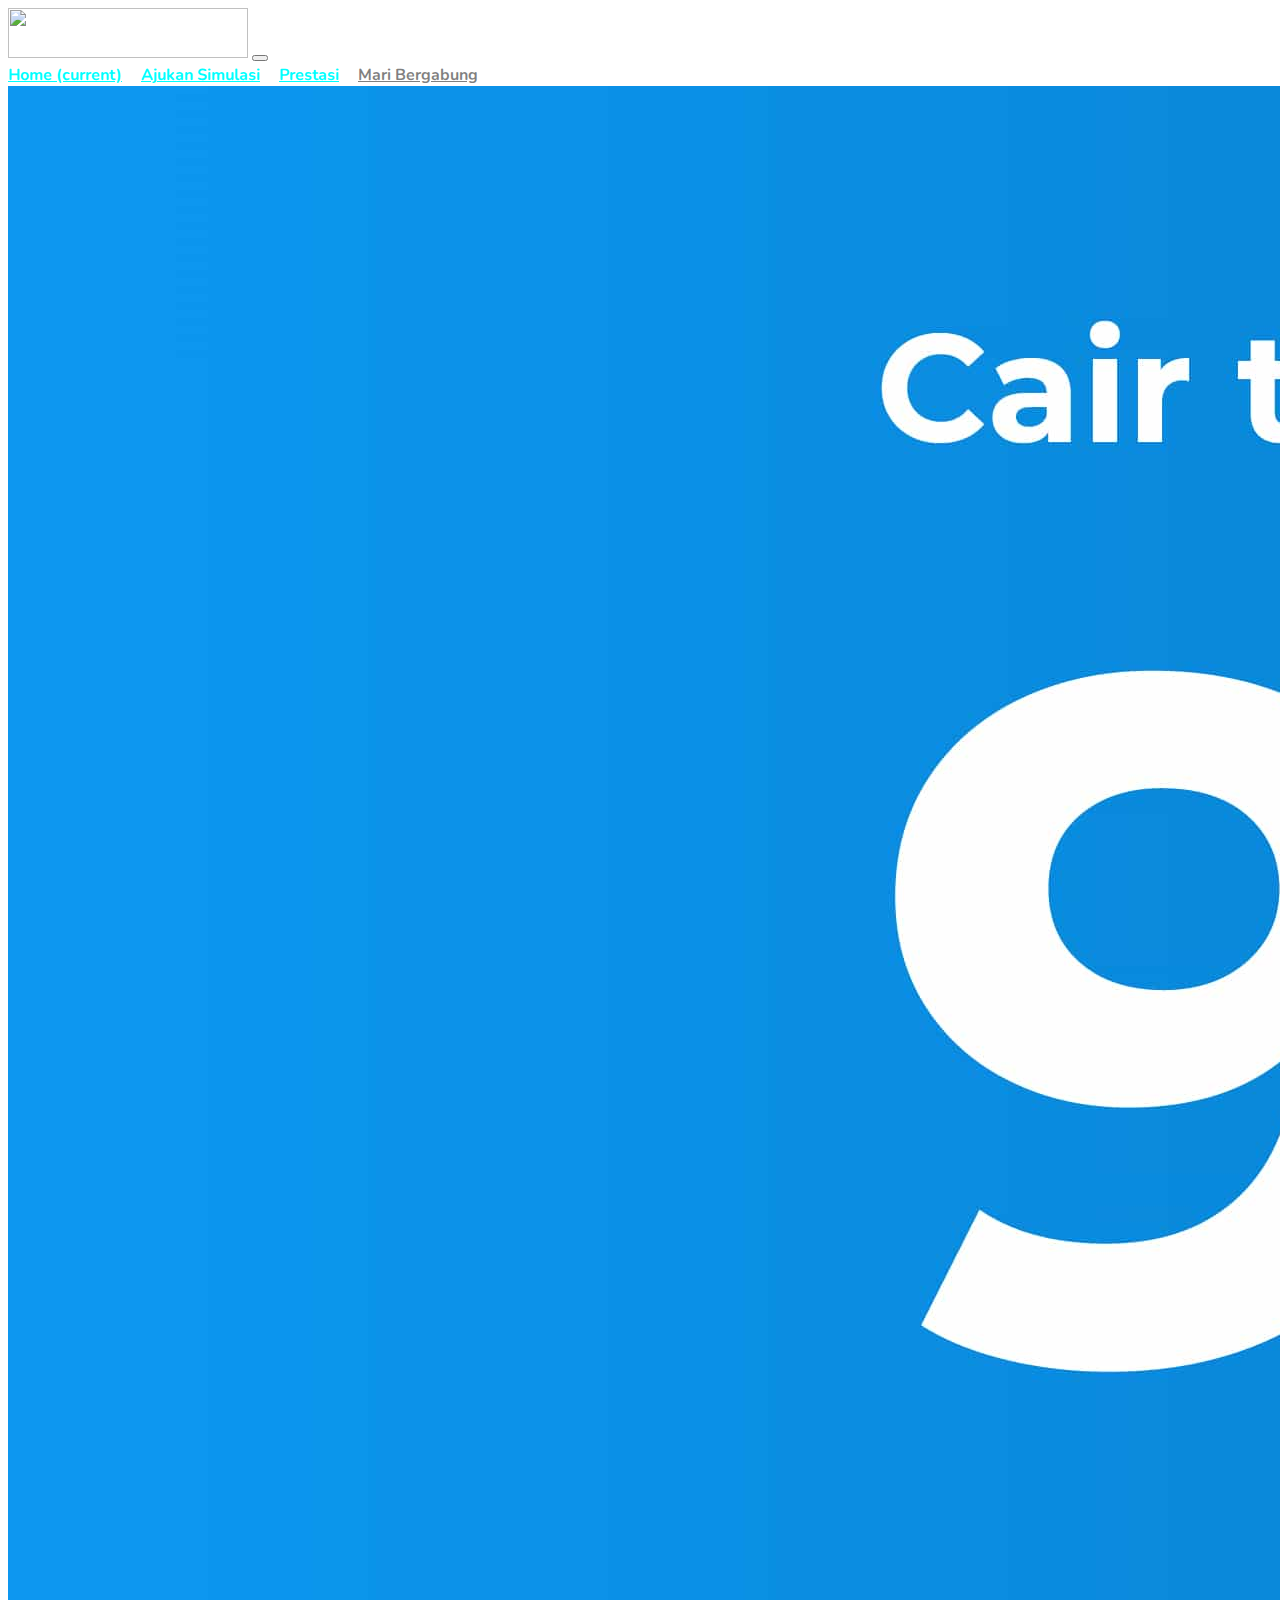
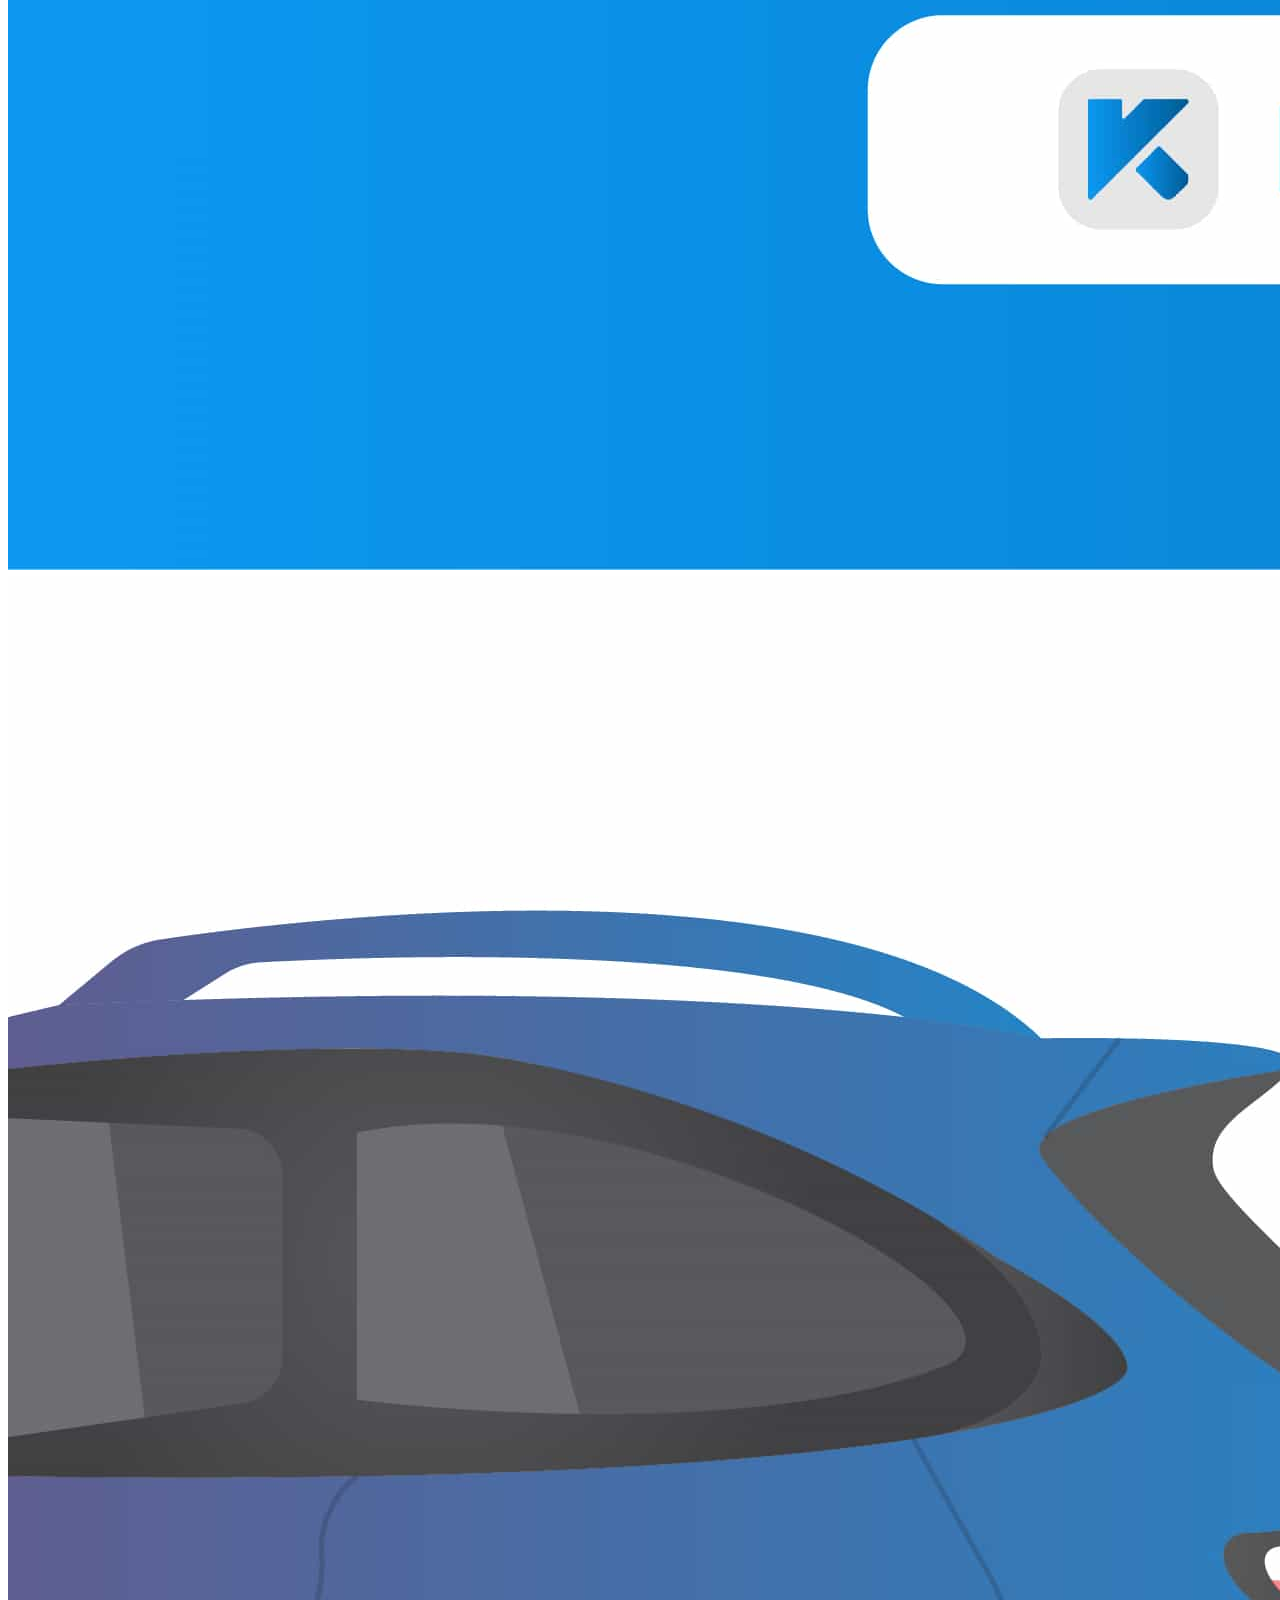
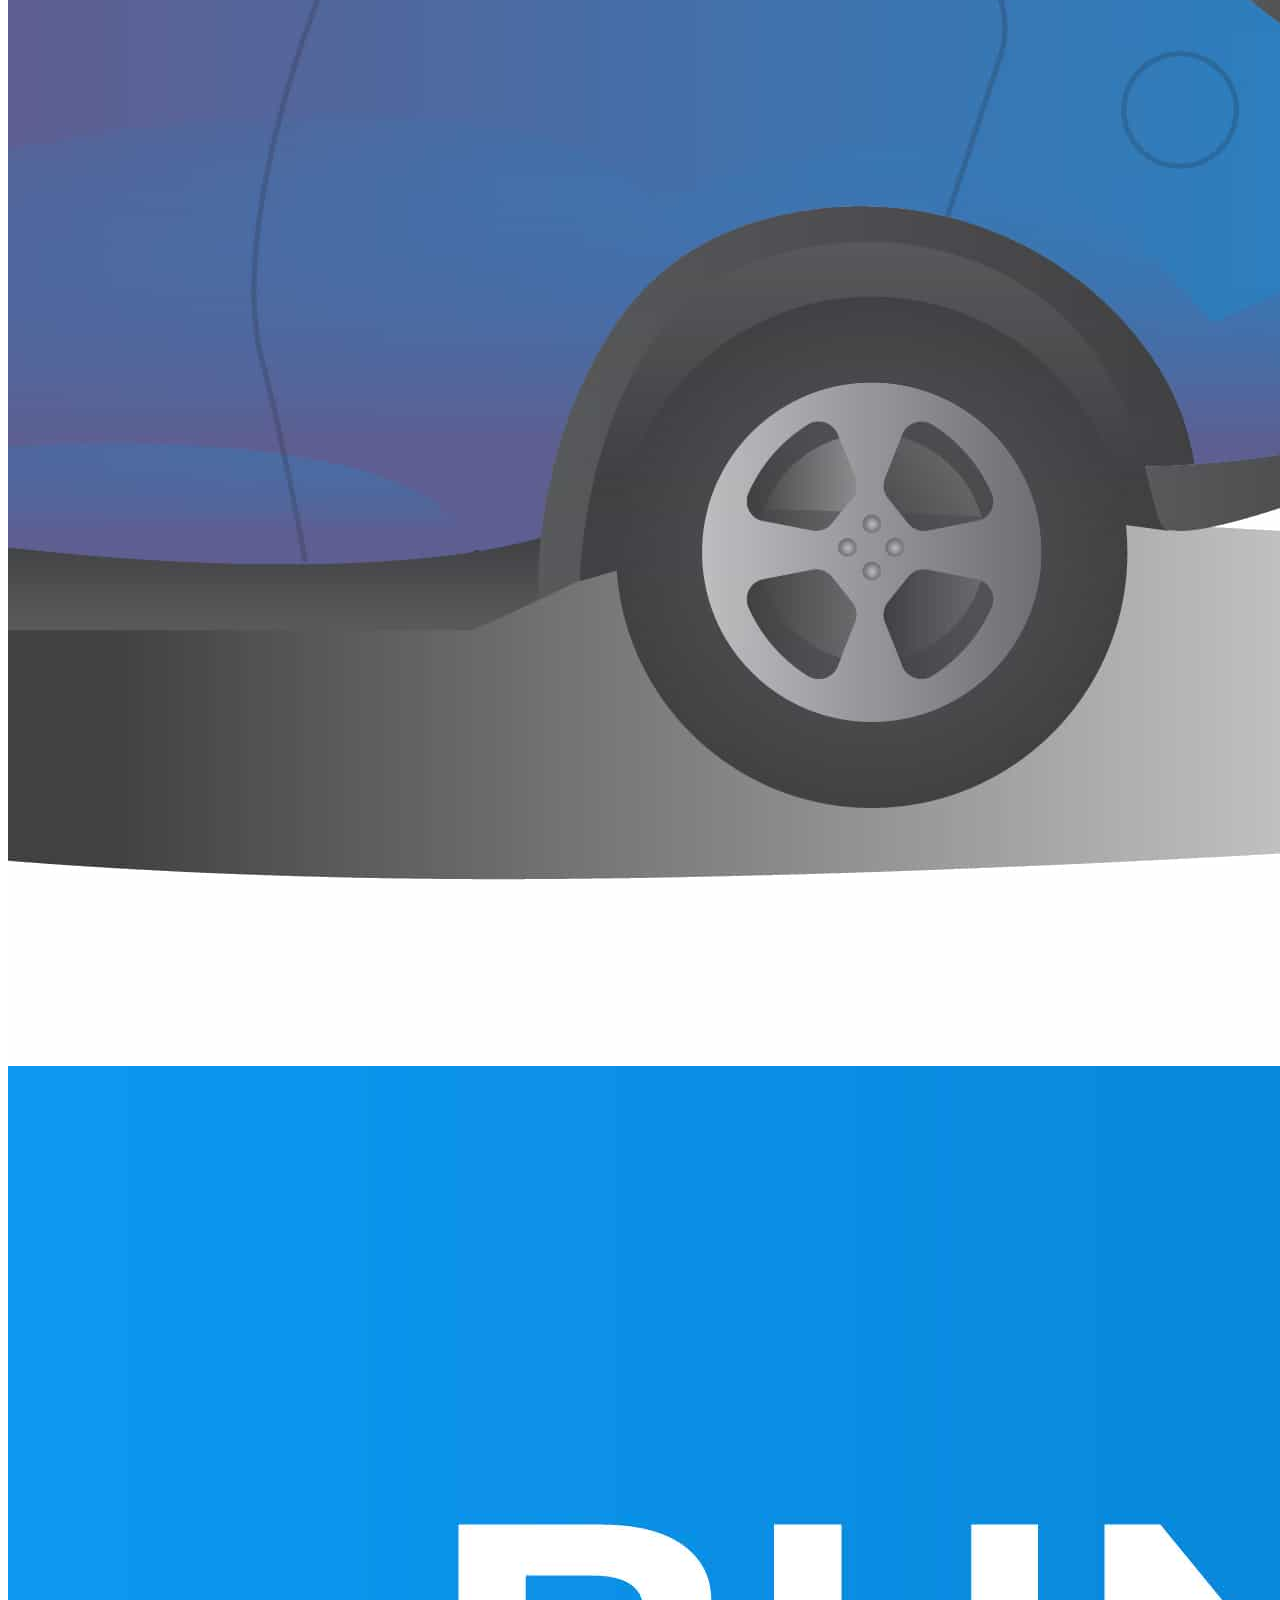
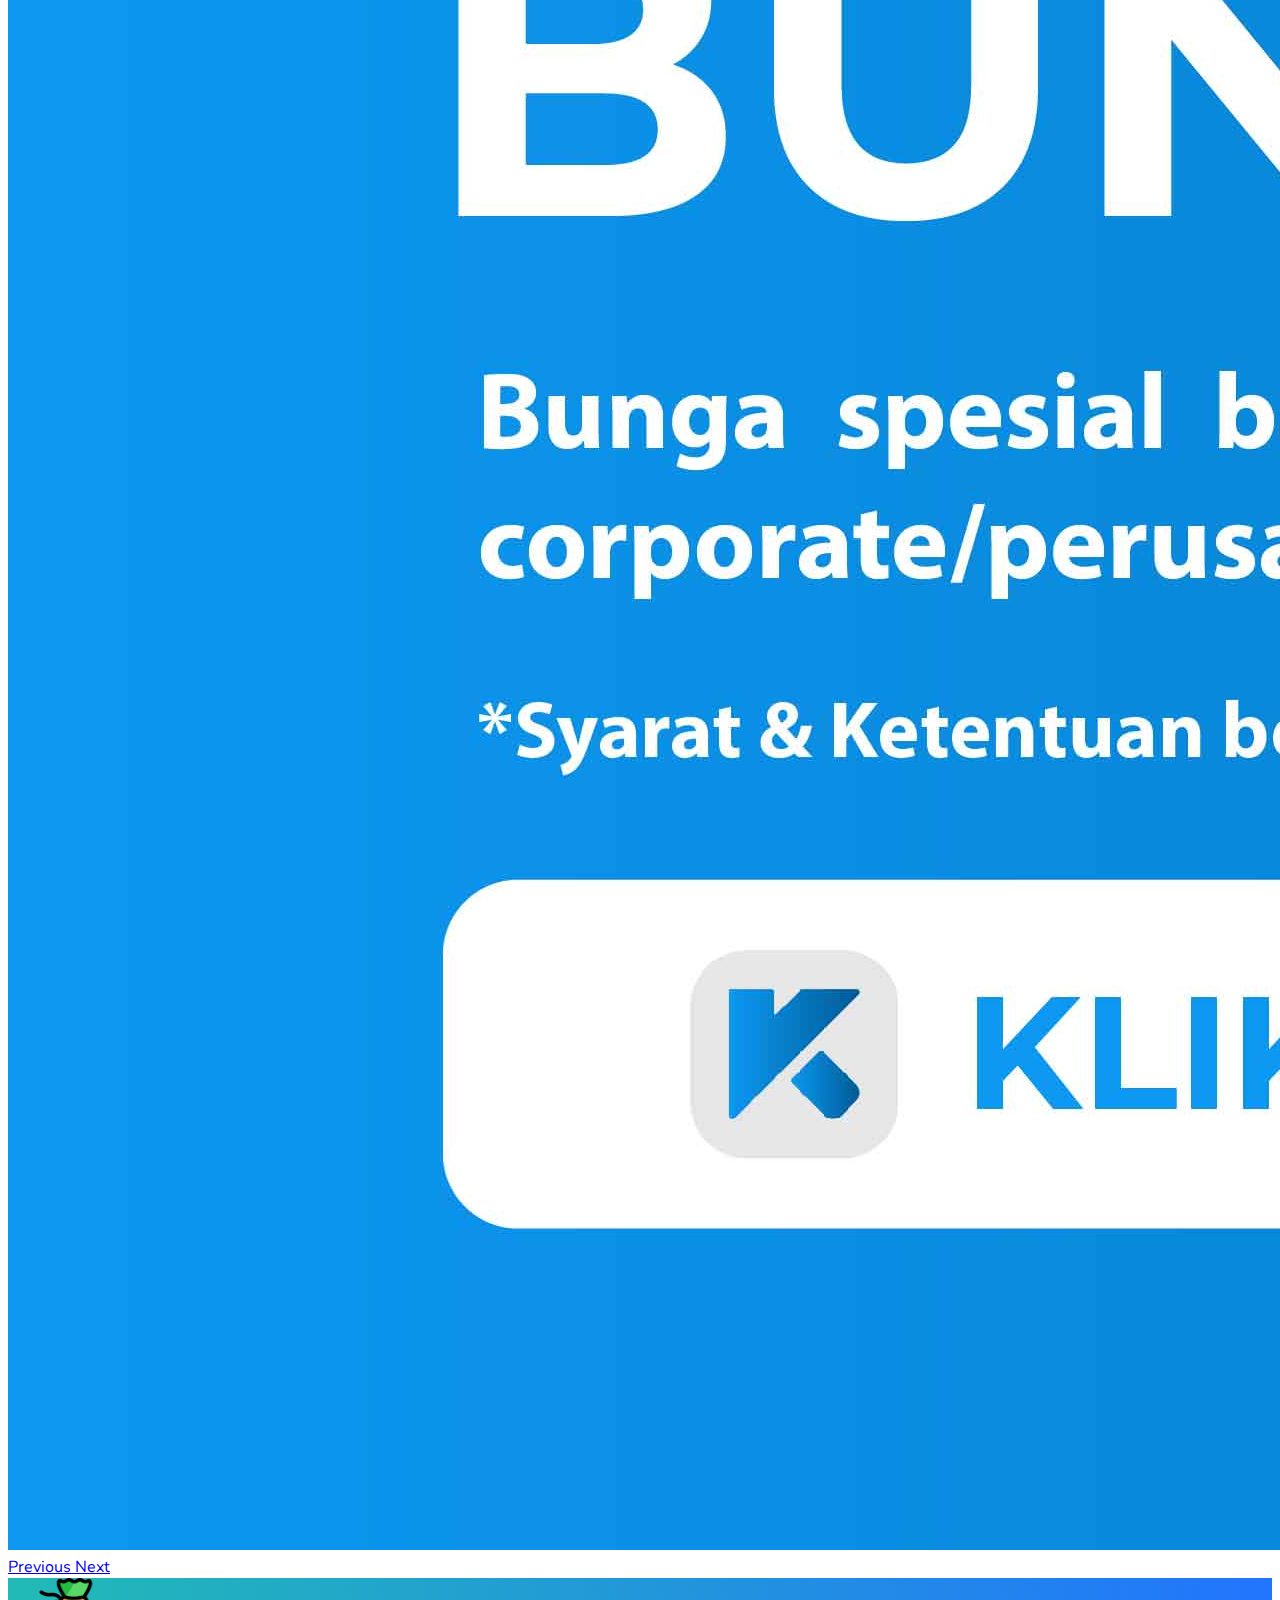
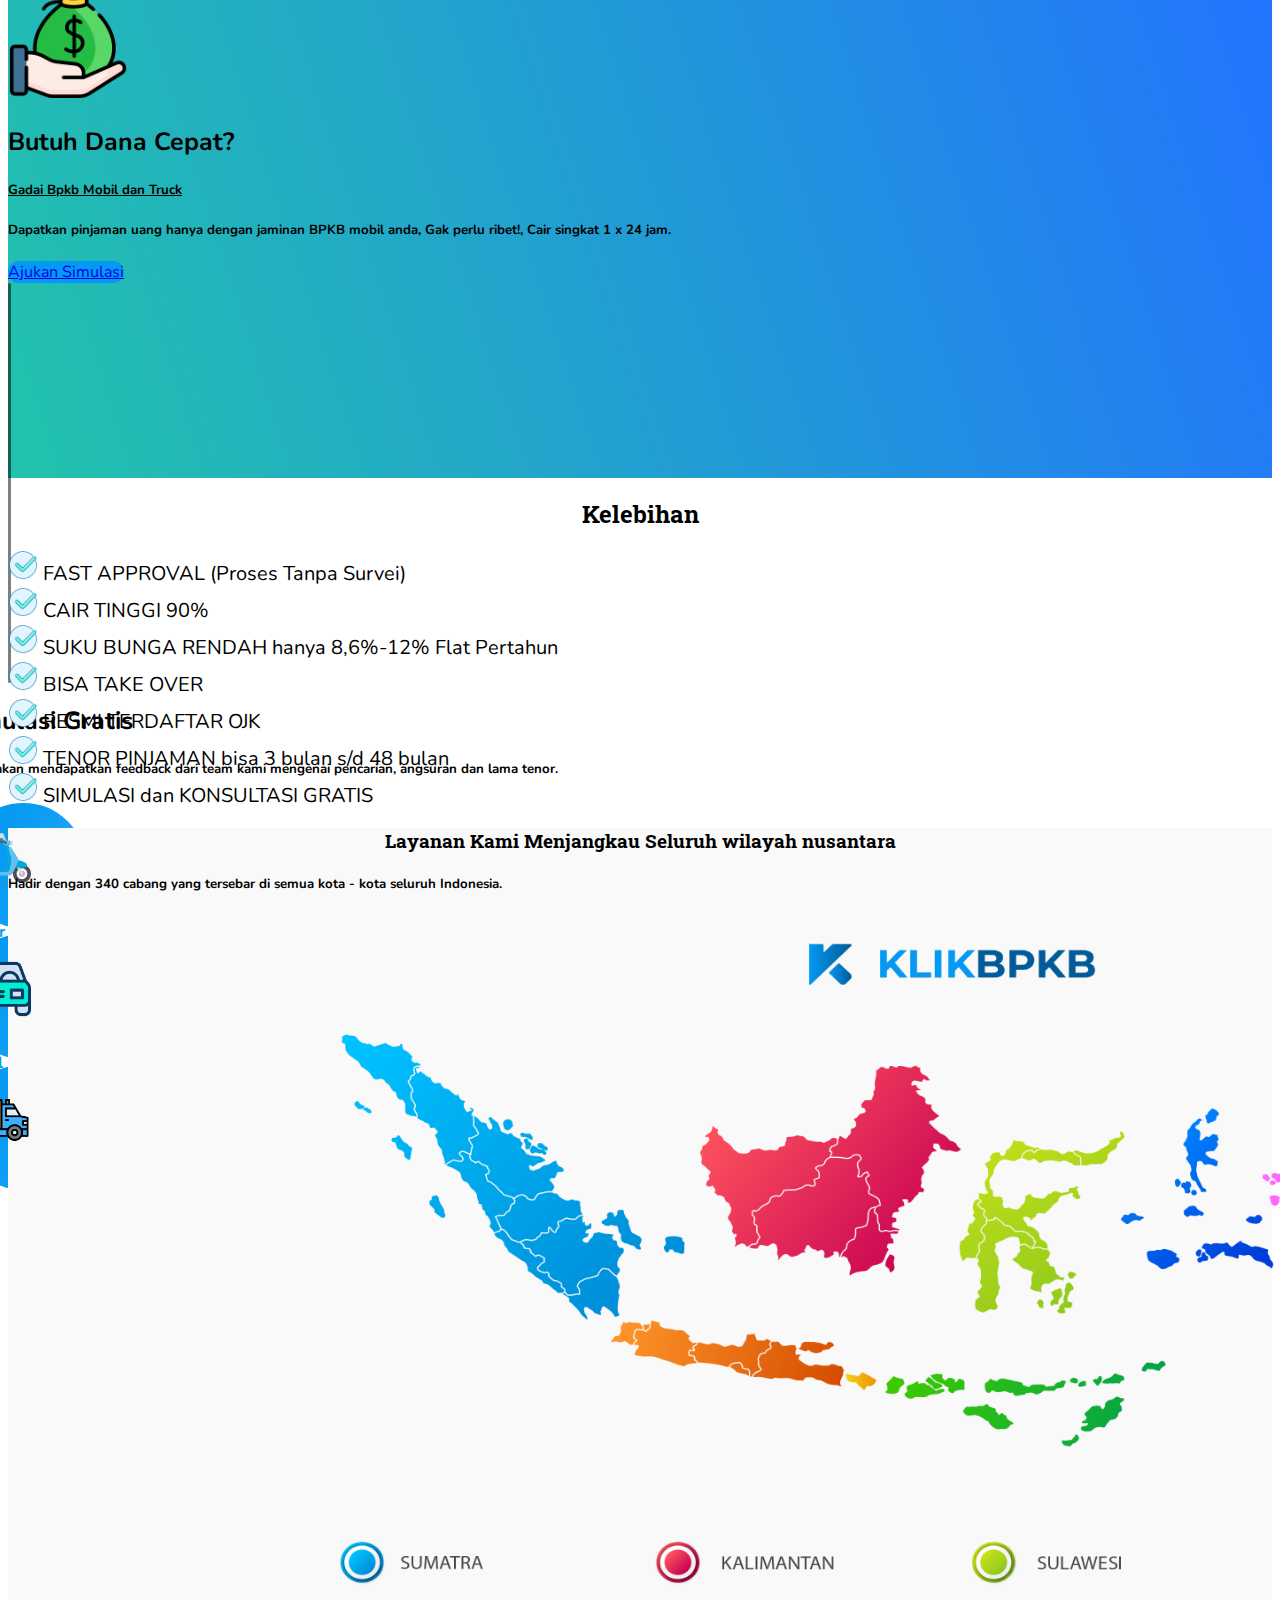
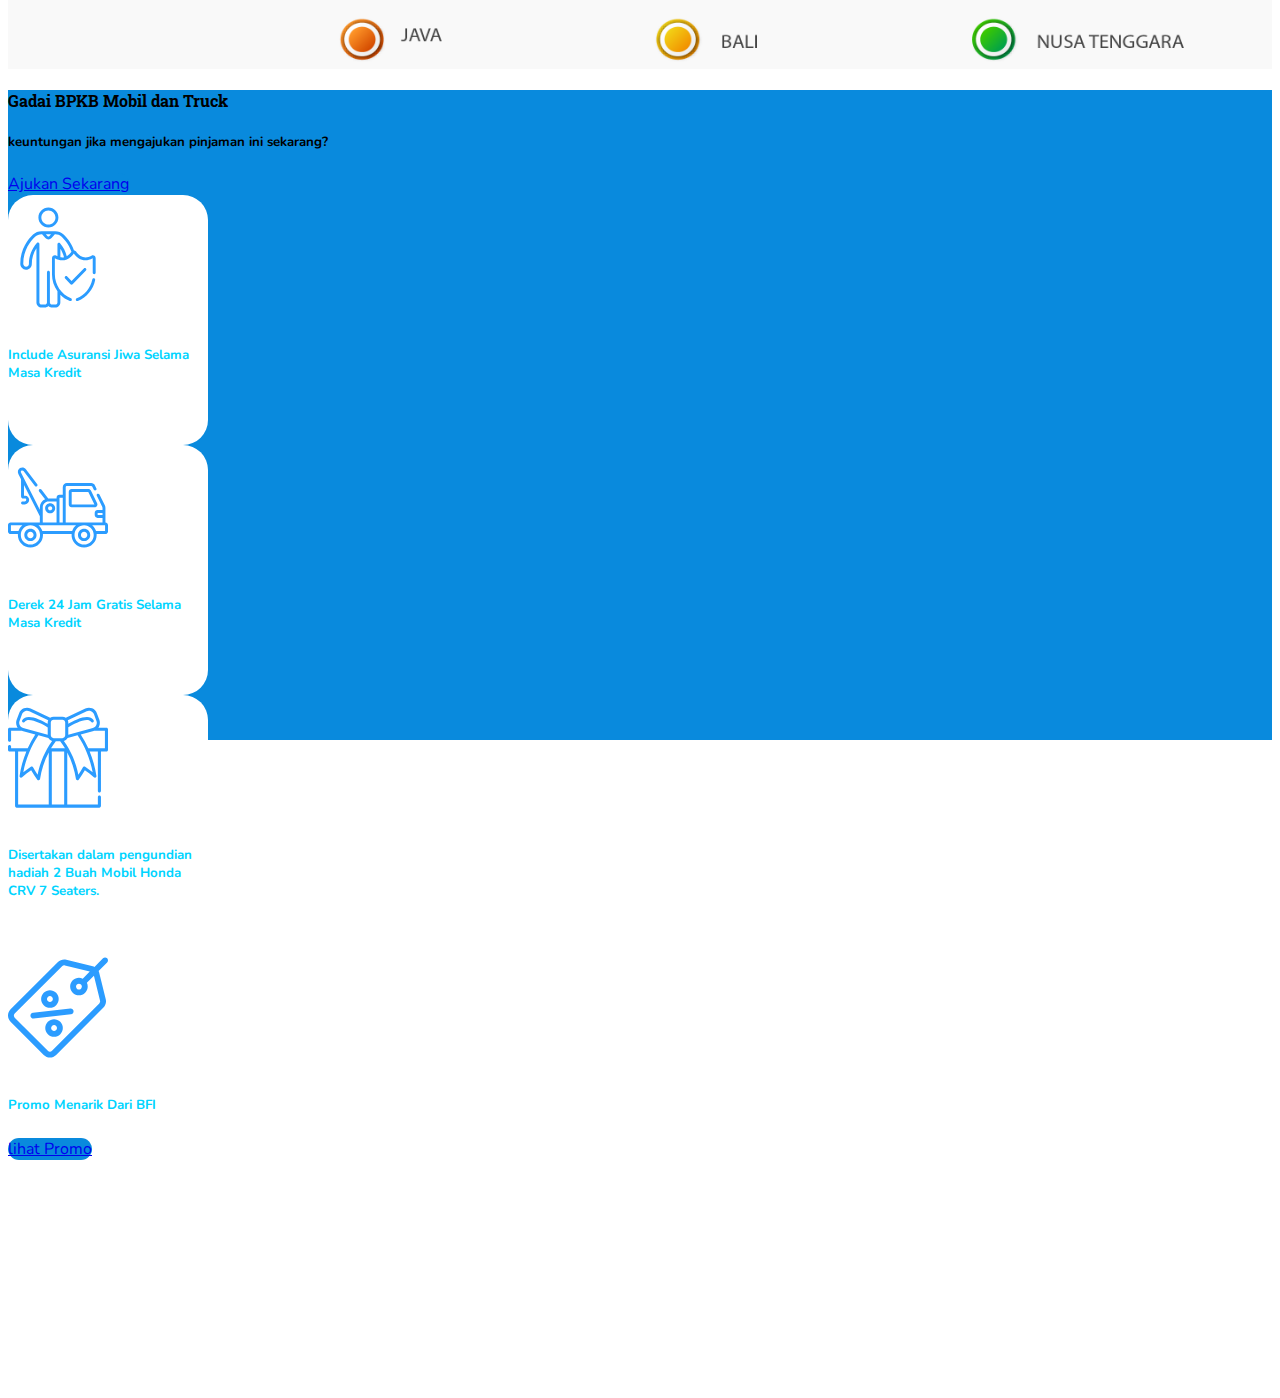
==== index.html @ 622fab35 "sabtu awal" ====
<!doctype html>
<html lang="en">
   <head>
      <!-- Required meta tags -->
      <meta charset="utf-8">
      <meta name="viewport" content="width=device-width, initial-scale=1, shrink-to-fit=no">
      <!-- Bootstrap CSS -->
      <link rel="stylesheet" href="https://cdn.jsdelivr.net/npm/bootstrap@4.5.3/dist/css/bootstrap.min.css" integrity="sha384-TX8t27EcRE3e/ihU7zmQxVncDAy5uIKz4rEkgIXeMed4M0jlfIDPvg6uqKI2xXr2" crossorigin="anonymous">
      <link
         rel="stylesheet"
         href="https://cdnjs.cloudflare.com/ajax/libs/animate.css/4.1.1/animate.min.css"
         />
      <link href="https://fonts.googleapis.com/css2?family=Nunito&family=PT+Bree+SerifSans&display=swap" rel="stylesheet">
      <link href="https://fonts.googleapis.com/css2?family=Roboto+Slab:wght@500&display=swap" rel="stylesheet">
      <!-- My CSS -->
      <link rel="stylesheet" href="style.css">
      <title>Bank pinjaman</title>
   </head>
   <body>
      <!-- Navbar -->
      <nav class="navbar navbar-expand-lg navbar-light bg-light">
         <div class="container">
            <a class="navbar-brand" href="#"><img src="https://www.klikbpkb.com/assets/images/Logo%20Klik/web.svg" width="240" height="50"></a>
            <button class="navbar-toggler" type="button" data-toggle="collapse" data-target="#navbarNavDropdown" aria-controls="navbarNavDropdown" aria-expanded="false" aria-label="Toggle navigation">
            <span class="navbar-toggler-icon"></span>
            </button>
            <div class="collapse navbar-collapse" id="navbarNavDropdown">
               <div class="navbar-nav ml-auto">
                  <a class="nav-link" href="index.html">Home <span class="sr-only">(current)</span></a>
                  <a class="nav-link" href="simulasi.html">Ajukan Simulasi</a>
                  <a class="nav-link" href="">Prestasi</a>
                  <a class="nav-follow btn btn-primary" href="simulasi.html">Mari Bergabung</a>
               </div>
            </div>
         </div>
         </div>
      </nav>
      <!-- akhir  navbar -->
      <!-- slide nol -->
      <div class="sectionslide0 mt-3">
         <div id="carouselExampleFade" class="carousel slide carousel-fade" data-ride="carousel">
            <div class="carousel-inner">
               <div class="animate__animated animate__backInLeft carousel-item active">
                  <img src="img/asset 1.jpg" class="d-block w-100" alt="...">
               </div>
               <div class="animate__animated animate__backInLeft carousel-item">
                  <img src="img/asset2.jpg" class="d-block w-100" alt="...">
               </div>
               <div class="animate__animated animate__backInLeft carousel-item">
                  <img src="img/asset3.jpg" class="d-block w-100" alt="...">
               </div>
            </div>
            <a class="carousel-control-prev" href="#carouselExampleFade" role="button" data-slide="prev">
            <span class="carousel-control-prev-icon" aria-hidden="true"></span>
            <span class="sr-only">Previous</span>
            </a>
            <a class="carousel-control-next" href="#carouselExampleFade" role="button" data-slide="next">
            <span class="carousel-control-next-icon" aria-hidden="true"></span>
            <span class="sr-only">Next</span>
            </a>
         </div>
      </div>
      <!-- slide pertama -->
      <div class="sectionslide1">
         <div class="container marginslide1">
            <div class="row">
               <div class="col col-sm-5 mt-5">
                  <img class="animate__animated animate__backInLeft mb-3 ml-5 animate__delay-2s" src="img/salary.png" height="120px" width="120px">
                  <h2 class="text-white animate__animated animate__fadeIn animate__delay-2s fonttebal">
                     Butuh Dana Cepat?
                  </h2>
                  <h5 class="text-white animate__animated animate__fadeIn animate__delay-1s mt-1.5"><u>Gadai Bpkb Mobil dan Truck</u>
                  </h5>
                  <h5 class="text-white text-left animate__animated animate__fadeIn animate__delay-1.5s">
                     Dapatkan pinjaman uang hanya dengan jaminan BPKB mobil anda, Gak perlu ribet!, Cair singkat 1 x 24 jam.
                  </h5>
                  <a class="ajukansimulasi btn text-white text-left animate__animated animate__fadeIn animate__delay-1.5s" href="#">Ajukan Simulasi</a>
               </div>
               <div class="col col-sm-1 mt-5 mb-4 ml-5 animate__animated animate__fadeIn animate__delay-0.5s">
                  <div class="garis">
                  </div>
               </div>
               <div class="kiri col col-sm-6 mt-5">
                  <h2 class="text-white animate__animated animate__fadeIn animate__delay-1s fonttebal">Simulasi Gratis</h2>
                  <h5 class="text-white animate__animated animate__fadeIn animate__delay-2s">Anda akan mendapatkan feedback dari team kami mengenai pencarian, angsuran dan lama tenor.</h5>
                  <div class="row">
                     <div class="col col-sm-2 animasiicon marginlingkaran">
                        <div class="bulat text-center mt-5 animate__animated animate__fadeIn animate__delay-3s">
                           <img class="bulatsempurna animate__animated animate__fadeIn animate__delay-3s" src="img/motor.png" width="70px" height="70px">
                           <h4 class="text-white text-center mt-5 warnafont">Motor</h4>
                        </div>
                     </div>
                     <div class="col col-sm-2 animasiicon marginlingkaran">
                        <div class="bulat text-center mt-5 animate__animated animate__fadeIn animate__delay-3s">
                           <img class="bulatsempurna animate__animated animate__fadeIn animate__delay-3s" src="img/mobil.png" width="70px" height="70px">
                           <h4 class="text-white text-center mt-5 warnafont">Mobil</h4>
                        </div>
                     </div>
                     <div class="col col-sm-2 animasiicon marginlingkaran">
                        <div class="bulat text-center mt-5 animate__animated animate__fadeIn animate__delay-3s">
                           <img class="borderbulat bulatsempurna animate__animated animate__fadeIn animate__delay-3s" src="img/truk.png" width="70px" height="70px">
                           <h4 class="text-white text-center mt-5 warnafont">Truk</h4>
                        </div>
                     </div>
                  </div>
               </div>
            </div>
         </div>
      </div>
      <!-- slide kedua -->
      <div class="sectionslide2 mt-0">
         <div class="container animate__animated animate__fadeIn animate__delay-3s">
            <div class="row">
               <div class="text-center col col-sm-12 mt-5">
                  <h2 class="benefit mt-1 mr-5">
                     Kelebihan
                  </h2>
               </div>
            </div>
            <div class="row">
               <div class="col-sm-5 mt-5 benefitfont">
                  <img src="img/ceklis.png" width="30px" height="30px"> FAST APPROVAL (Proses Tanpa Survei)
               </div>
               <div class="col-sm-5 mt-5 benefitfont">
                  <img src="img/ceklis.png" width="30px" height="30px"> CAIR TINGGI 90%
               </div>
               <div class="col-sm-5 mt-5 benefitfont">
                  <img src="img/ceklis.png" width="30px" height="30px"> SUKU BUNGA RENDAH hanya 8,6%-12% Flat Pertahun
               </div>
               <div class="col-sm-5 mt-5 benefitfont">
                  <img src="img/ceklis.png" width="30px" height="30px"> BISA TAKE OVER
               </div>
               <div class="col-sm-5 mt-5 benefitfont">
                  <img src="img/ceklis.png" width="30px" height="30px"> RESMI TERDAFTAR OJK
               </div>
               <div class="col-sm-5 mt-5 benefitfont">
                  <img src="img/ceklis.png" width="30px" height="30px"> TENOR PINJAMAN bisa 3 bulan s/d 48 bulan
               </div>
               <div class="col-sm-5 mt-5 mb-5 benefitfont">
                  <img src="img/ceklis.png" width="30px" height="30px"> SIMULASI dan KONSULTASI GRATIS
               </div>
            </div>
         </div>
      </div>
      <!-- slide ketiga -->
      <div class="sectionslide3">
         <div class="petabackground text-center animate__animated animate__fadeIn animate__delay-3s">
            <div class="row">
               <div class="col col-sm-12 mt-5">
                  <h3 class="benefit mt-5 text-center">
                     Layanan Kami Menjangkau Seluruh wilayah nusantara
                  </h3>
                  <h5 class="mt-3">
                     Hadir dengan 340 cabang yang tersebar di semua kota - kota seluruh Indonesia.
                  </h5>
               </div>
               <div class="container text-center marginpeta mb-5">
                  <img src="img/peta wilayah indo klikbpkb.png" width="1200px" height="720px">
               </div>
            </div>
         </div>
      </div>
      <!-- slide keempat -->
      <div class="sectionslide4 animate__animated animate__fadeIn animate__delay-3s">
         <div  class="container">
            <div class="pt-5">
               <h4 class="fontslide4 text-white">
                  Gadai BPKB Mobil dan Truck
               </h4>
               <h5 class="text-white">keuntungan jika mengajukan pinjaman ini sekarang?
               </h5>
               <a href="#" class="btn btn-outline-dark btn-klik-dark text-white">Ajukan Sekarang</a>
               <div class="row">
                  <div class="col-sm-3 mt-5 text-center">
                     <div class="mt-4 kotak">
                        <img src="img/insurance.svg" width="100px" height="125px">
                        <h5 class="fontrgb">Include Asuransi Jiwa Selama Masa Kredit</h5>
                        <!-- <a href="#" class="btn btn-primary">Go somewhere</a> -->
                     </div>
                  </div>
                  <div class="col-sm-3 mt-5 text-center">
                     <div class="mt-4 kotak">
                        <img src="img/towtruck.svg" width="100px" height="125px">
                        <h5 class="fontrgb">Derek 24 Jam Gratis Selama Masa Kredit</h5>
                        <!-- <a href="#" class="btn btn-primary">Go somewhere</a> -->
                     </div>
                  </div>
                  <div class="col-sm-3 mt-5 text-center">
                     <div class="mt-4 kotak">
                           <img src="img/giftbox.svg" width="100px" height="125px">
                           <h5 class="fontrgb">Disertakan dalam pengundian hadiah 2 Buah Mobil Honda CRV 7 Seaters.</h5>
                           <!-- <a href="#" class="btn btn-primary">Go somewhere</a> -->
                     </div>
                  </div>
                  <div class="col-sm-3 pt-5 text-center">
                     <div class="mt-4 kotak">
                           <img src="img/tag.svg" width="100px" height="125px">
                            <h5 class="fontrgb">Promo Menarik Dari BFI</h5>
                            <a href="#" class="btn btn-primary">lihat Promo</a>
                     </div>
                  </div>
               </div>
            </div>
         </div>
      </div>

      <!-- slide kelima -->
      <div class="sectionslide5">
         <div>


         </div>








      </div>
      <!-- Optional JavaScript; choose one of the two! -->
      <!-- Option 1: jQuery and Bootstrap Bundle (includes Popper) -->
      <script src="https://code.jquery.com/jquery-3.5.1.slim.min.js" integrity="sha384-DfXdz2htPH0lsSSs5nCTpuj/zy4C+OGpamoFVy38MVBnE+IbbVYUew+OrCXaRkfj" crossorigin="anonymous"></script>
      <script src="https://cdn.jsdelivr.net/npm/bootstrap@4.5.3/dist/js/bootstrap.bundle.min.js" integrity="sha384-ho+j7jyWK8fNQe+A12Hb8AhRq26LrZ/JpcUGGOn+Y7RsweNrtN/tE3MoK7ZeZDyx" crossorigin="anonymous"></script>
      <!-- Option 2: jQuery, Popper.js, and Bootstrap JS
         <script src="https://code.jquery.com/jquery-3.5.1.slim.min.js" integrity="sha384-DfXdz2htPH0lsSSs5nCTpuj/zy4C+OGpamoFVy38MVBnE+IbbVYUew+OrCXaRkfj" crossorigin="anonymous"></script>
         <script src="https://cdn.jsdelivr.net/npm/popper.js@1.16.1/dist/umd/popper.min.js" integrity="sha384-9/reFTGAW83EW2RDu2S0VKaIzap3H66lZH81PoYlFhbGU+6BZp6G7niu735Sk7lN" crossorigin="anonymous"></script>
         <script src="https://cdn.jsdelivr.net/npm/bootstrap@4.5.3/dist/js/bootstrap.min.js" integrity="sha384-w1Q4orYjBQndcko6MimVbzY0tgp4pWB4lZ7lr30WKz0vr/aWKhXdBNmNb5D92v7s" crossorigin="anonymous"></script>
         -->
   </body>
</html>
---- style.css ----
*{
    font-family: 'Nunito', sans-serif;
}
.navbar-brand{
    align-content: center;
}

.nav-link {
    font-size: 16px;
    /* font-style: italic; */
    font-weight: bold;
    color: cyan;
    margin-right: 15px;
    align-content: right;
}

.nav-link:hover{
    background-color: #0278ae;
    background-image: linear-gradient(45deg, #0278ae, #51adcf);
    background-size: 100%;
    -webkit-background-clip: text;
    -moz-background-clip: text;
    -webkit-text-fill-color: transparent; 
    -moz-text-fill-color: transparent;
}
.nav-follow {
    color:rgba(0, 0, 0, 0.5);
    font-size: 16px;
    font-weight: bold;
    border-radius: 15px;
    background-color: white !important;
    border-width: 2px;
    border-color:#0499f2 !important;
}
.nav-follow:hover {
    background-color:#0499f2 !important;
}

.sectionslide0 {
    width: auto;
}

.sectionslide1 {
    width: auto;
    height: 500px;
    background: rgb(34,195,172);
    background: linear-gradient(72deg, rgba(34,195,172,1) 0%, rgba(34,116,254,1) 100%);
}

.sectionslide3 {
    width: auto;
}

.garis {
    width: 3px;
    height: 400px;
    background-color: rgba(0, 0, 0, 0.5);
    border-radius: 50px;
}

.kiri {
    margin-left: -50px !important;
}

.bulat {
    border-radius: 100%;
    border: 3px solid white;
    width: 125px;
    height: 125px;
    background: linear-gradient(112deg, rgba(43,142,209,1) 0%, rgba(4,153,242,1) 24%, rgba(17,159,243,1) 56%, rgba(51,174,251,1) 100%);
}

.bulatsempurna {
    margin-top: 20px    ;
}

.animasiicon {
    transition: all 0.5s;
}

.marginlingkaran{
    margin-right: 95px;
}

.animasiicon:hover {
    margin-top: -10px;
}

.warnafont {
    color: #0499f2;
}

.judulsimulasigratis {
}

.fonttebal {
    font-size: 25px;
    font-weight: bolder;
}

.ajukansimulasi {
    font-size: medium;
    background-color: #0499f2 !important; 
    border-color: #0499f2 !important;
    border-width: 2px;
}

.ajukansimulasi:hover {
    background-color: #42dee1 !important;
    border-color: #42dee1 !important;
    border-width: 2px;
    color: white;
}

.benefit {
    font-family: 'Roboto Slab', serif;
    text-align: center;
    margin-left: auto;
}

.benefitfont{
    font-size: 20px;
    margin-left: auto;
}

.marginpeta {
    margin-left: 330px;
    margin-top: 50px;
}

.petabackground {
    background: #f9f9f9;
    width: auto;
}

.fontslide4 {
    font-family: 'Roboto Slab', serif;
}

.sectionslide4{
    background-color: rgb(9, 138, 221);
    width: auto;
    height: 650px;
}

.btn {
    background-color: rgb(9, 138, 221);
    border-color: white;
    border-radius: 25px;
    border-width: 3px;
}

.kotak {
    font-family: 'Roboto Slab', serif;
    background-color: white;
    border-radius: 25px;
    width: 200px;
    height: 250px;
}

.fontrgb {
    color: rgb(0,212,255);
    color: linear-gradient(90deg, rgba(0,212,255,1) 16%, rgba(63,63,255,1) 100%) !important;
}

.sectionslide5 {
    background-color: white;
    height: 650px;
    width: auto;
}
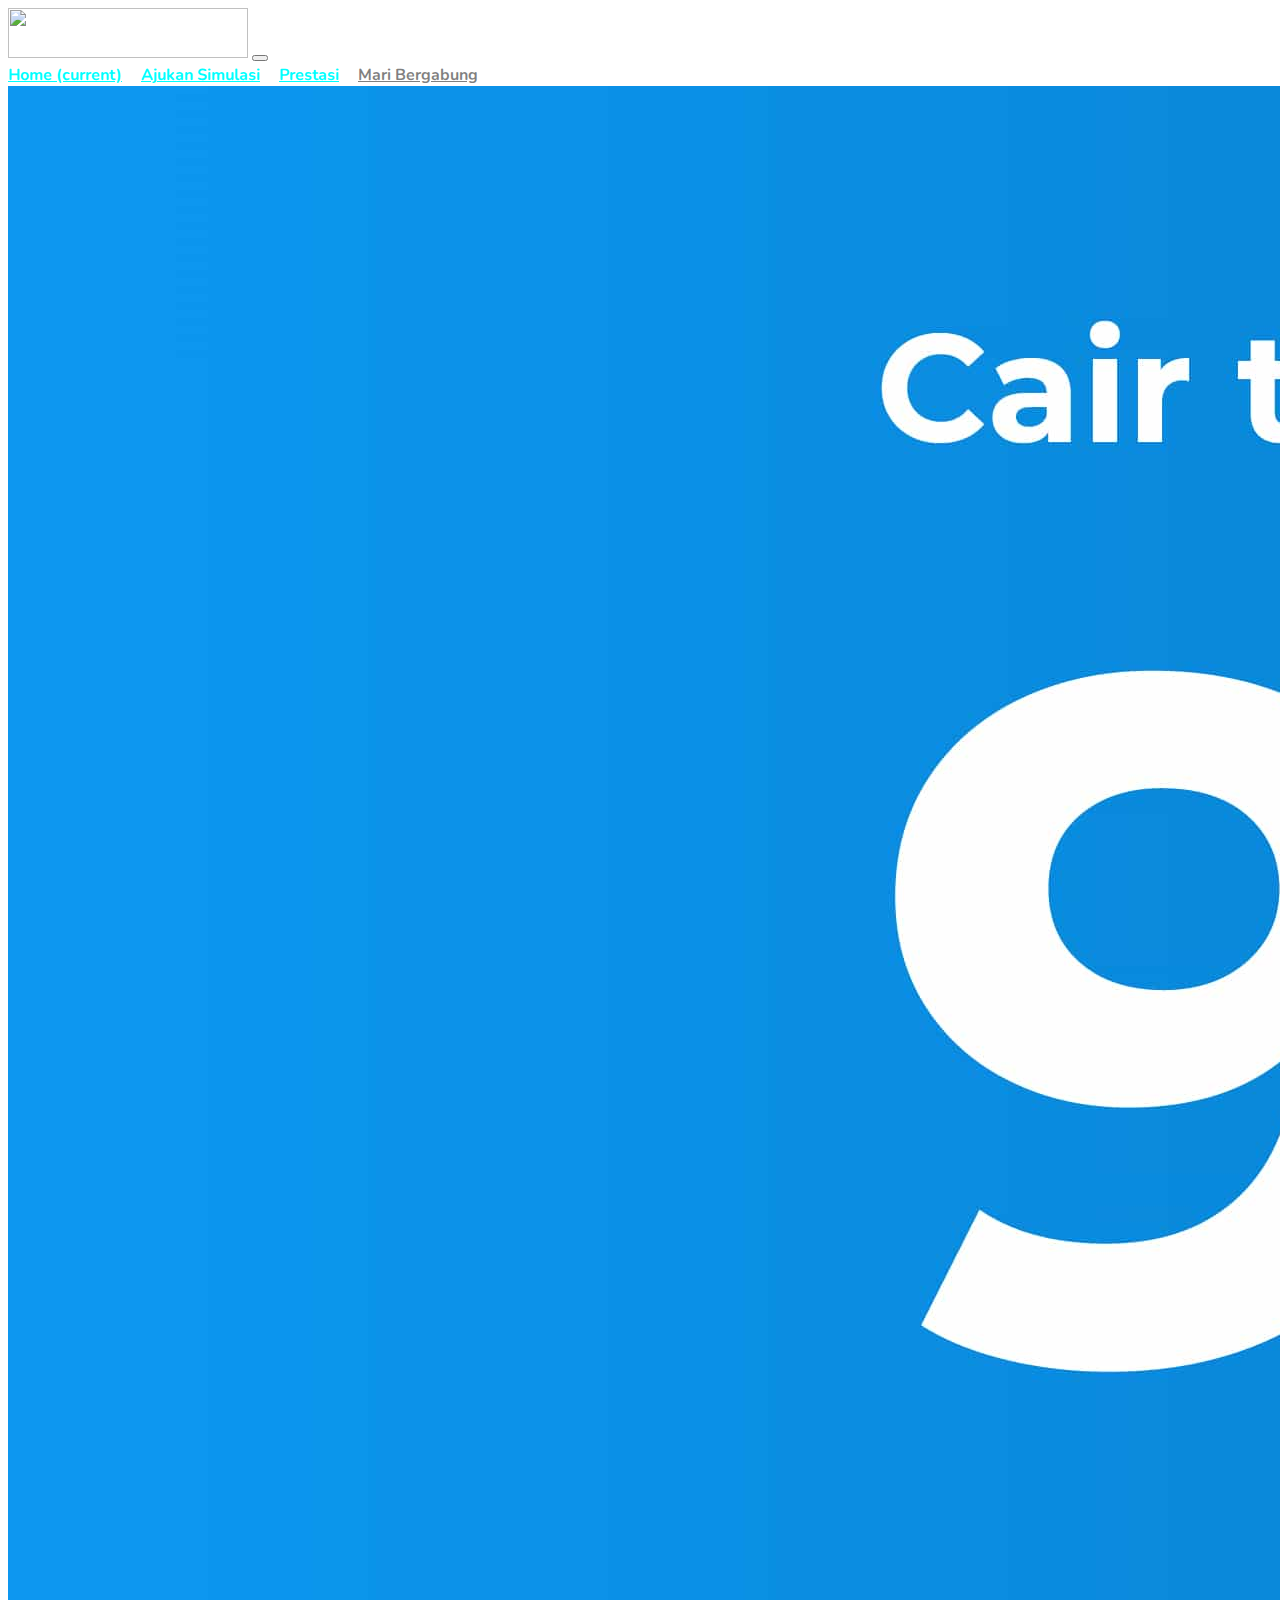
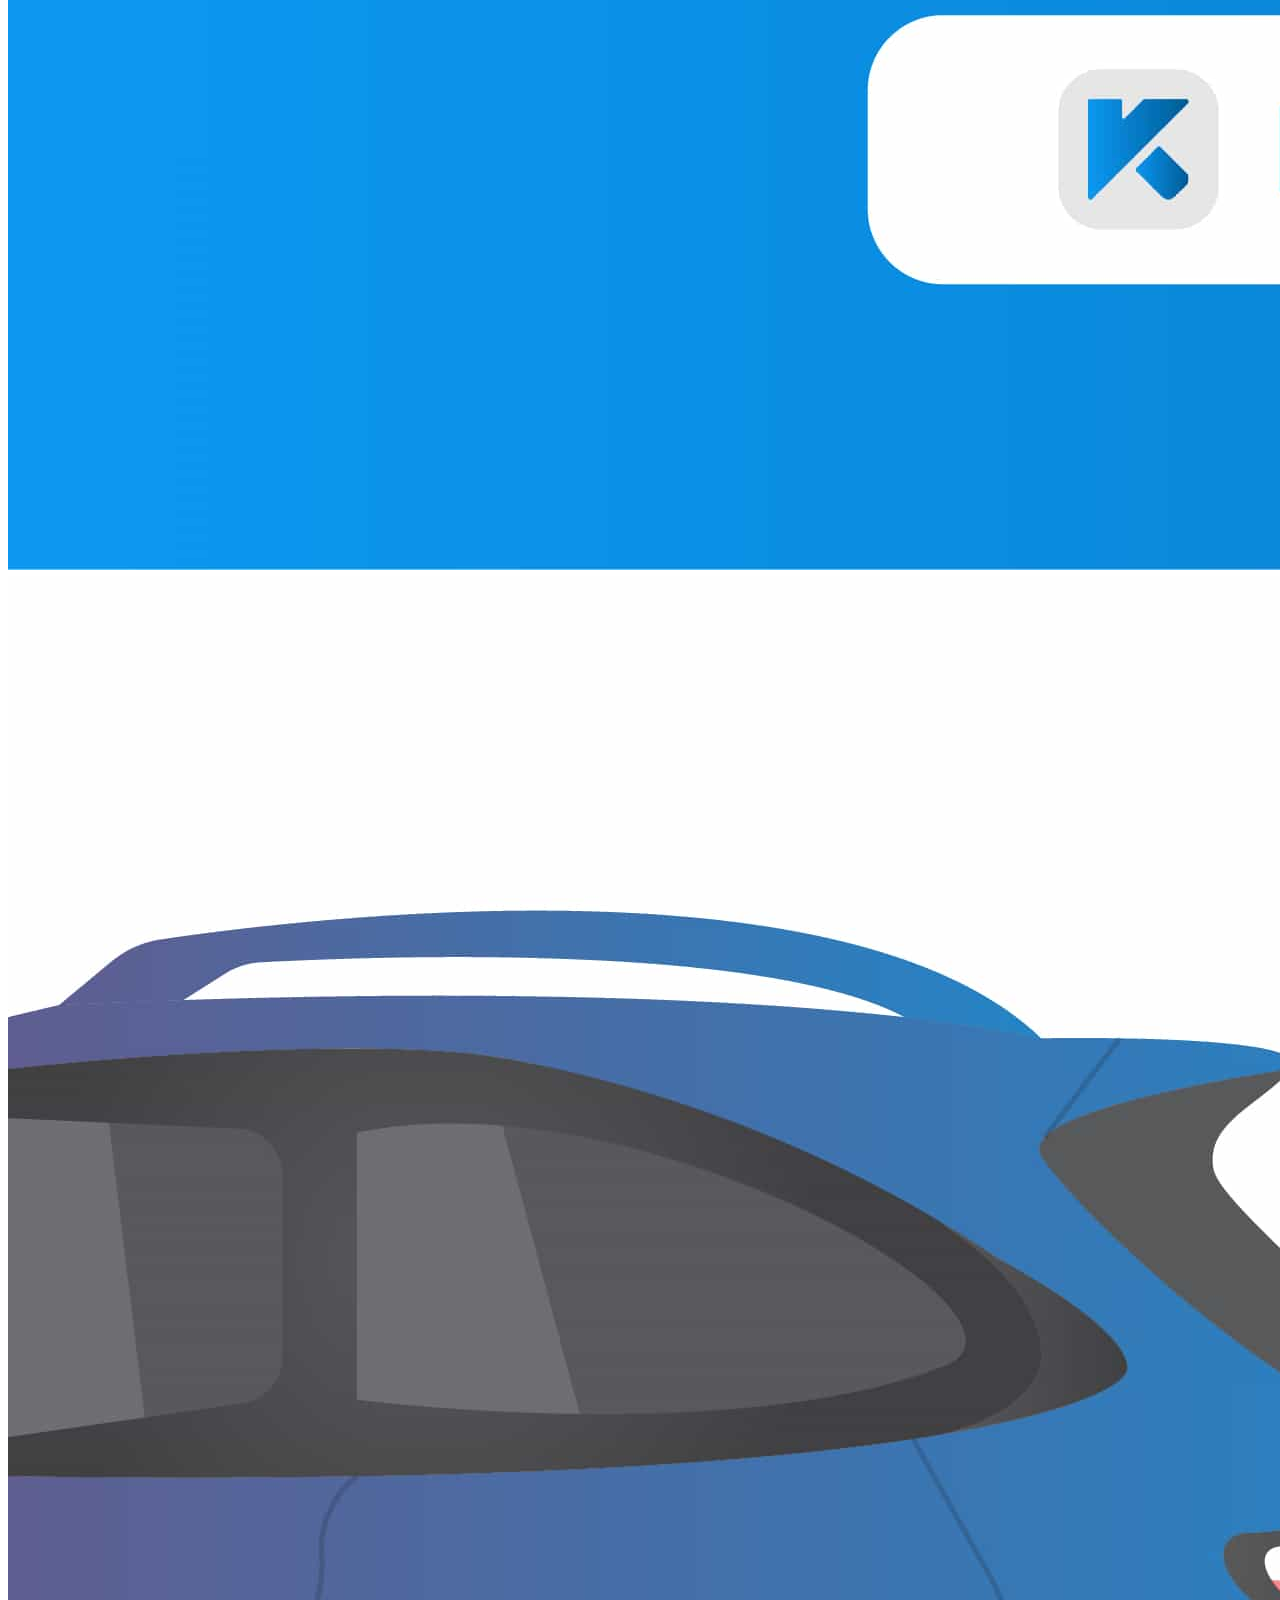
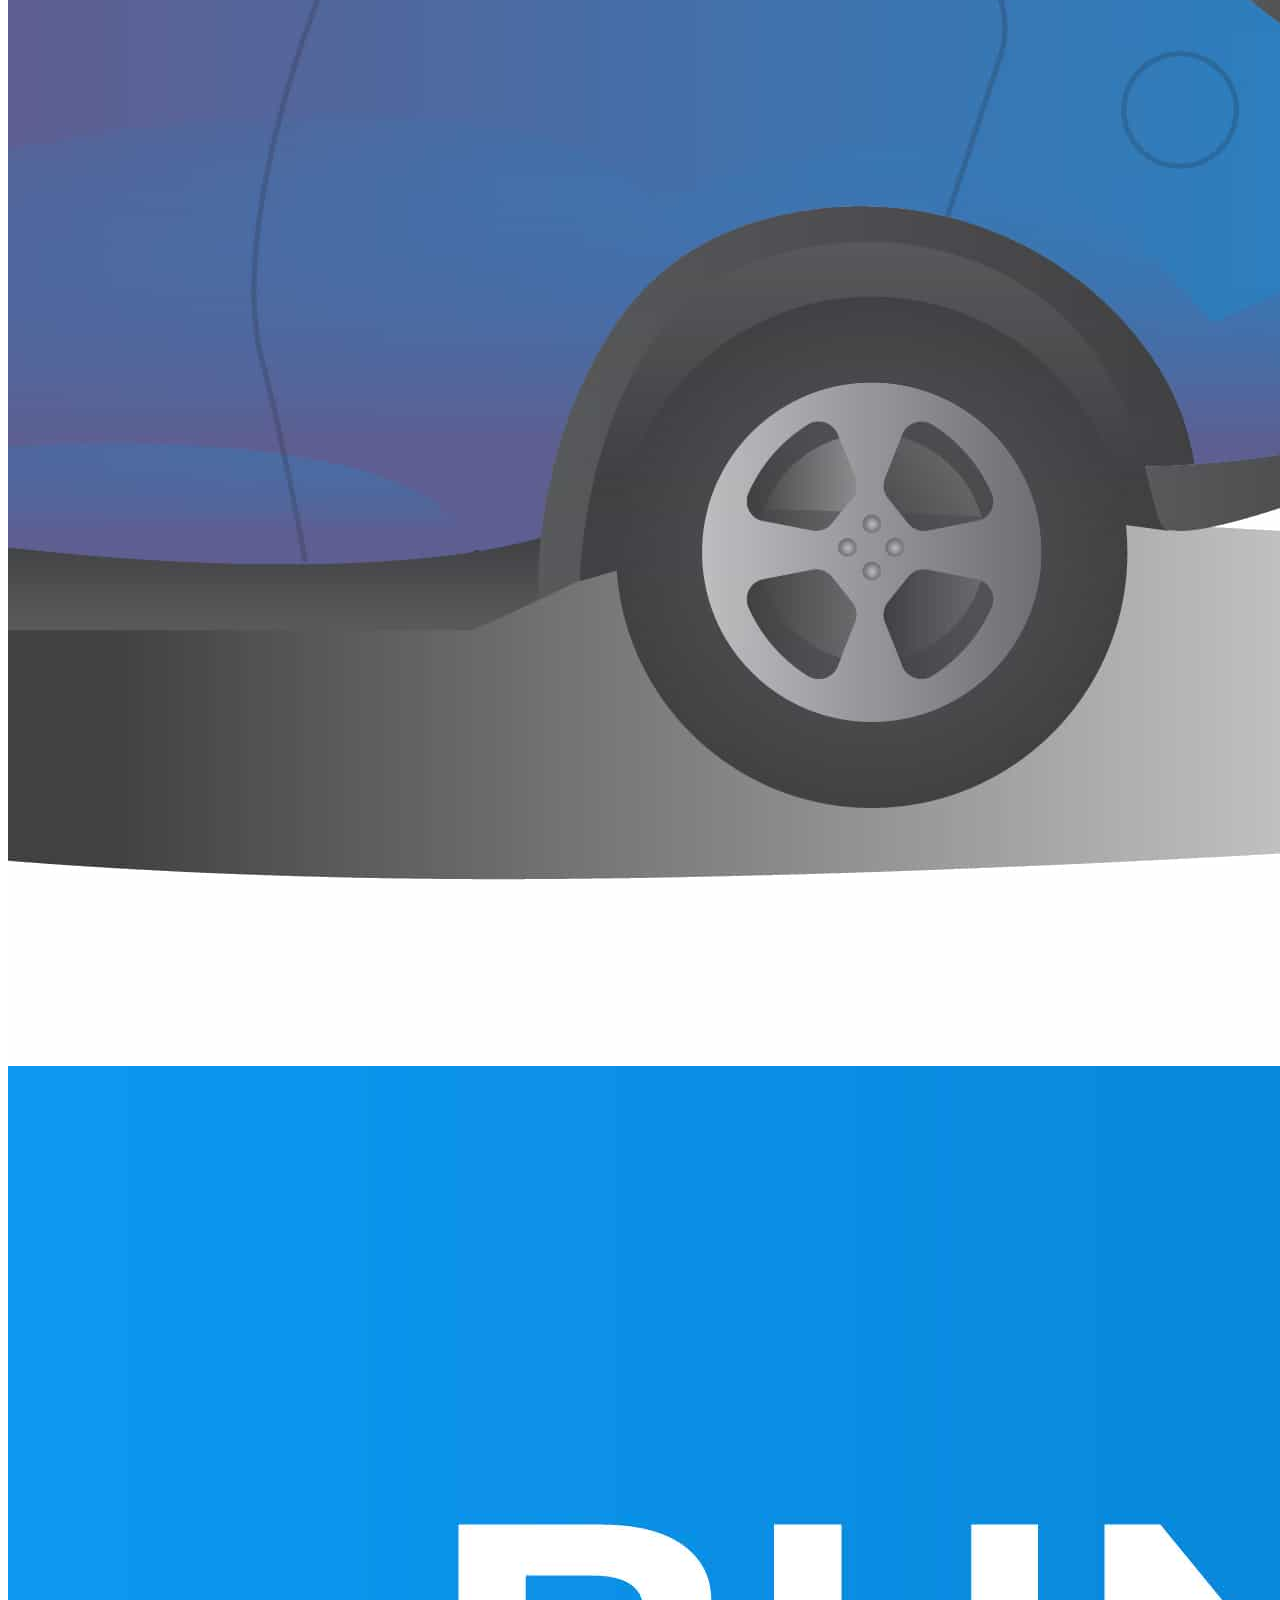
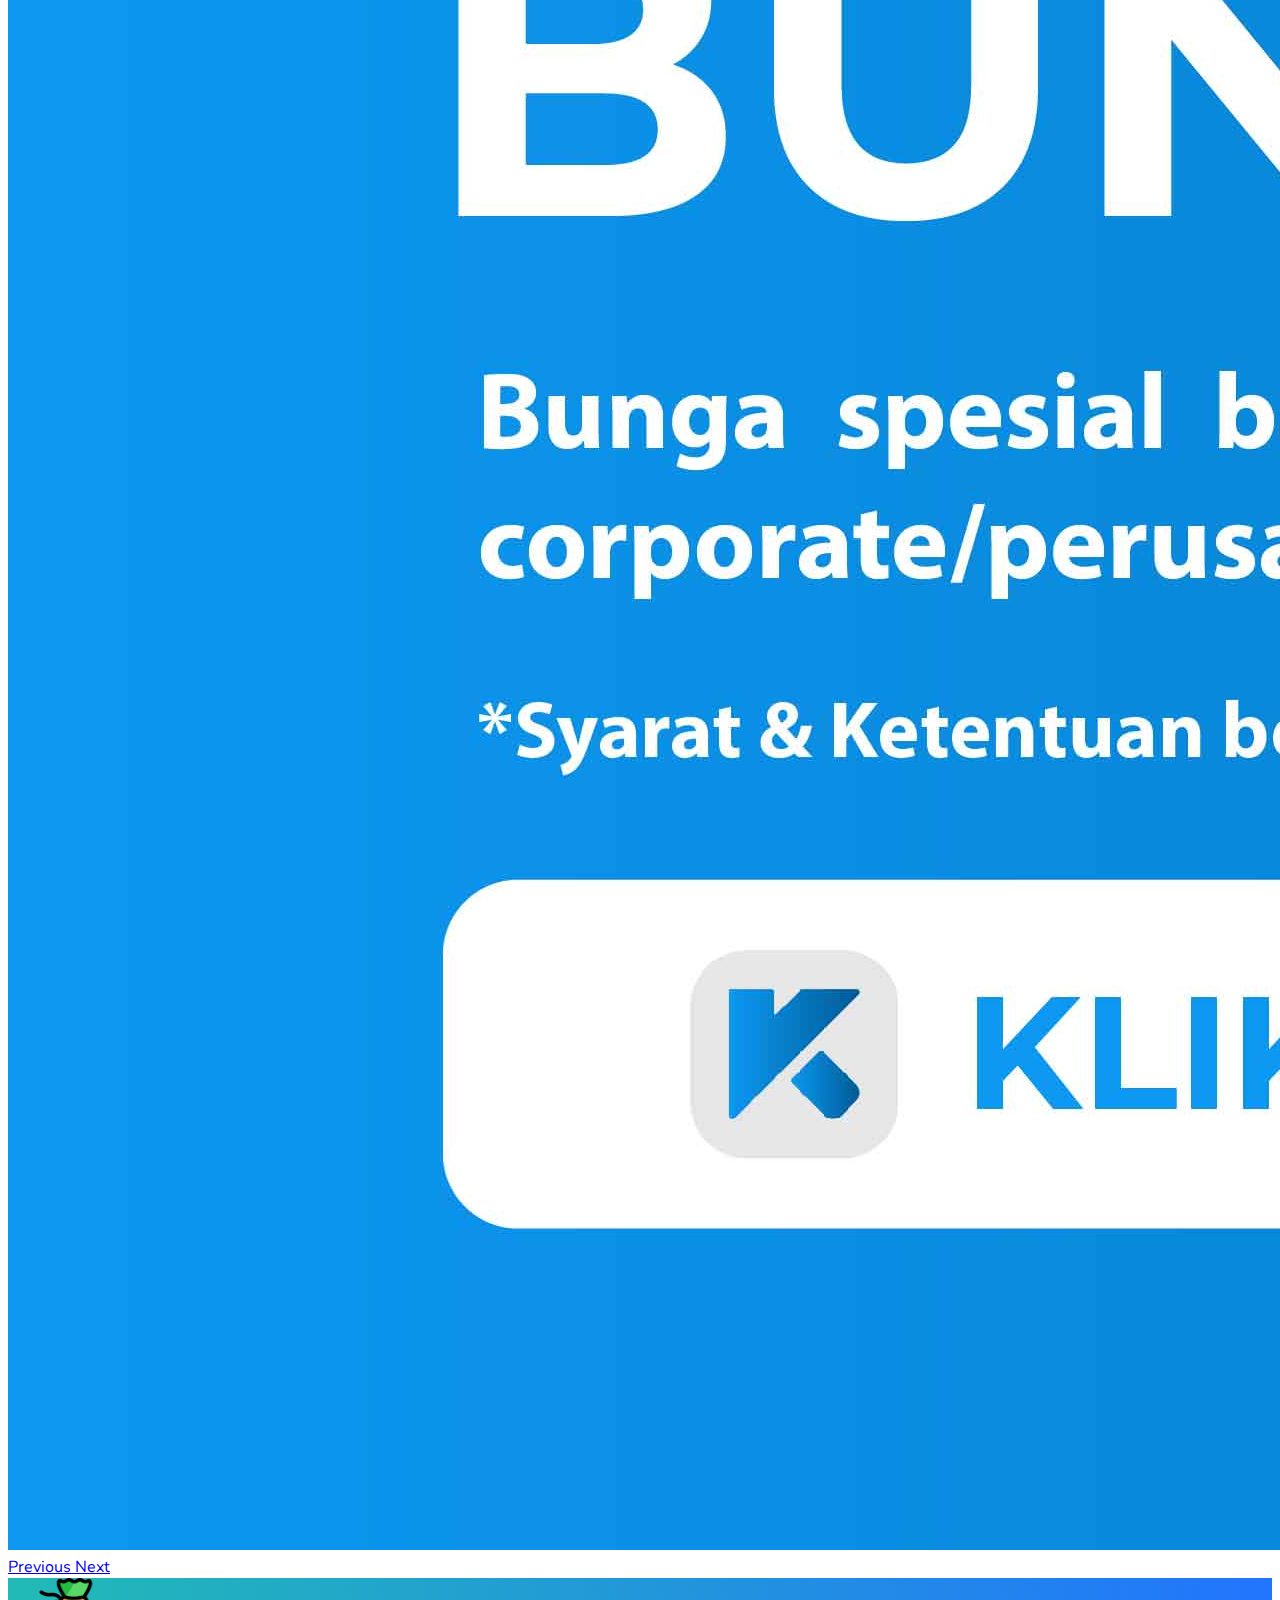
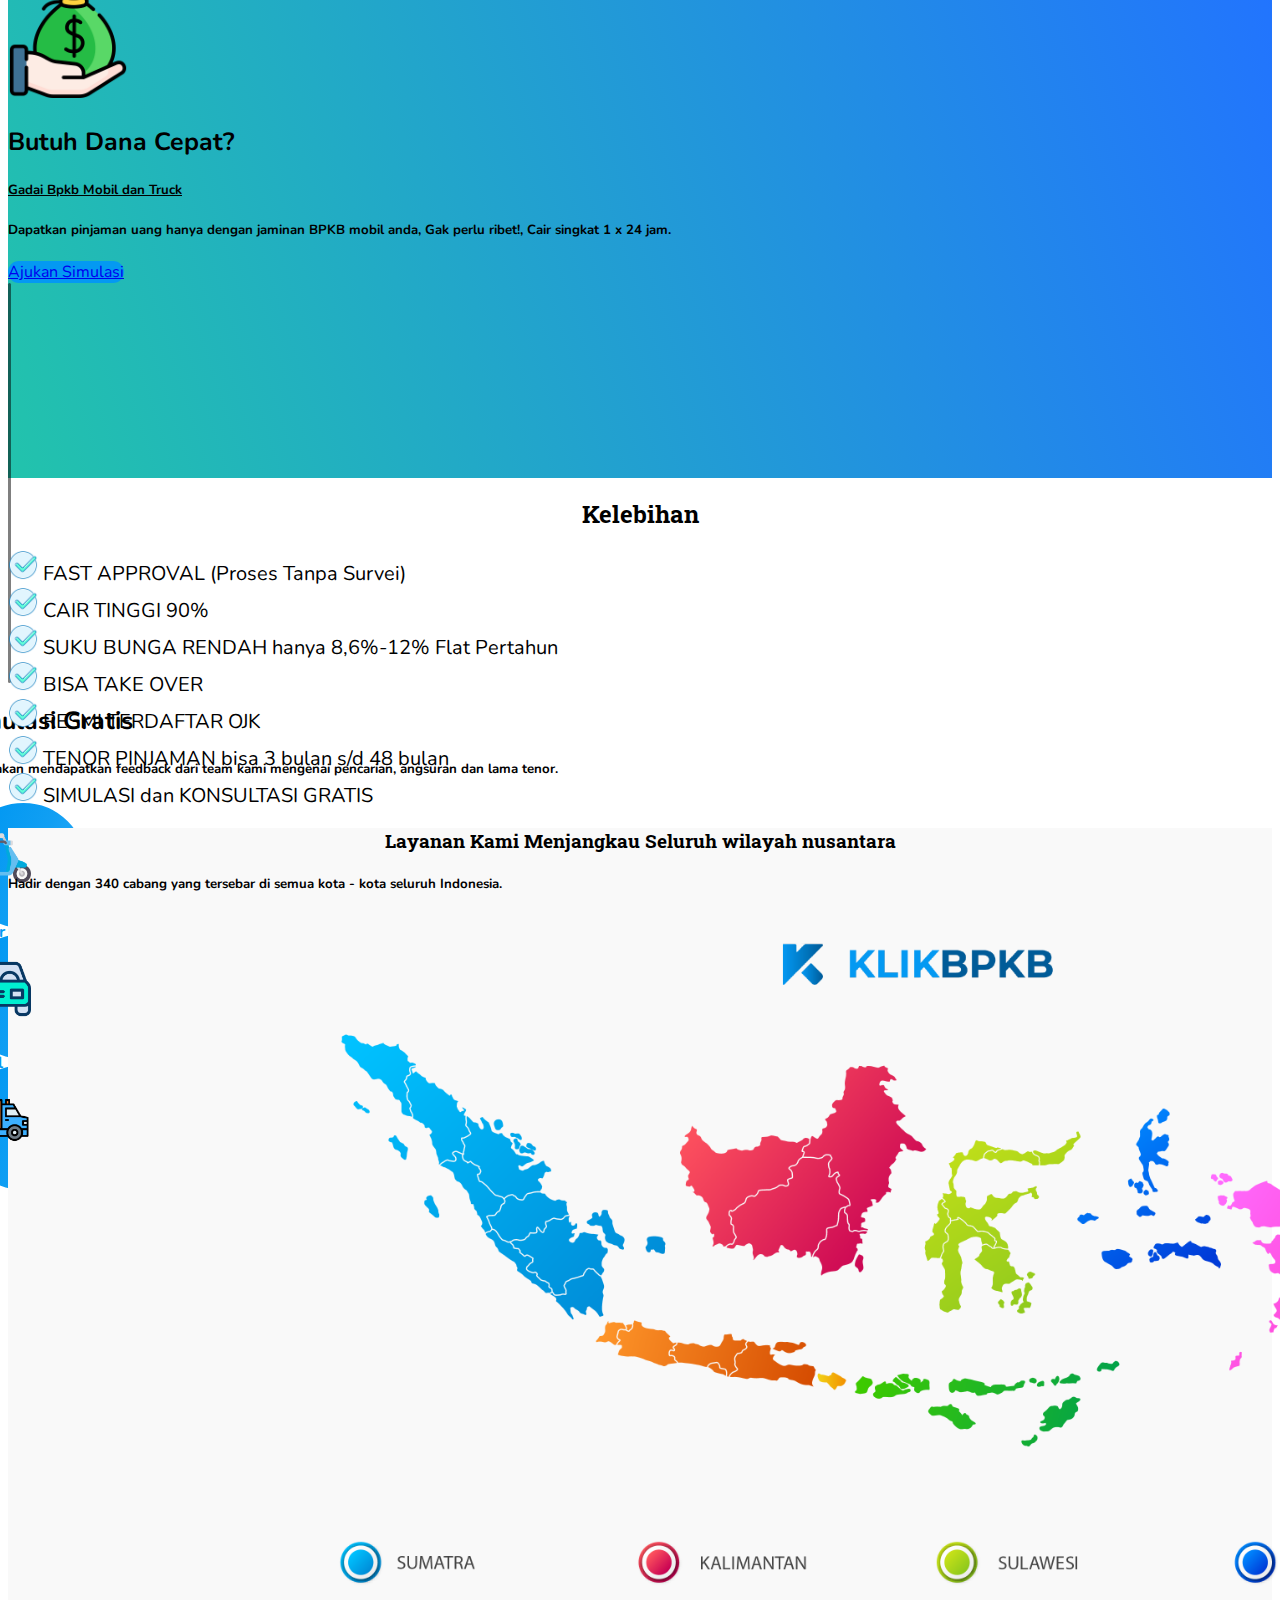
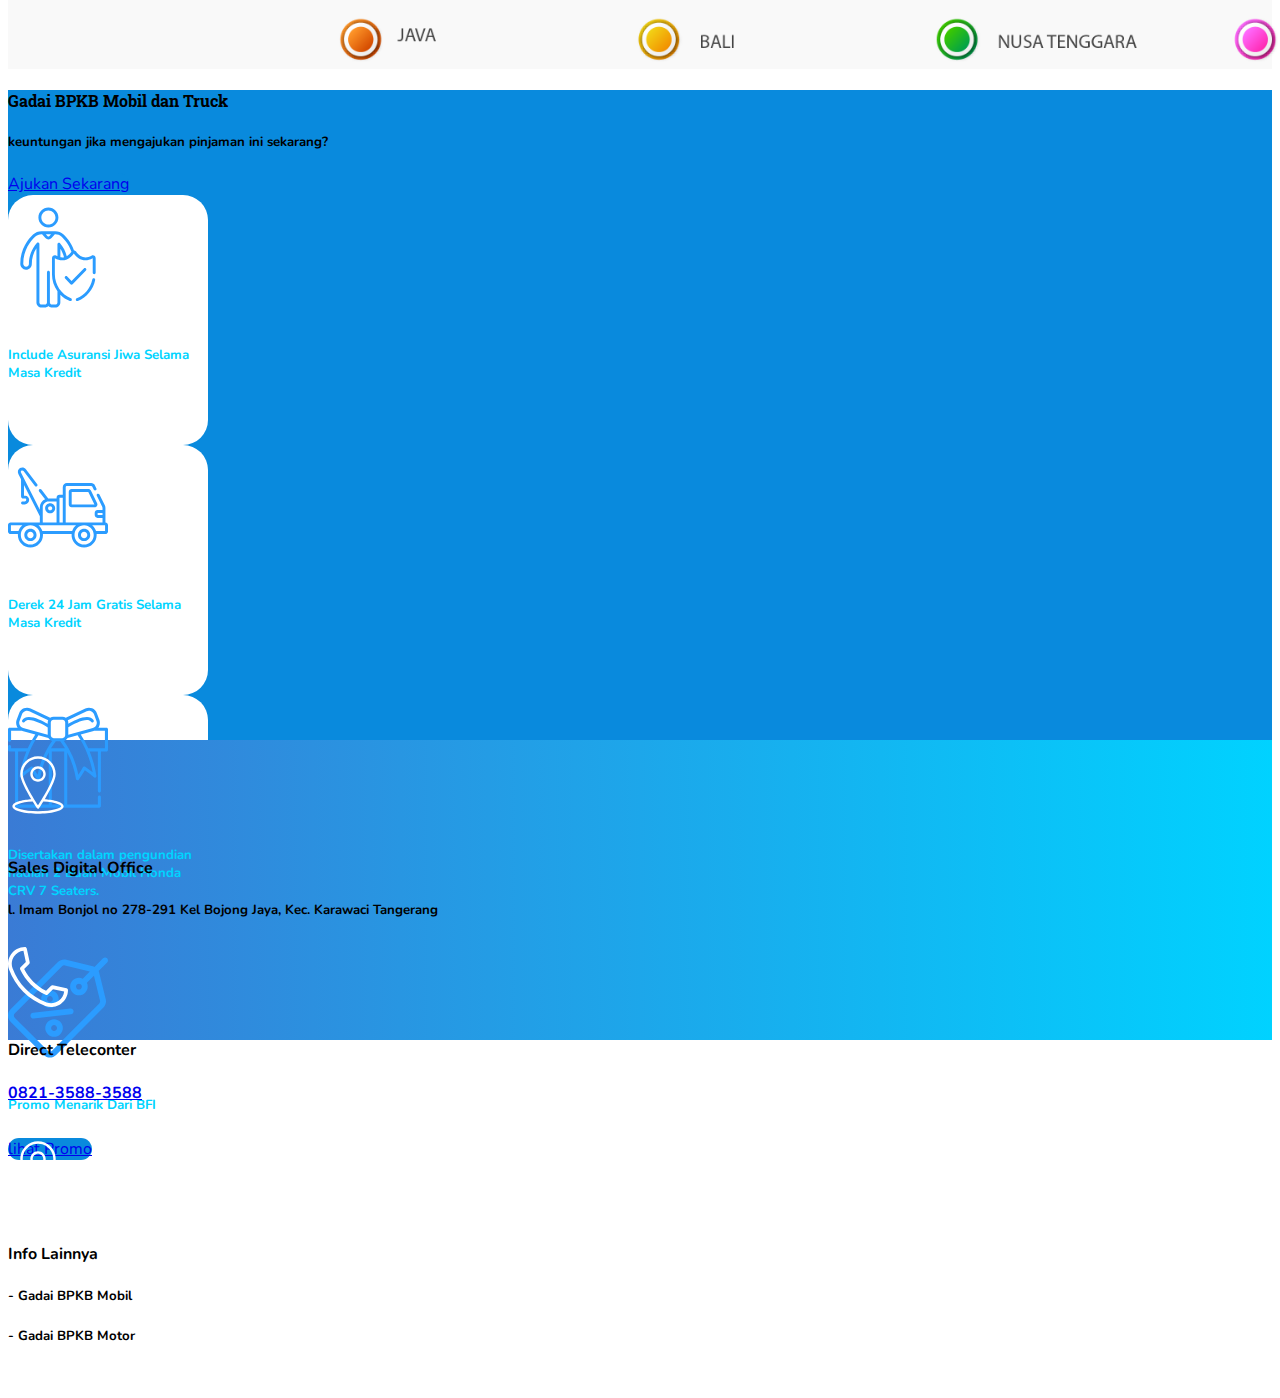
==== commit b49b1138: "sabtu footer" ====
--- a/index.html
+++ b/index.html
@@ -155,7 +155,7 @@
                   </h5>
                </div>
                <div class="container text-center marginpeta mb-5">
-                  <img src="img/peta wilayah indo klikbpkb.png" width="1200px" height="720px">
+                  <img src="img/peta wilayah indo klikbpkb.png" width="auto" height="720px">
                </div>
             </div>
          </div>
@@ -212,6 +212,35 @@
          </div>
 
 
+         
+         <!-- footer akhir -->
+         <div class="footer">
+            <div class="container">
+            <div class="row">
+            <div class="col-sm-4 mt-5">
+               <img src="img/gps.svg" height="90px" width="60px">
+               <h4 class="text-white">Sales Digital Office</h4>
+               <h5 class="text-white">l. Imam Bonjol no 278-291 Kel Bojong Jaya, Kec. Karawaci Tangerang</h5>
+            </div>
+            <div class="col-sm-4 mt-5">
+               <img src="img/phone.svg" height="70px" width="60px">
+               <h4 class="text-white mt-3">Direct Teleconter</h4>
+               <a href="https://api.whatsapp.com/send?phone=6282135883588&text=Halo%20kak..%20Saya%20ingin%20mengetahui%20simulasi%20pencairan%20kendaraan%20saya%20sebagai%20berikut%20%3A%0A%0ANama%20%3A%0AEmail%20%3A%0AAlamat%20%3A%0AKota%20%3A%0ANo%20Hp%20%3A%0AMerk%2C%20type%20%26%20tahun%20kendaraan%20%3A%0APlat%20Nomor%20%3A%20%0A%0ATerima%20kasih." class="text-white">
+                  <h4>0821-3588-3588</h4></a>
+            </div>
+            <div class="col-sm-4 mt-5">
+               <img src="img/gps.svg" height="90px" width="60px">
+               <h4 class="text-white">Info Lainnya</h4>
+               <h5 class="text-white">
+                  - Gadai BPKB Mobil
+               </h5>
+               <h5 class="text-white">
+                  - Gadai BPKB Motor
+               </h5>
+            </div>
+            </div>
+         </div>
+         </div>
 
 
 
--- a/style.css
+++ b/style.css
@@ -167,4 +167,25 @@
     background-color: white;
     height: 650px;
     width: auto;
+}
+
+.backgroundsimulasi {
+    width: auto;
+    height: 1200px;
+    background: #00c6ff;  /* fallback for old browsers */
+    background: -webkit-linear-gradient(to right, #0072ff, #00c6ff);  /* Chrome 10-25, Safari 5.1-6 */
+    background: linear-gradient(to right, #0072ff, #00c6ff); /* W3C, IE 10+/ Edge, Firefox 16+, Chrome 26+, Opera 12+, Safari 7+ */
+}
+
+.fontsimulasi {
+    font-family: 'Roboto Slab', serif;
+    color:  rgb(9, 138, 221);
+}
+
+.footer {
+    height: 300px;
+    width: auto;
+    background: #00d2ff;  /* fallback for old browsers */
+    background: -webkit-linear-gradient(to right, #3a7bd5, #00d2ff);  /* Chrome 10-25, Safari 5.1-6 */
+    background: linear-gradient(to right, #3a7bd5, #00d2ff); /* W3C, IE 10+/ Edge, Firefox 16+, Chrome 26+, Opera 12+, Safari 7+ */    
 }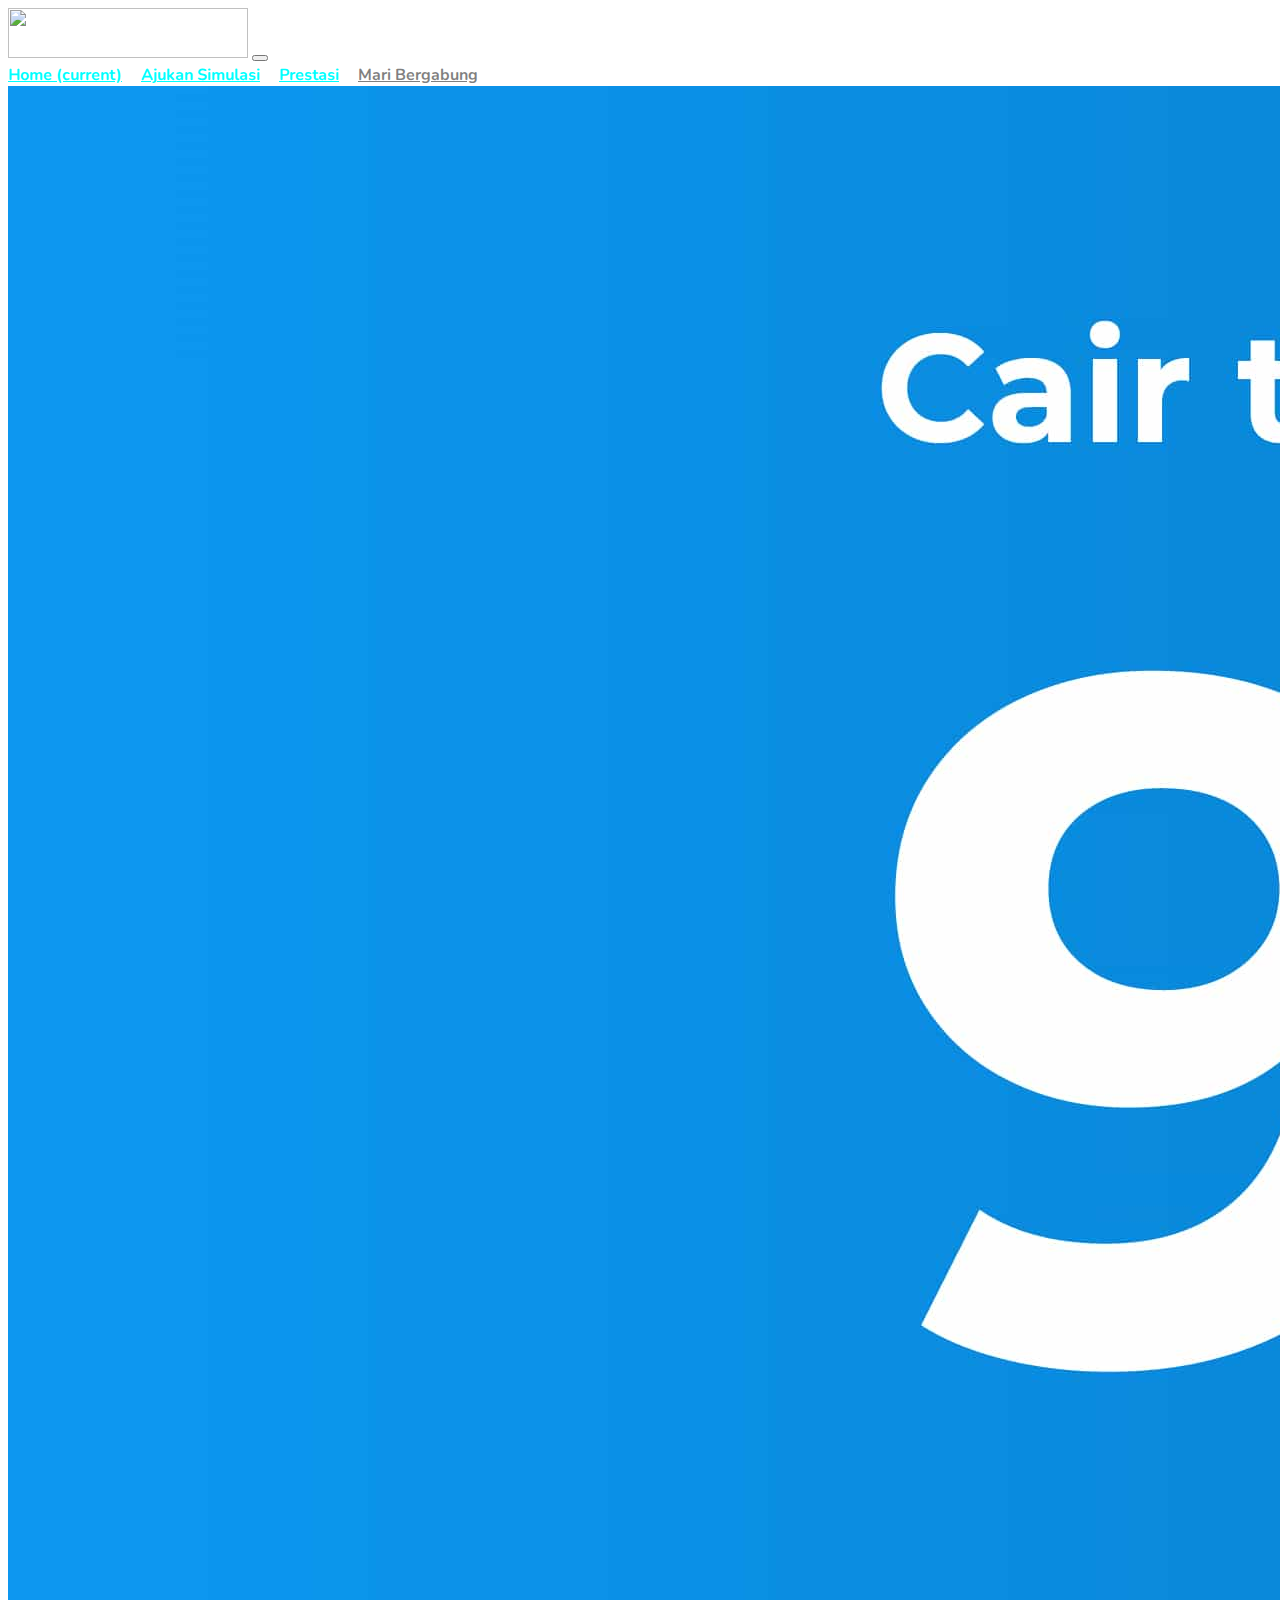
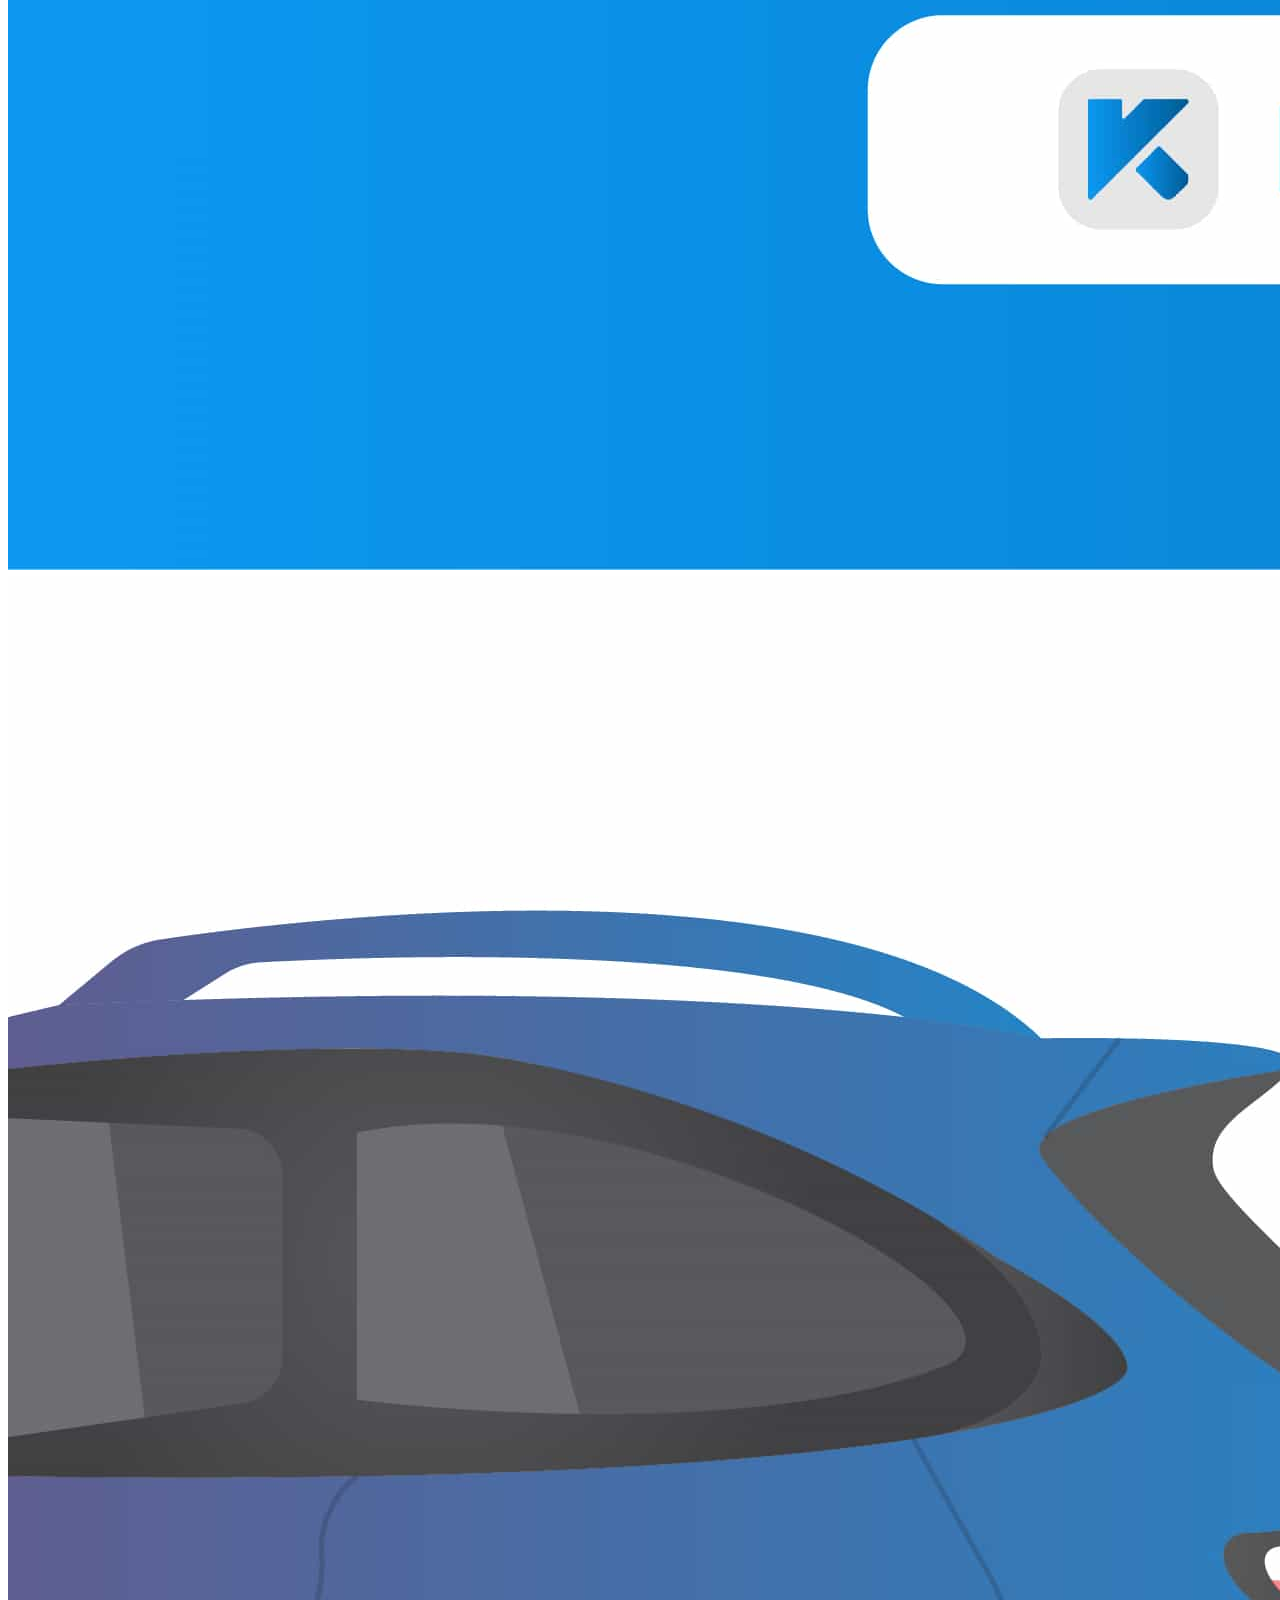
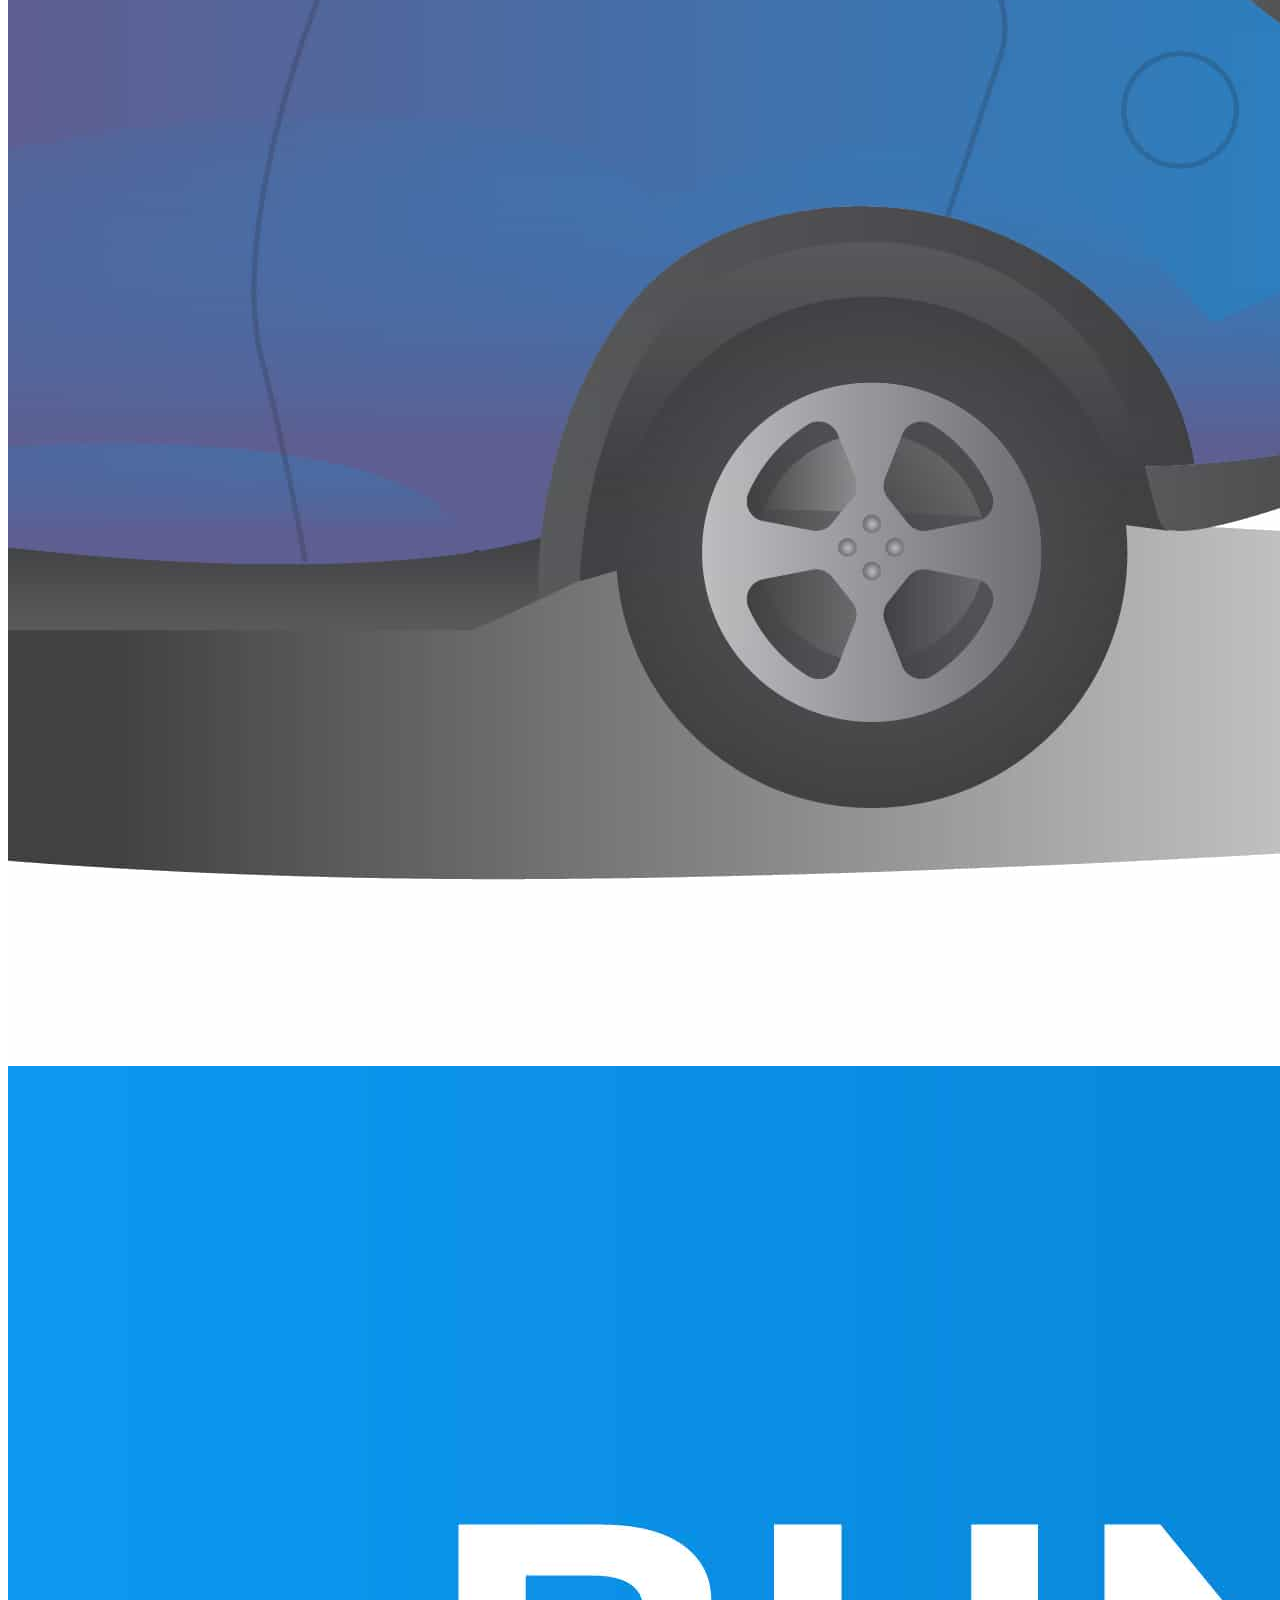
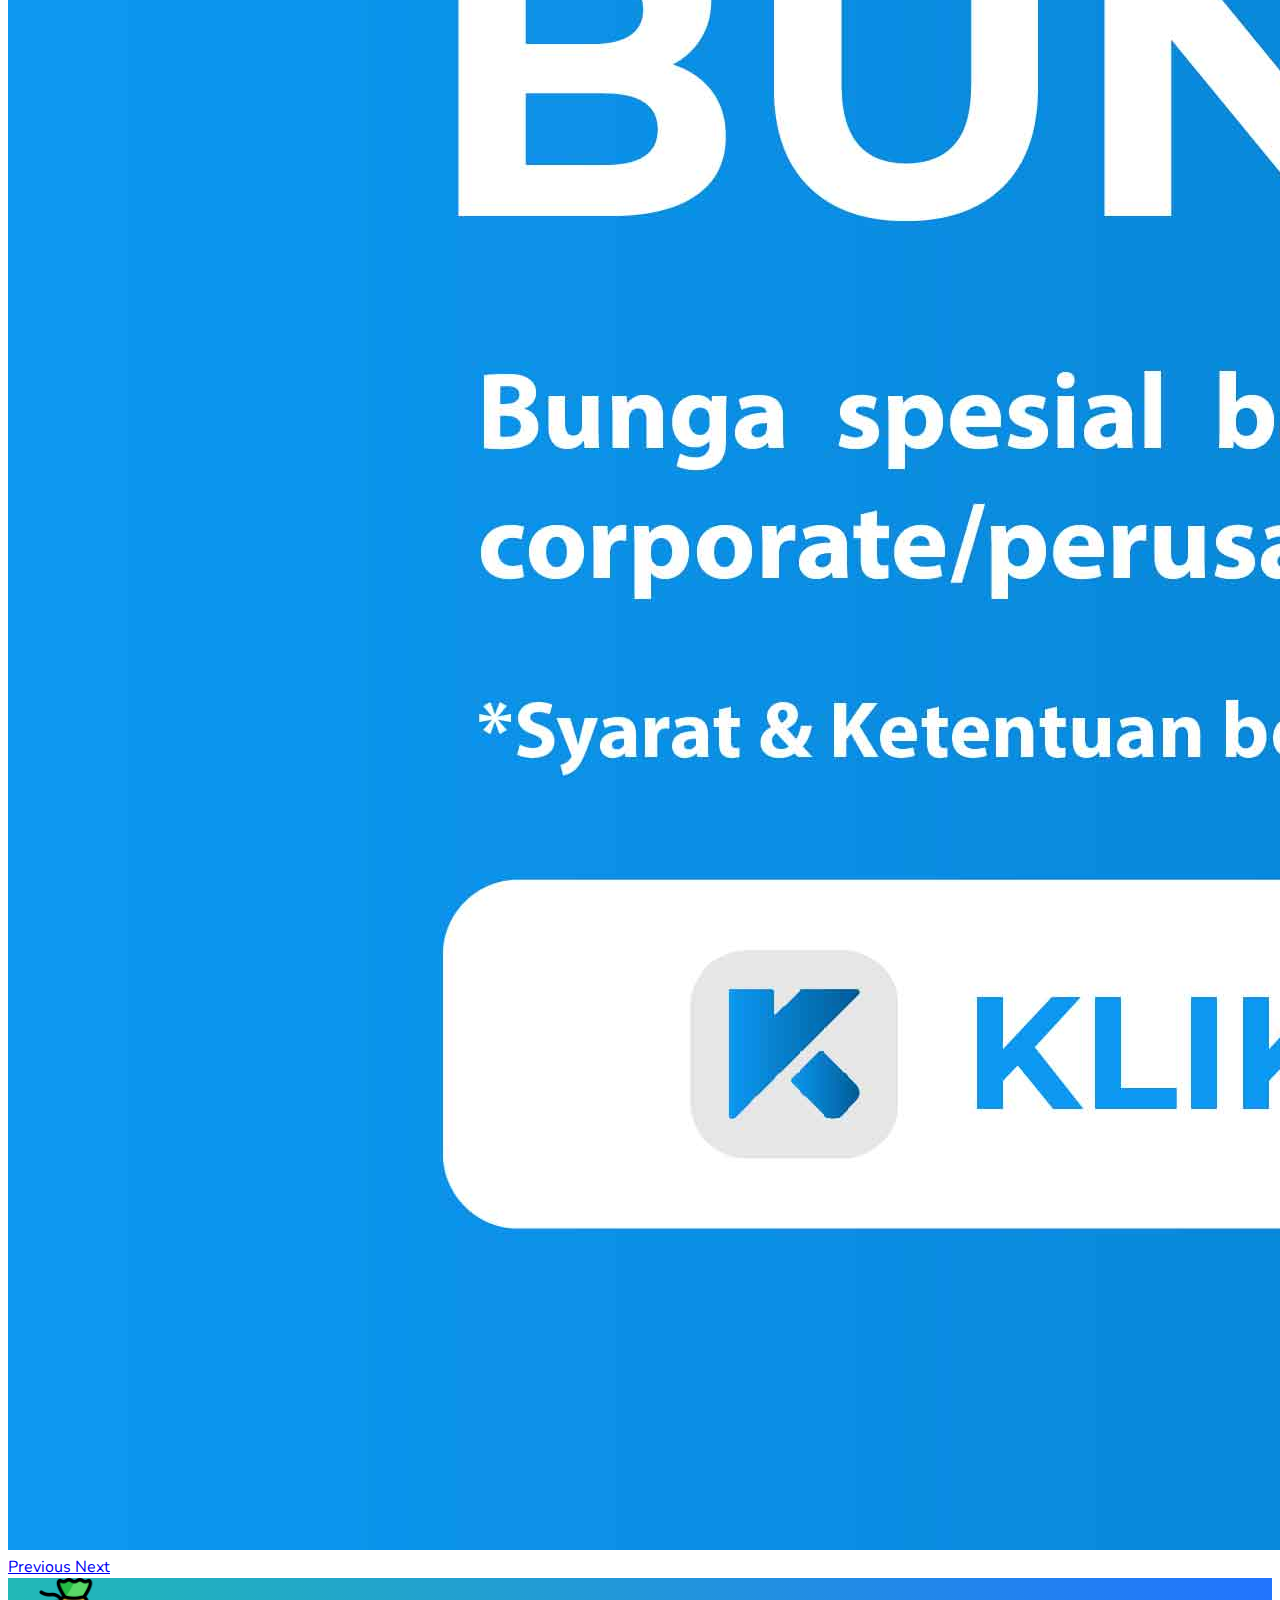
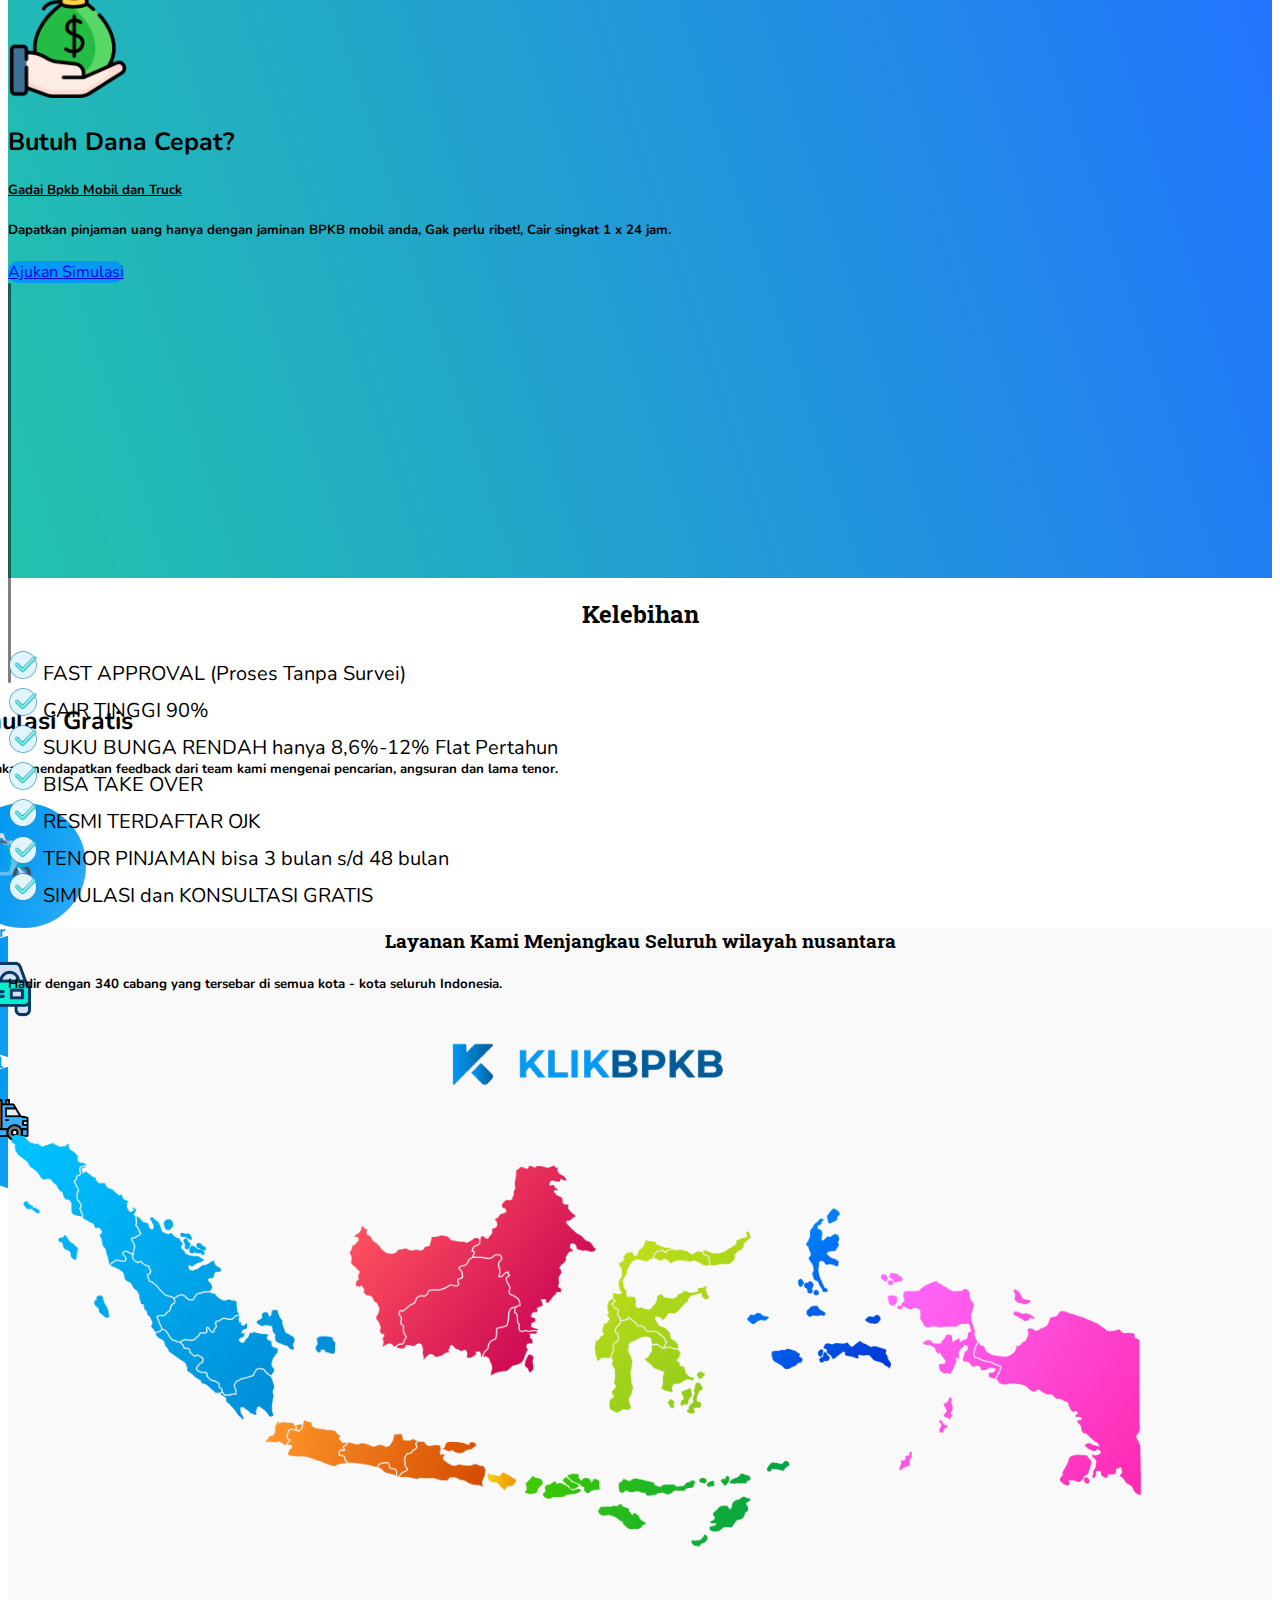
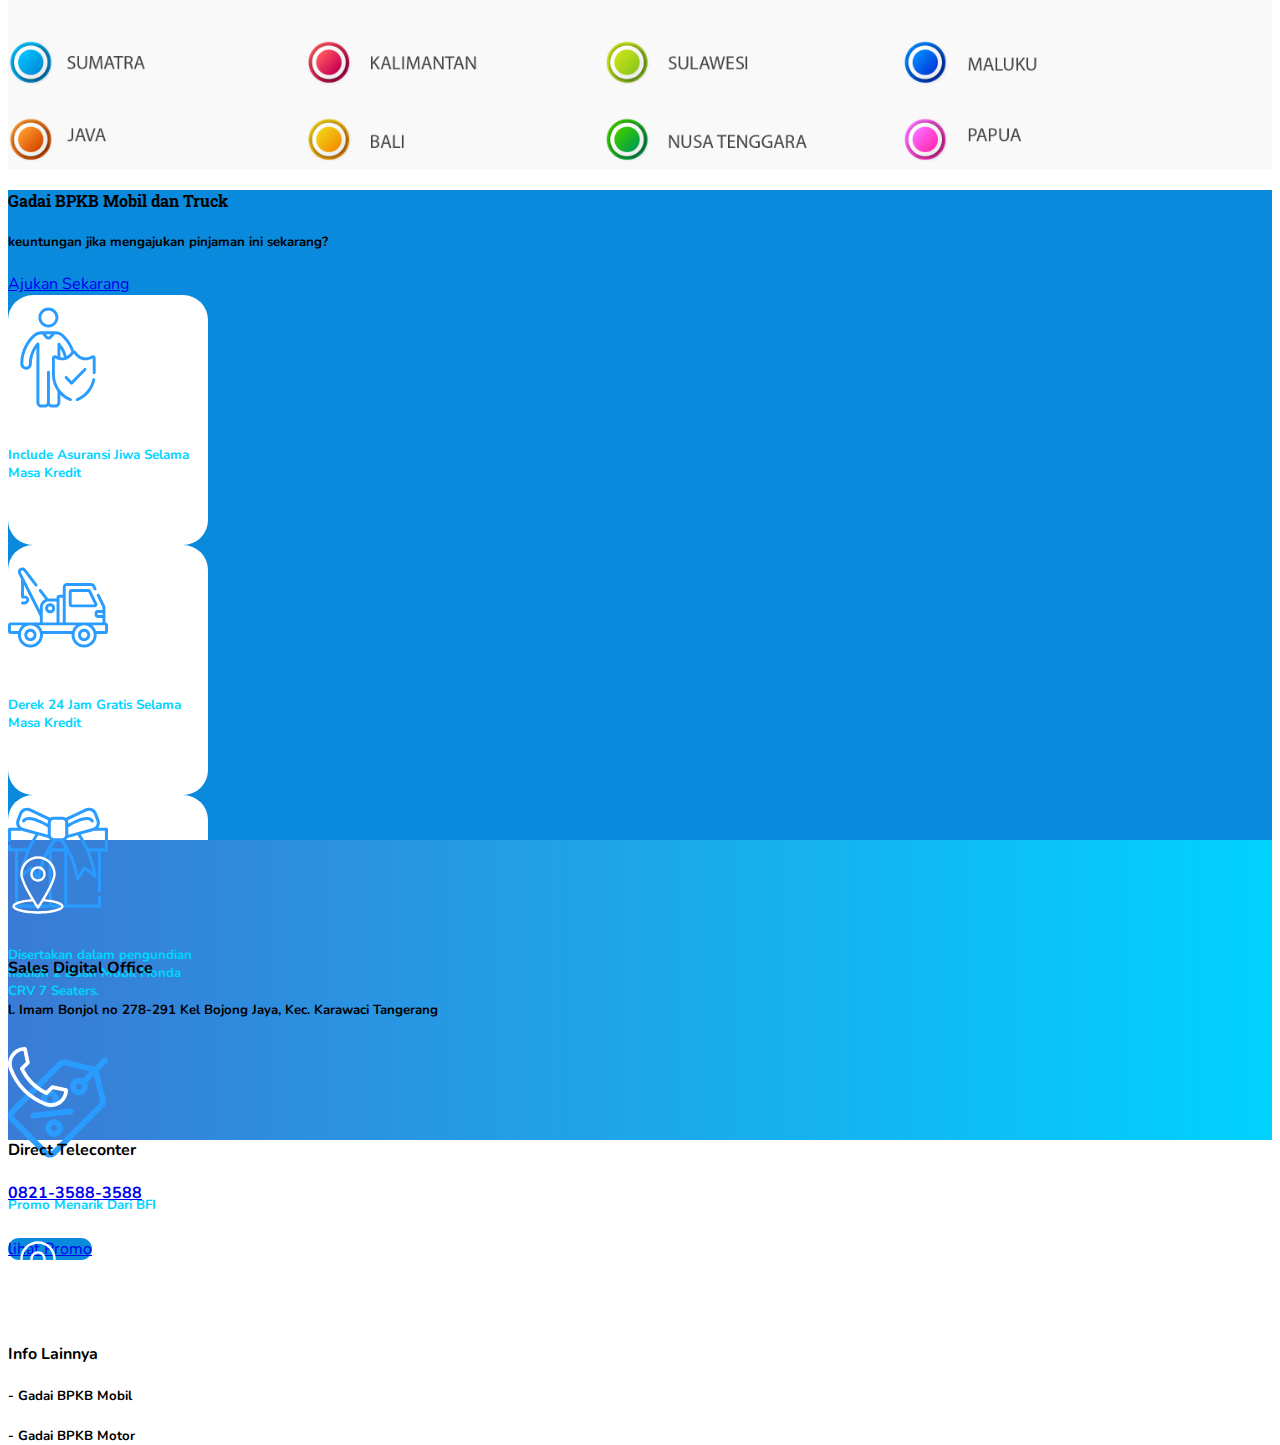
==== commit b94427e6: "sabtu 22.47" ====
--- a/index.html
+++ b/index.html
@@ -20,7 +20,7 @@
       <!-- Navbar -->
       <nav class="navbar navbar-expand-lg navbar-light bg-light">
          <div class="container">
-            <a class="navbar-brand" href="#"><img src="https://www.klikbpkb.com/assets/images/Logo%20Klik/web.svg" width="240" height="50"></a>
+            <a class="navbar-brand" href="#"><img src="https://www.klikbpkb.com/assets/images/Logo%20Klik/web.svg" width="240px" height="50px"></a>
             <button class="navbar-toggler" type="button" data-toggle="collapse" data-target="#navbarNavDropdown" aria-controls="navbarNavDropdown" aria-expanded="false" aria-label="Toggle navigation">
             <span class="navbar-toggler-icon"></span>
             </button>
@@ -61,11 +61,11 @@
          </div>
       </div>
       <!-- slide pertama -->
-      <div class="sectionslide1">
+      <div class="sectionslide1 mt-1">
          <div class="container marginslide1">
             <div class="row">
-               <div class="col col-sm-5 mt-5">
-                  <img class="animate__animated animate__backInLeft mb-3 ml-5 animate__delay-2s" src="img/salary.png" height="120px" width="120px">
+               <div class="col col-sm-5 mt-5 text-center">
+                  <img class="animate__animated animate__backInLeft mb-3 animate__delay-2s" src="img/salary.png" height="120px" width="auto">
                   <h2 class="text-white animate__animated animate__fadeIn animate__delay-2s fonttebal">
                      Butuh Dana Cepat?
                   </h2>
@@ -108,7 +108,7 @@
          </div>
       </div>
       <!-- slide kedua -->
-      <div class="sectionslide2 mt-0">
+      <div class="sectionslide2 mt-5 mb-5">
          <div class="container animate__animated animate__fadeIn animate__delay-3s">
             <div class="row">
                <div class="text-center col col-sm-12 mt-5">
@@ -142,9 +142,11 @@
             </div>
          </div>
       </div>
+
       <!-- slide ketiga -->
       <div class="sectionslide3">
          <div class="petabackground text-center animate__animated animate__fadeIn animate__delay-3s">
+            <div class="container">
             <div class="row">
                <div class="col col-sm-12 mt-5">
                   <h3 class="benefit mt-5 text-center">
@@ -154,12 +156,14 @@
                      Hadir dengan 340 cabang yang tersebar di semua kota - kota seluruh Indonesia.
                   </h5>
                </div>
-               <div class="container text-center marginpeta mb-5">
+            </div>
+               <div class="container marginpeta mb-5">
                   <img src="img/peta wilayah indo klikbpkb.png" width="auto" height="720px">
                </div>
             </div>
          </div>
       </div>
+      
       <!-- slide keempat -->
       <div class="sectionslide4 animate__animated animate__fadeIn animate__delay-3s">
          <div  class="container">
@@ -205,11 +209,11 @@
       </div>
 
       <!-- slide kelima -->
-      <div class="sectionslide5">
+      <!-- <div class="sectionslide5">
          <div>
 
 
-         </div>
+         </div> -->
 
 
          
@@ -217,18 +221,18 @@
          <div class="footer">
             <div class="container">
             <div class="row">
-            <div class="col-sm-4 mt-5">
+            <div class="col-sm-4 mt-5 text-center">
                <img src="img/gps.svg" height="90px" width="60px">
                <h4 class="text-white">Sales Digital Office</h4>
-               <h5 class="text-white">l. Imam Bonjol no 278-291 Kel Bojong Jaya, Kec. Karawaci Tangerang</h5>
-            </div>
-            <div class="col-sm-4 mt-5">
+               <h5 class="text-white text-center">l. Imam Bonjol no 278-291 Kel Bojong Jaya, Kec. Karawaci Tangerang</h5>
+            </div>
+            <div class="col-sm-4 mt-5 text-center">
                <img src="img/phone.svg" height="70px" width="60px">
                <h4 class="text-white mt-3">Direct Teleconter</h4>
                <a href="https://api.whatsapp.com/send?phone=6282135883588&text=Halo%20kak..%20Saya%20ingin%20mengetahui%20simulasi%20pencairan%20kendaraan%20saya%20sebagai%20berikut%20%3A%0A%0ANama%20%3A%0AEmail%20%3A%0AAlamat%20%3A%0AKota%20%3A%0ANo%20Hp%20%3A%0AMerk%2C%20type%20%26%20tahun%20kendaraan%20%3A%0APlat%20Nomor%20%3A%20%0A%0ATerima%20kasih." class="text-white">
                   <h4>0821-3588-3588</h4></a>
             </div>
-            <div class="col-sm-4 mt-5">
+            <div class="col-sm-4 mt-5 text-center">
                <img src="img/gps.svg" height="90px" width="60px">
                <h4 class="text-white">Info Lainnya</h4>
                <h5 class="text-white">
@@ -241,7 +245,6 @@
             </div>
          </div>
          </div>
-
 
 
 
--- a/style.css
+++ b/style.css
@@ -42,9 +42,13 @@
 
 .sectionslide1 {
     width: auto;
-    height: 500px;
+    height: 600px;
     background: rgb(34,195,172);
     background: linear-gradient(72deg, rgba(34,195,172,1) 0%, rgba(34,116,254,1) 100%);
+}
+
+.sectionslide2 {
+    width: auto;
 }
 
 .sectionslide3 {
@@ -124,7 +128,7 @@
 }
 
 .marginpeta {
-    margin-left: 330px;
+    margin-left: auto;
     margin-top: 50px;
 }
 
@@ -163,11 +167,11 @@
     color: linear-gradient(90deg, rgba(0,212,255,1) 16%, rgba(63,63,255,1) 100%) !important;
 }
 
-.sectionslide5 {
+/* .sectionslide5 {
     background-color: white;
     height: 650px;
     width: auto;
-}
+} */
 
 .backgroundsimulasi {
     width: auto;
@@ -188,4 +192,14 @@
     background: #00d2ff;  /* fallback for old browsers */
     background: -webkit-linear-gradient(to right, #3a7bd5, #00d2ff);  /* Chrome 10-25, Safari 5.1-6 */
     background: linear-gradient(to right, #3a7bd5, #00d2ff); /* W3C, IE 10+/ Edge, Firefox 16+, Chrome 26+, Opera 12+, Safari 7+ */    
-}+}
+
+/* 
+.marginfooter {
+    margin-right: 50px;
+} */
+
+/* .rata {
+    font-family: 'Roboto Slab', serif;
+    text-align: justify;
+} */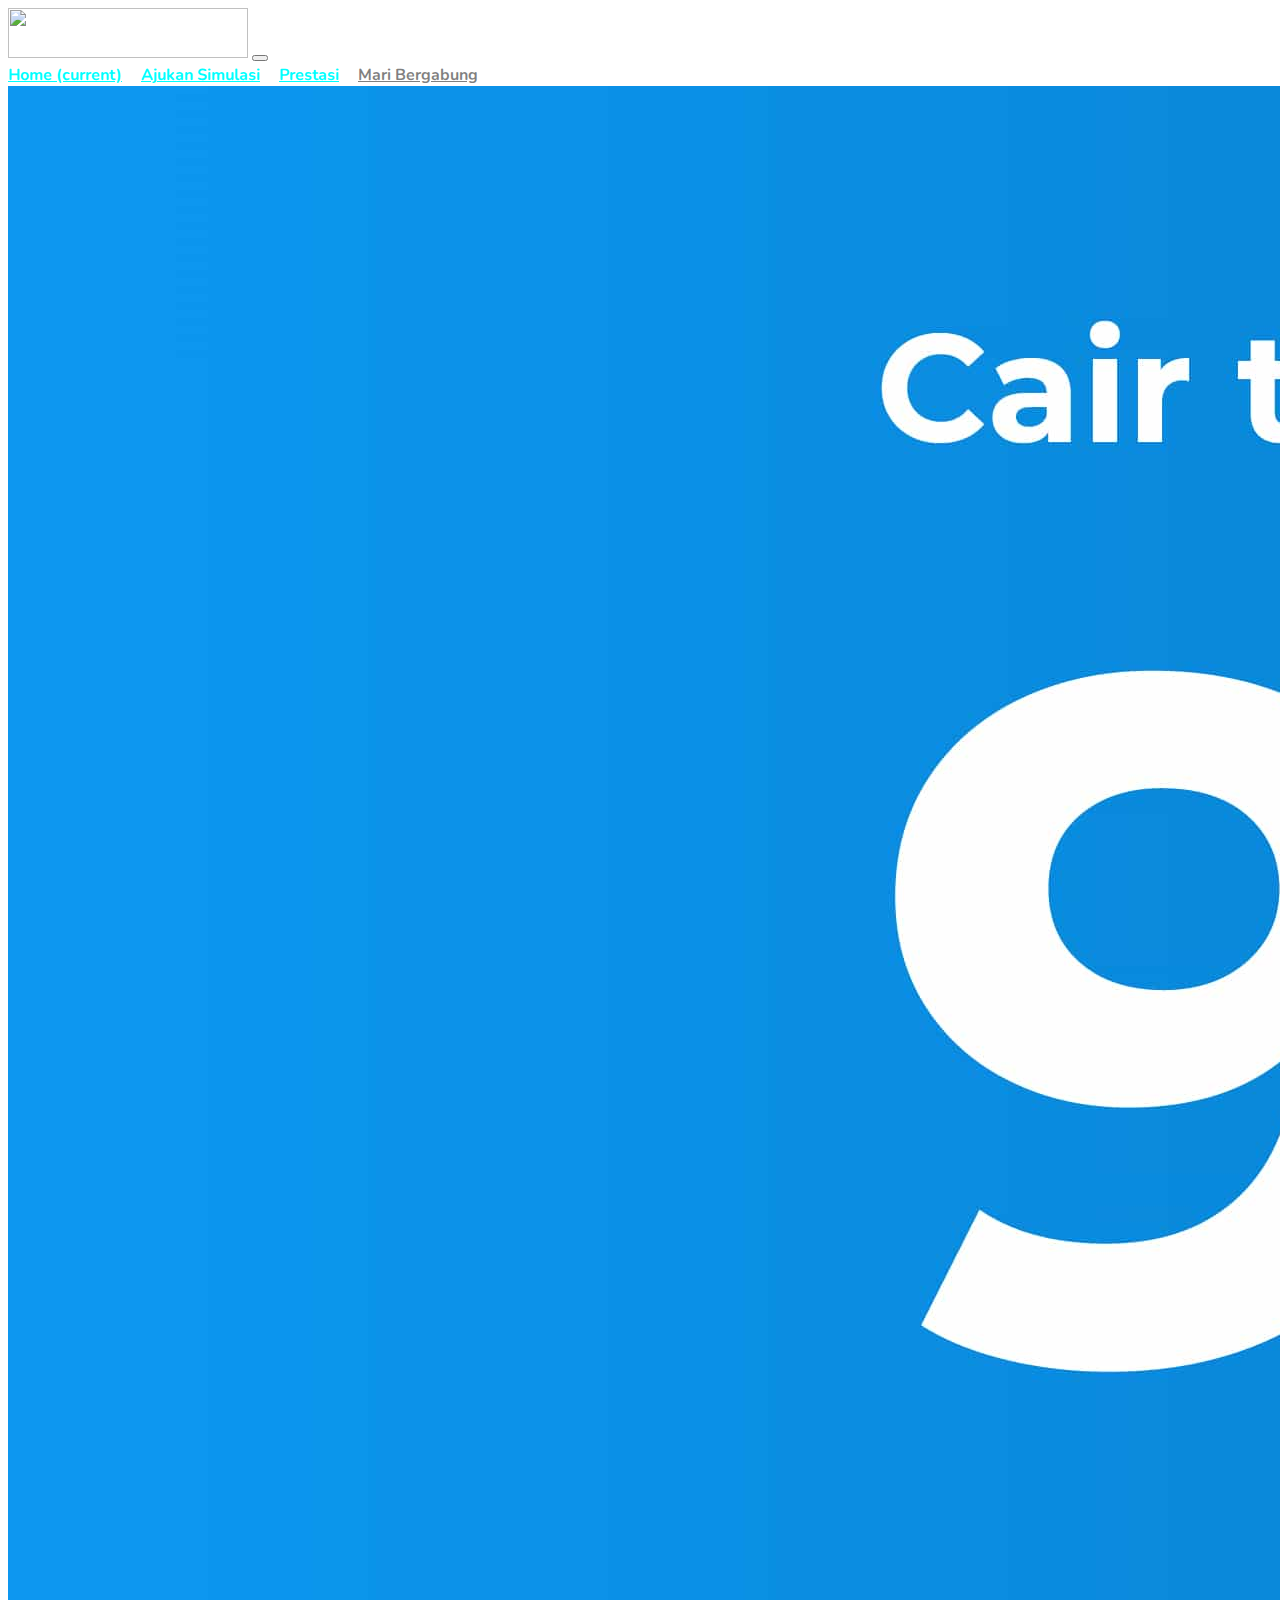
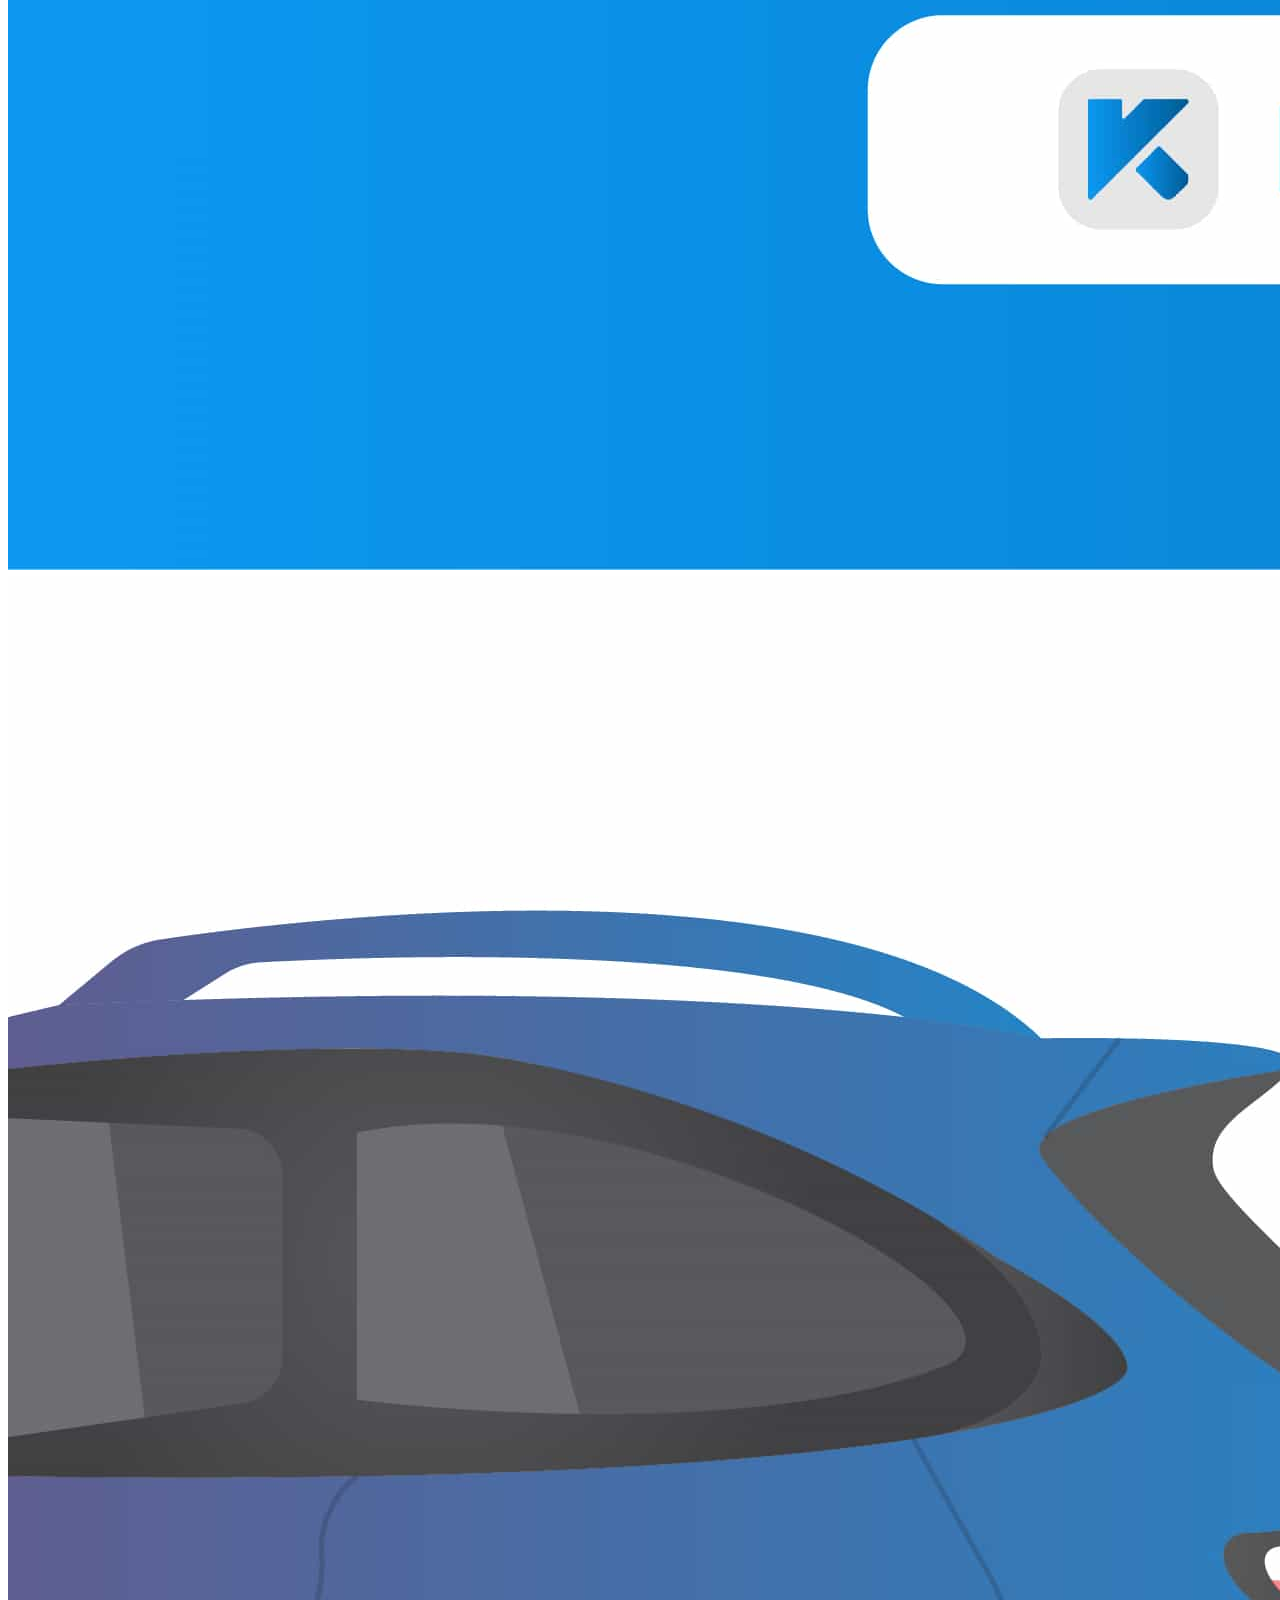
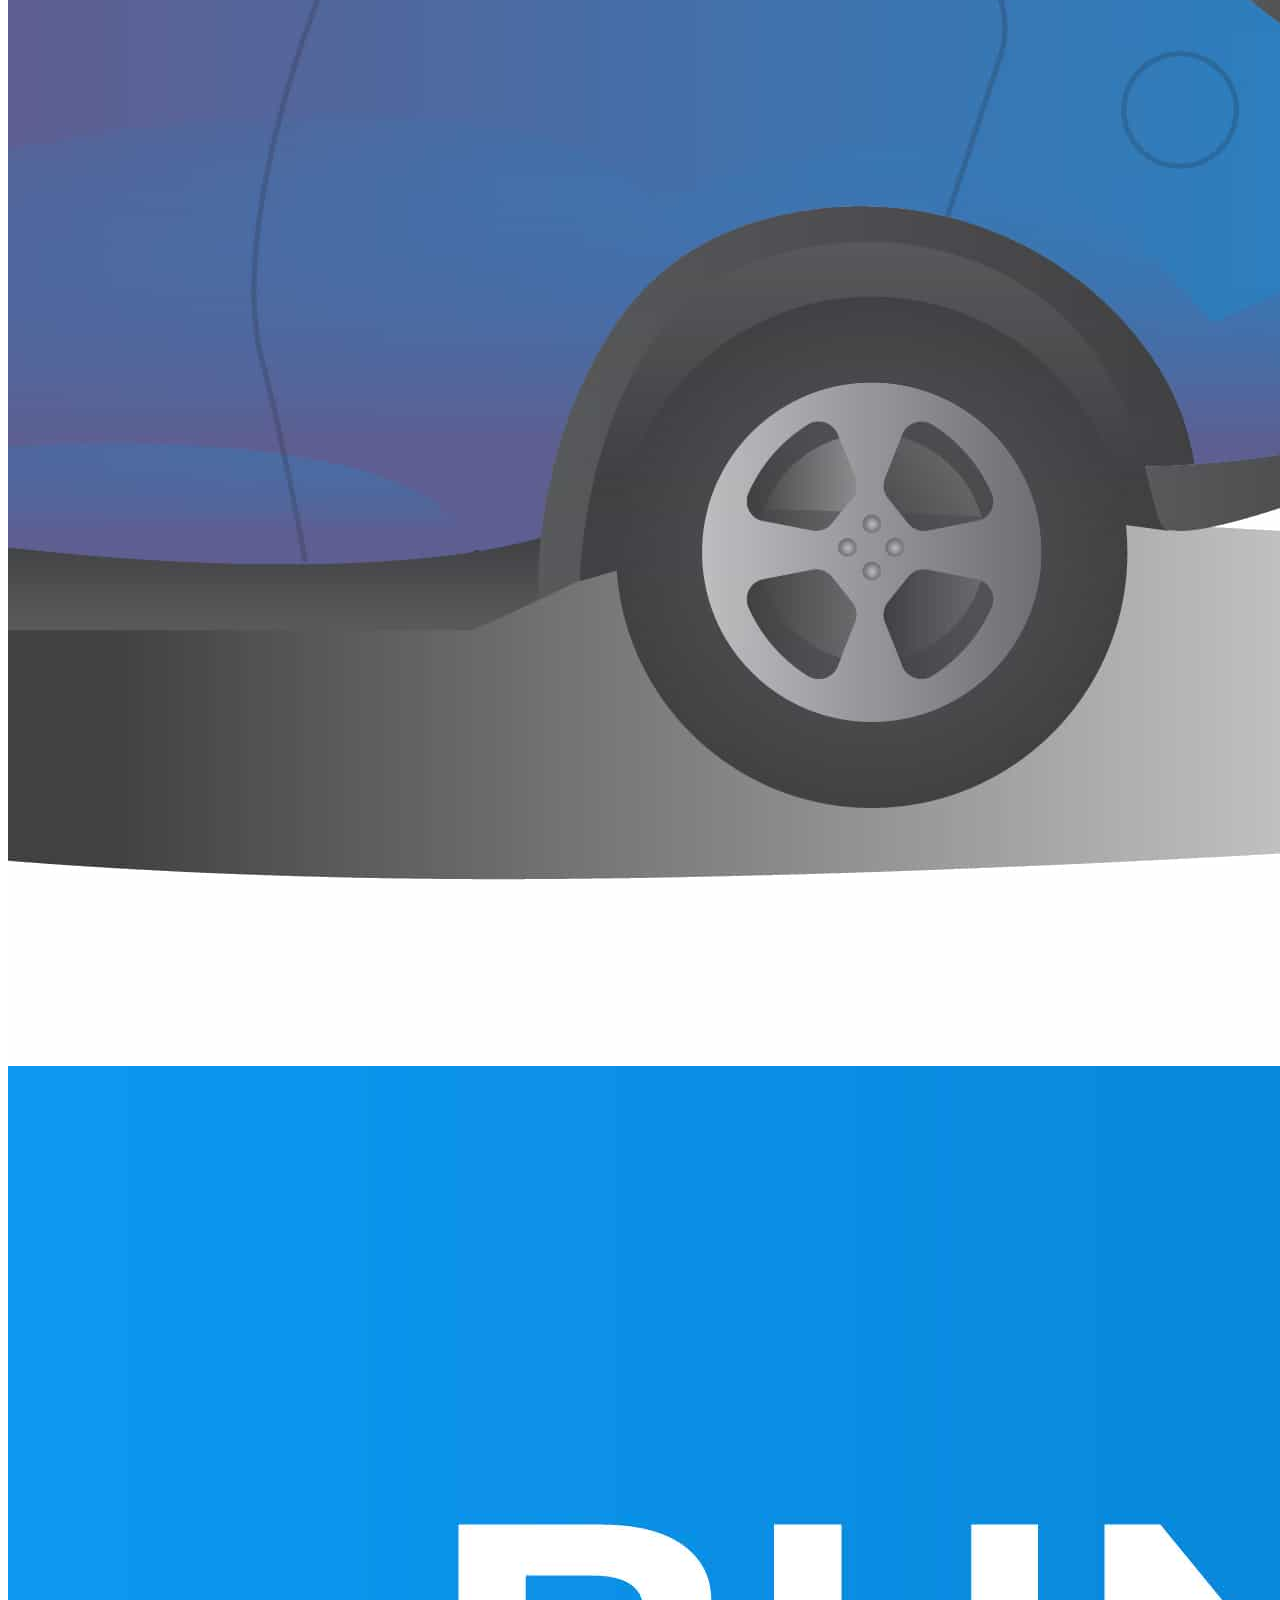
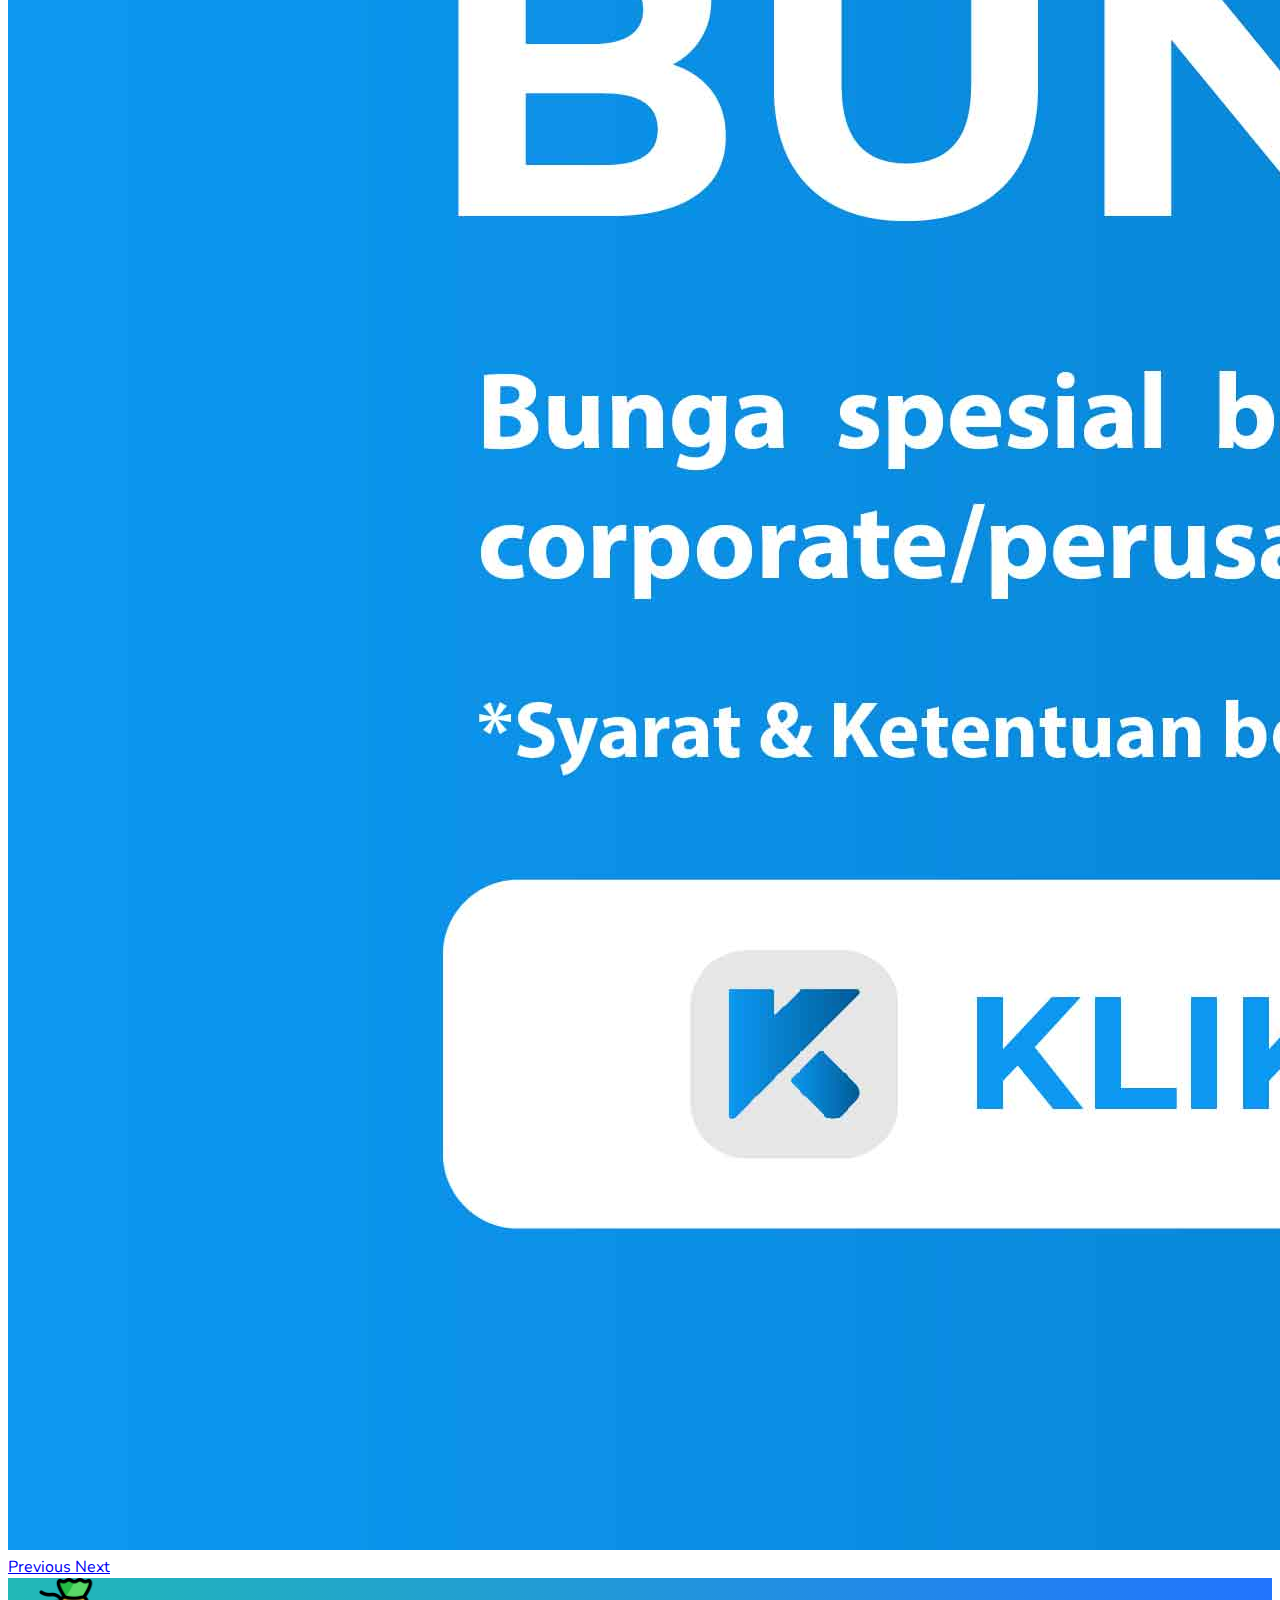
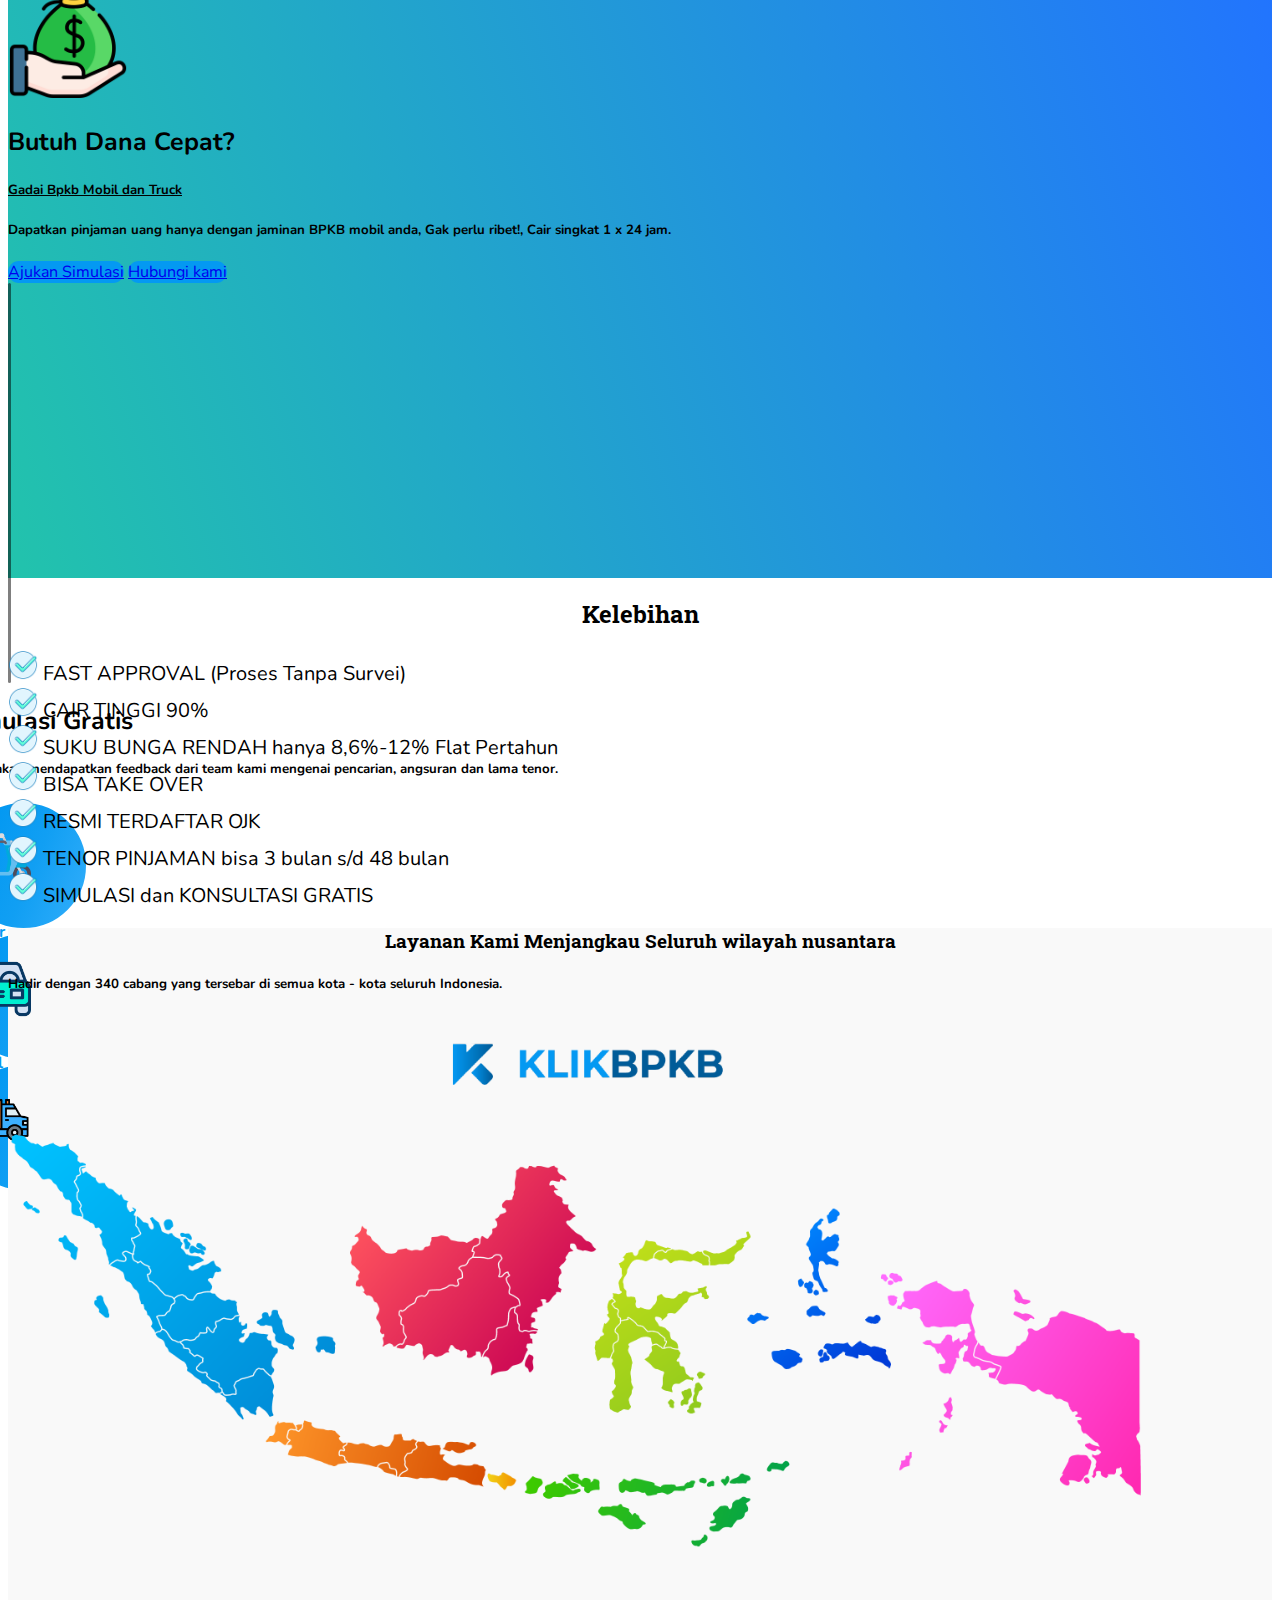
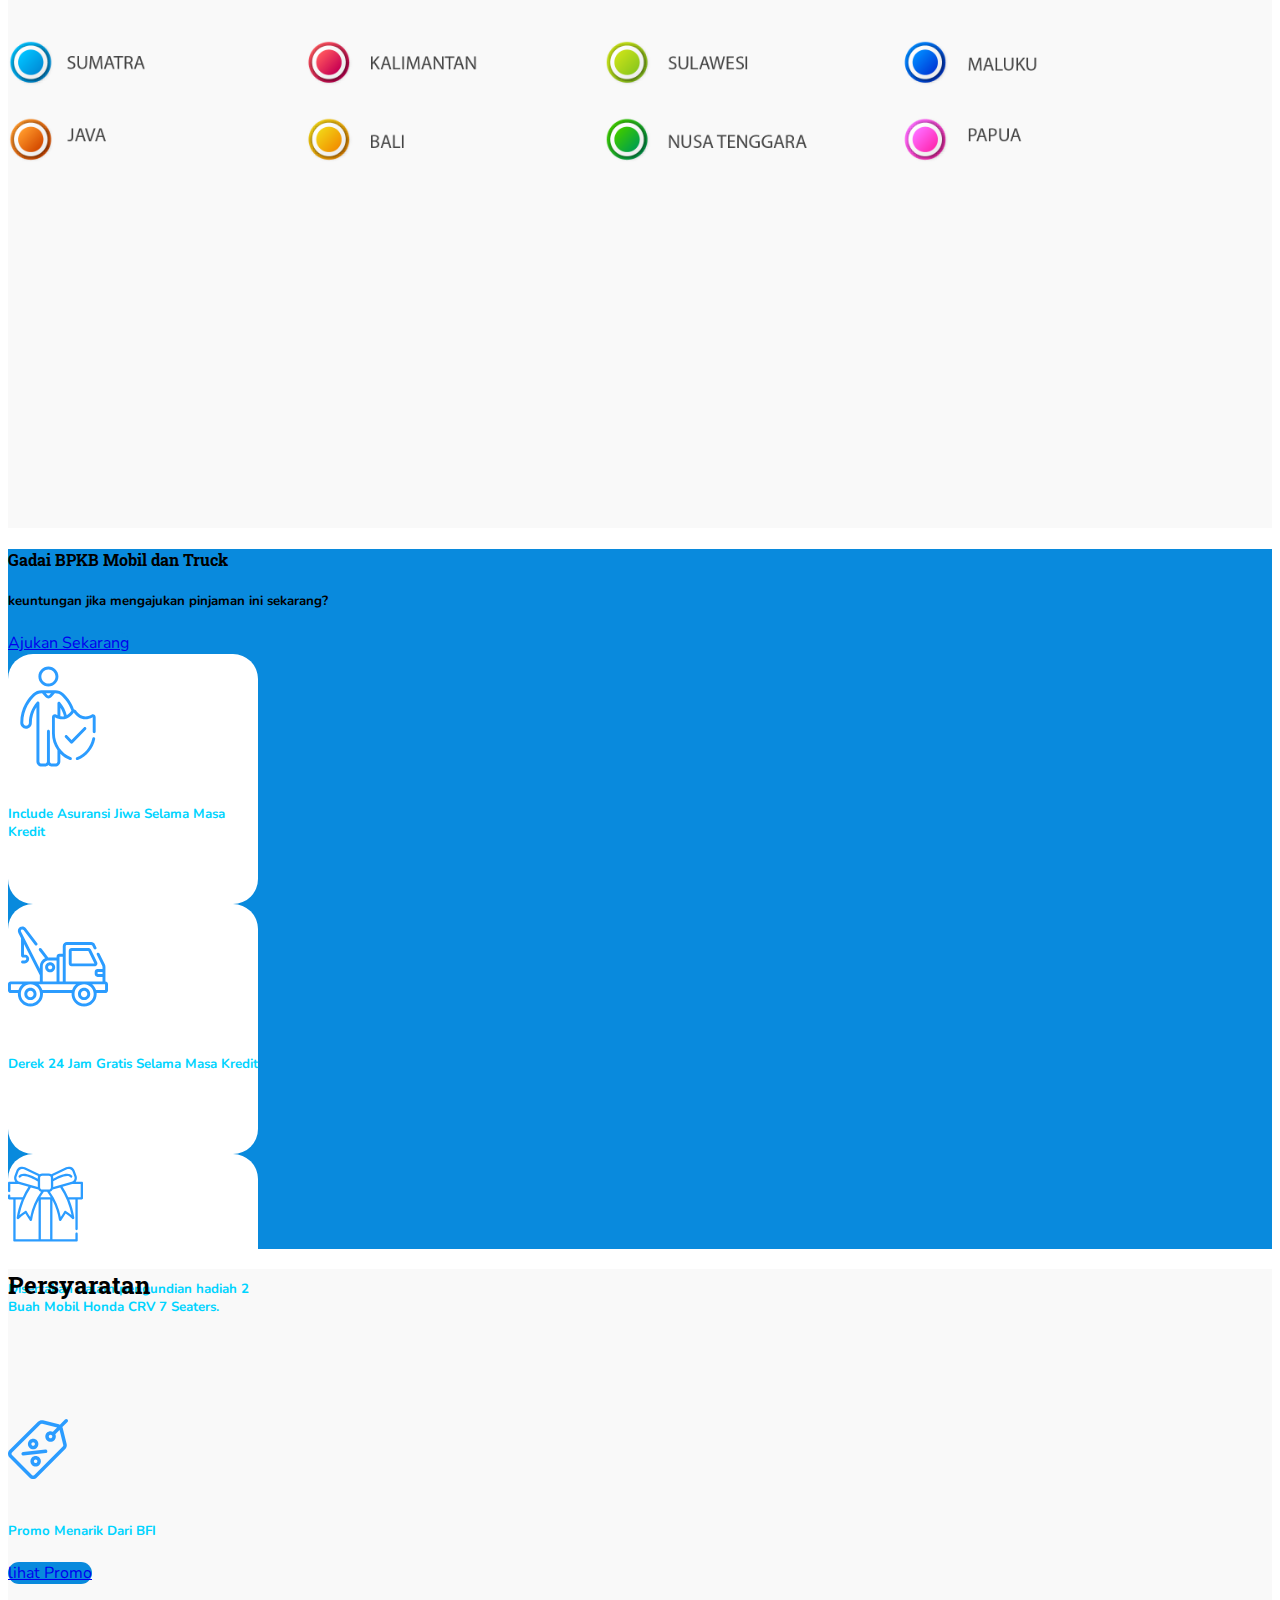
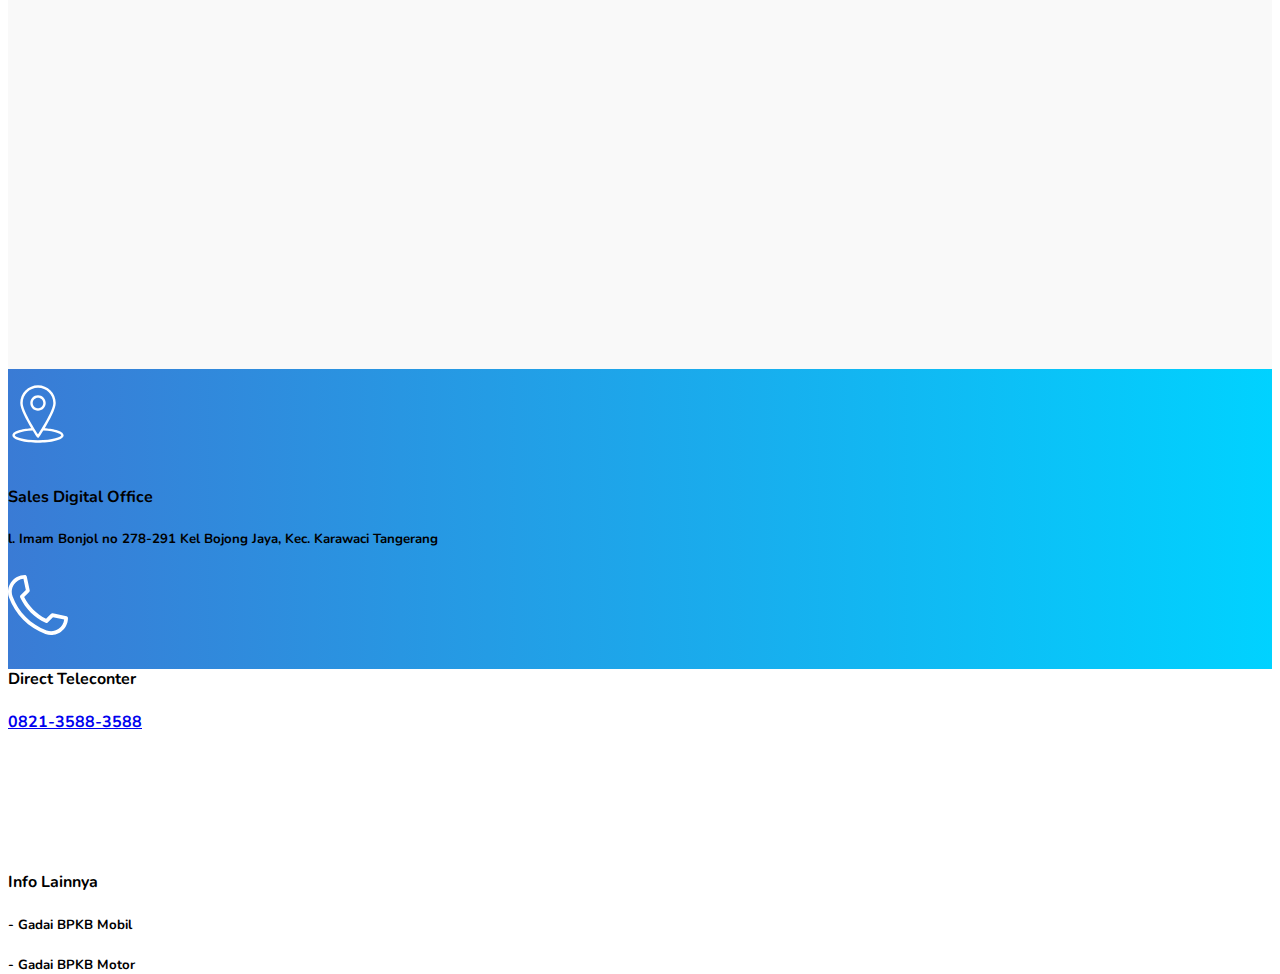
==== commit ecae7948: "sabtu 00.00" ====
--- a/index.html
+++ b/index.html
@@ -75,6 +75,7 @@
                      Dapatkan pinjaman uang hanya dengan jaminan BPKB mobil anda, Gak perlu ribet!, Cair singkat 1 x 24 jam.
                   </h5>
                   <a class="ajukansimulasi btn text-white text-left animate__animated animate__fadeIn animate__delay-1.5s" href="#">Ajukan Simulasi</a>
+                  <a class="hubungikami btn text-white text-left animate__animated animate__fadeIn animate__delay-1.5s" href="#">Hubungi kami</a>
                </div>
                <div class="col col-sm-1 mt-5 mb-4 ml-5 animate__animated animate__fadeIn animate__delay-0.5s">
                   <div class="garis">
@@ -175,30 +176,30 @@
                </h5>
                <a href="#" class="btn btn-outline-dark btn-klik-dark text-white">Ajukan Sekarang</a>
                <div class="row">
-                  <div class="col-sm-3 mt-5 text-center">
+                  <div class="col-sm-3 mt-4 text-center">
                      <div class="mt-4 kotak">
                         <img src="img/insurance.svg" width="100px" height="125px">
                         <h5 class="fontrgb">Include Asuransi Jiwa Selama Masa Kredit</h5>
                         <!-- <a href="#" class="btn btn-primary">Go somewhere</a> -->
                      </div>
                   </div>
-                  <div class="col-sm-3 mt-5 text-center">
+                  <div class="col-sm-3 mt-4 text-center">
                      <div class="mt-4 kotak">
                         <img src="img/towtruck.svg" width="100px" height="125px">
                         <h5 class="fontrgb">Derek 24 Jam Gratis Selama Masa Kredit</h5>
                         <!-- <a href="#" class="btn btn-primary">Go somewhere</a> -->
                      </div>
                   </div>
-                  <div class="col-sm-3 mt-5 text-center">
+                  <div class="col-sm-3 mt-4 text-center">
                      <div class="mt-4 kotak">
-                           <img src="img/giftbox.svg" width="100px" height="125px">
+                           <img src="img/giftbox.svg" width="75px" height="100px">
                            <h5 class="fontrgb">Disertakan dalam pengundian hadiah 2 Buah Mobil Honda CRV 7 Seaters.</h5>
                            <!-- <a href="#" class="btn btn-primary">Go somewhere</a> -->
                      </div>
                   </div>
-                  <div class="col-sm-3 pt-5 text-center">
-                     <div class="mt-4 kotak">
-                           <img src="img/tag.svg" width="100px" height="125px">
+                  <div class="col-sm-3 mt-5 text-center kotak">
+                     <div class="mt-4">
+                           <img src="img/tag.svg" width="60px" height="90px">
                             <h5 class="fontrgb">Promo Menarik Dari BFI</h5>
                             <a href="#" class="btn btn-primary">lihat Promo</a>
                      </div>
@@ -209,11 +210,18 @@
       </div>
 
       <!-- slide kelima -->
-      <!-- <div class="sectionslide5">
-         <div>
-
-
-         </div> -->
+      <div class="sectionslide5">
+         <div class="container">
+            <div class="pt-5">
+               <h2 class="fontslide4 text-center mt-3">
+                  Persyaratan
+               </h2>
+            </div>
+         
+         
+         
+         </div>
+      </div>
 
 
          
@@ -233,7 +241,7 @@
                   <h4>0821-3588-3588</h4></a>
             </div>
             <div class="col-sm-4 mt-5 text-center">
-               <img src="img/gps.svg" height="90px" width="60px">
+               <img src="img/question.svg" height="90px" width="60px">
                <h4 class="text-white">Info Lainnya</h4>
                <h5 class="text-white">
                   - Gadai BPKB Mobil
--- a/style.css
+++ b/style.css
@@ -116,6 +116,20 @@
     color: white;
 }
 
+.hubungikami {
+    font-size: medium;
+    background-color: #0499f2 !important; 
+    border-color: #0499f2 !important;
+    border-width: 2px;
+}
+
+.hubungikami:hover {
+    background-color: #42dee1 !important;
+    border-color: #42dee1 !important;
+    border-width: 2px;
+    color: white;
+}
+
 .benefit {
     font-family: 'Roboto Slab', serif;
     text-align: center;
@@ -133,6 +147,7 @@
 }
 
 .petabackground {
+    height: 1200px;
     background: #f9f9f9;
     width: auto;
 }
@@ -144,7 +159,7 @@
 .sectionslide4{
     background-color: rgb(9, 138, 221);
     width: auto;
-    height: 650px;
+    height: 700px;
 }
 
 .btn {
@@ -158,7 +173,7 @@
     font-family: 'Roboto Slab', serif;
     background-color: white;
     border-radius: 25px;
-    width: 200px;
+    width: 250px;
     height: 250px;
 }
 
@@ -202,4 +217,10 @@
 /* .rata {
     font-family: 'Roboto Slab', serif;
     text-align: justify;
-} */+} */
+
+.sectionslide5 {
+    width: auto;
+    height: 700px;
+    background-color:#f9f9f9;
+}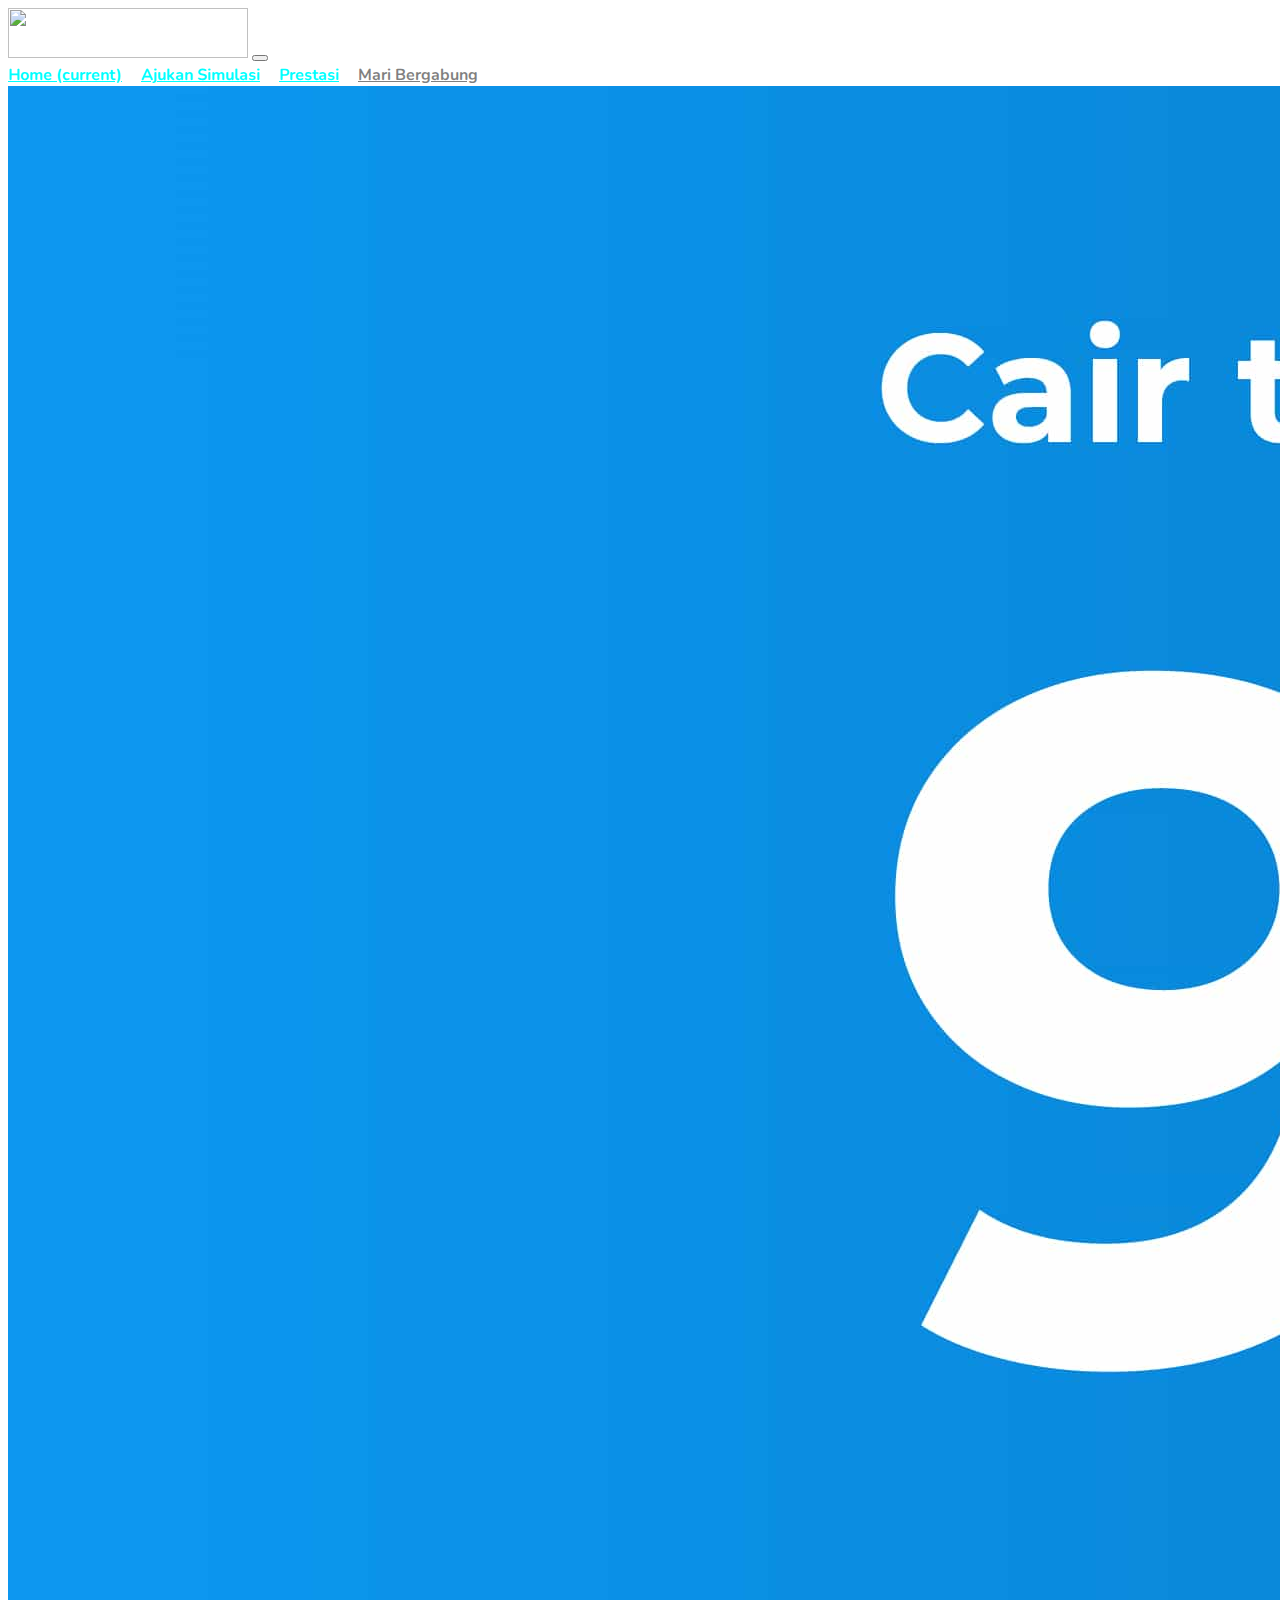
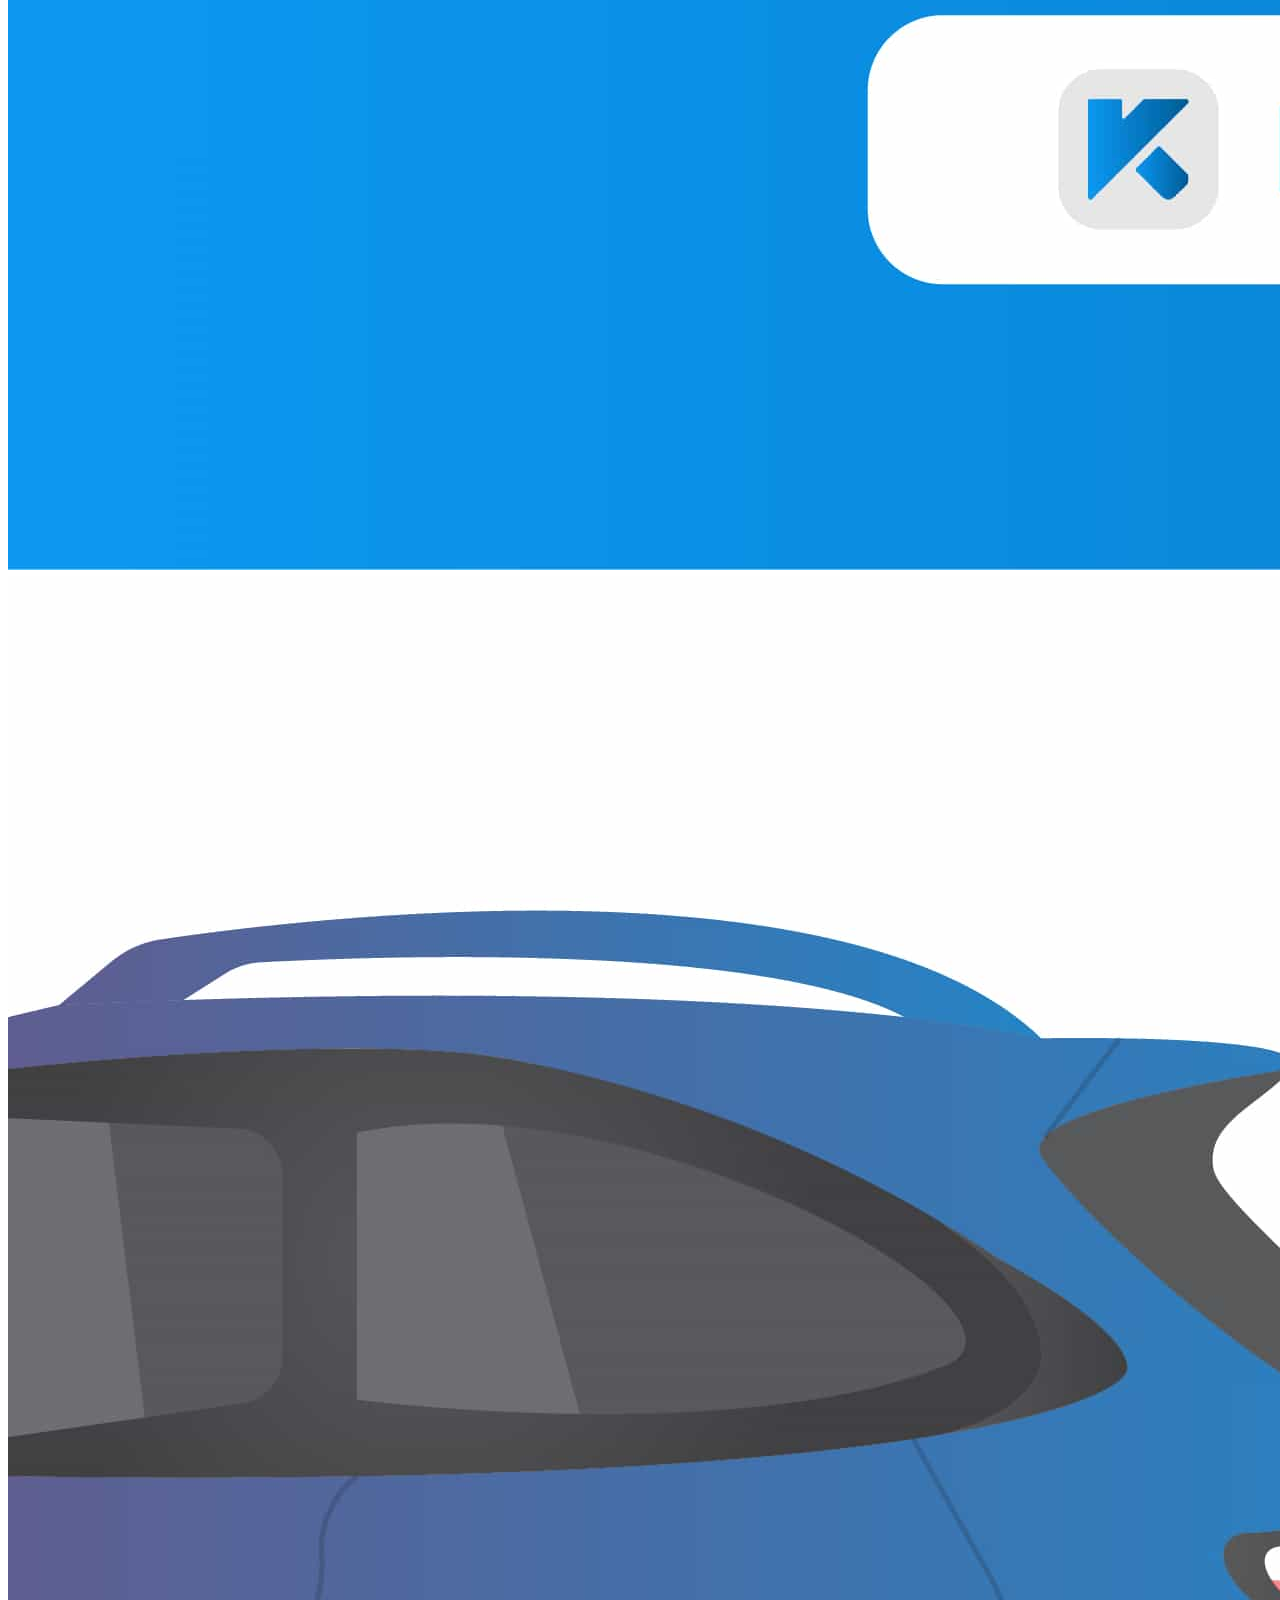
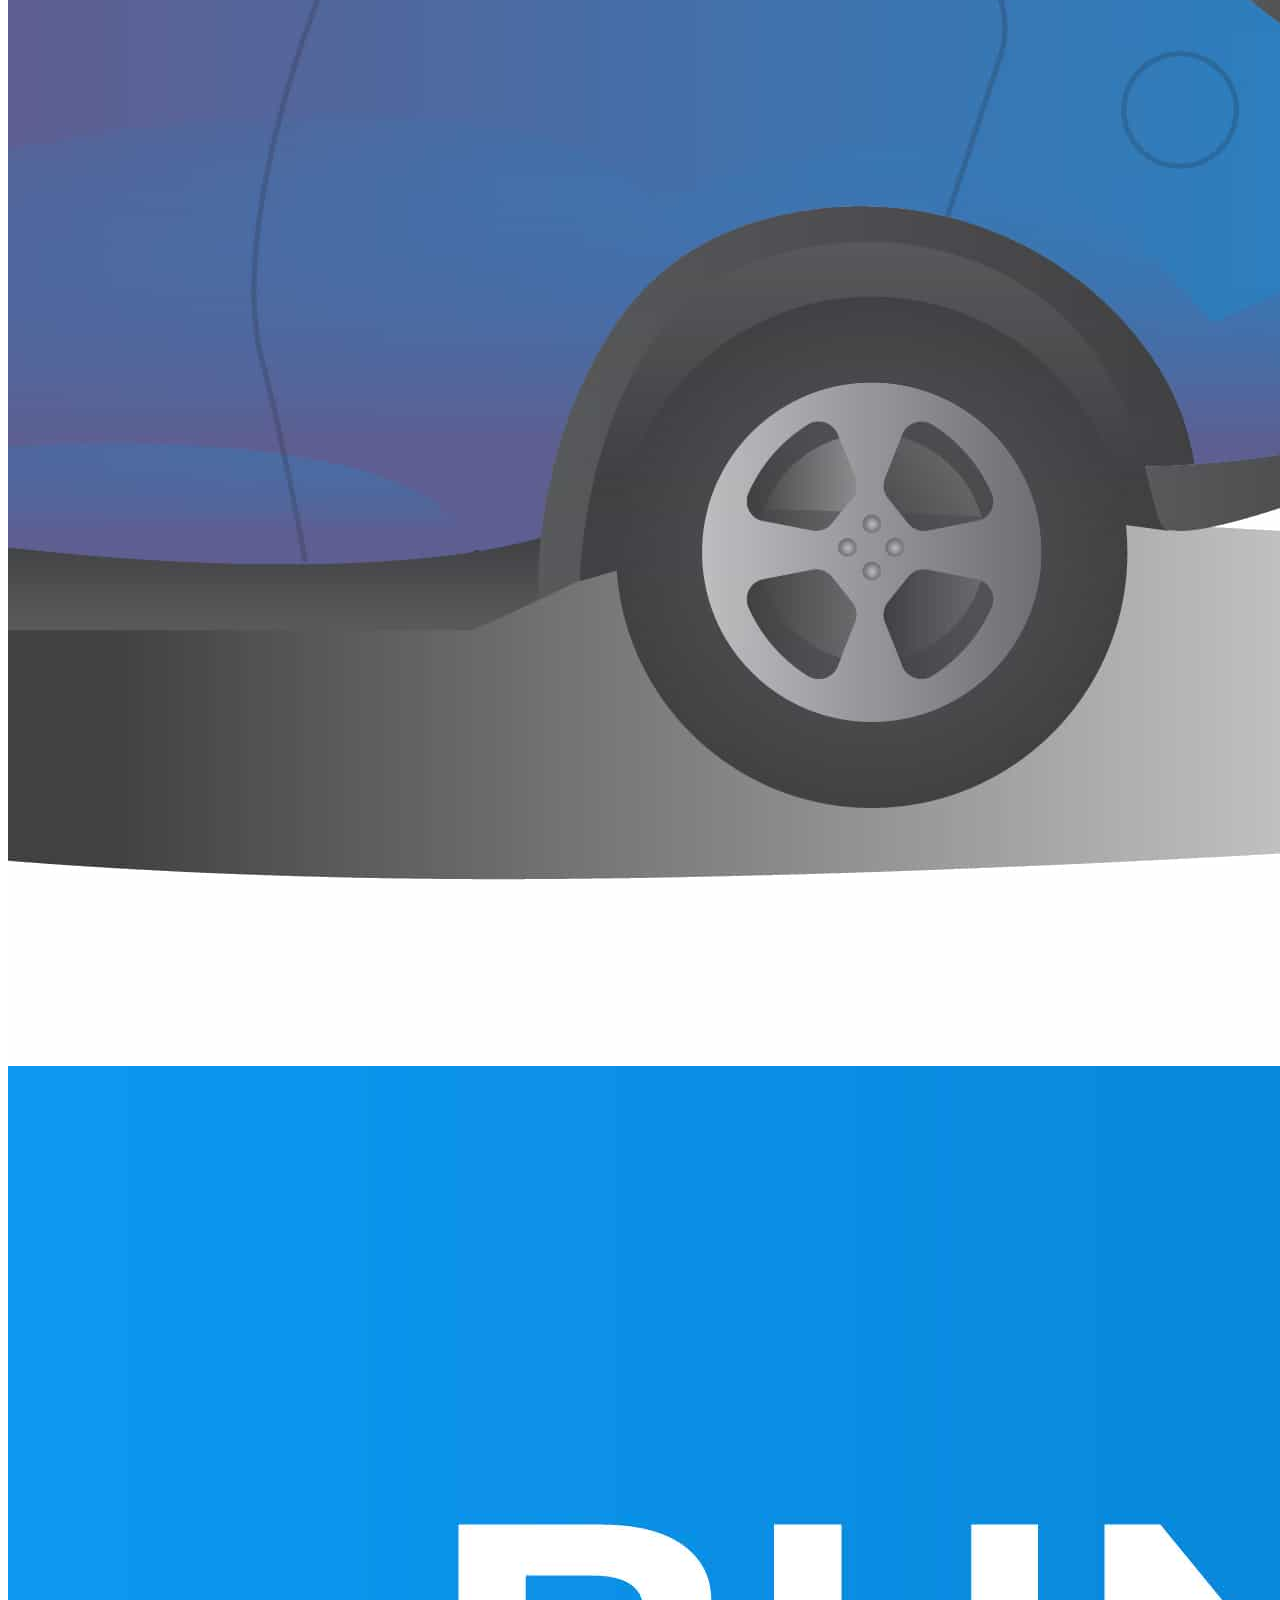
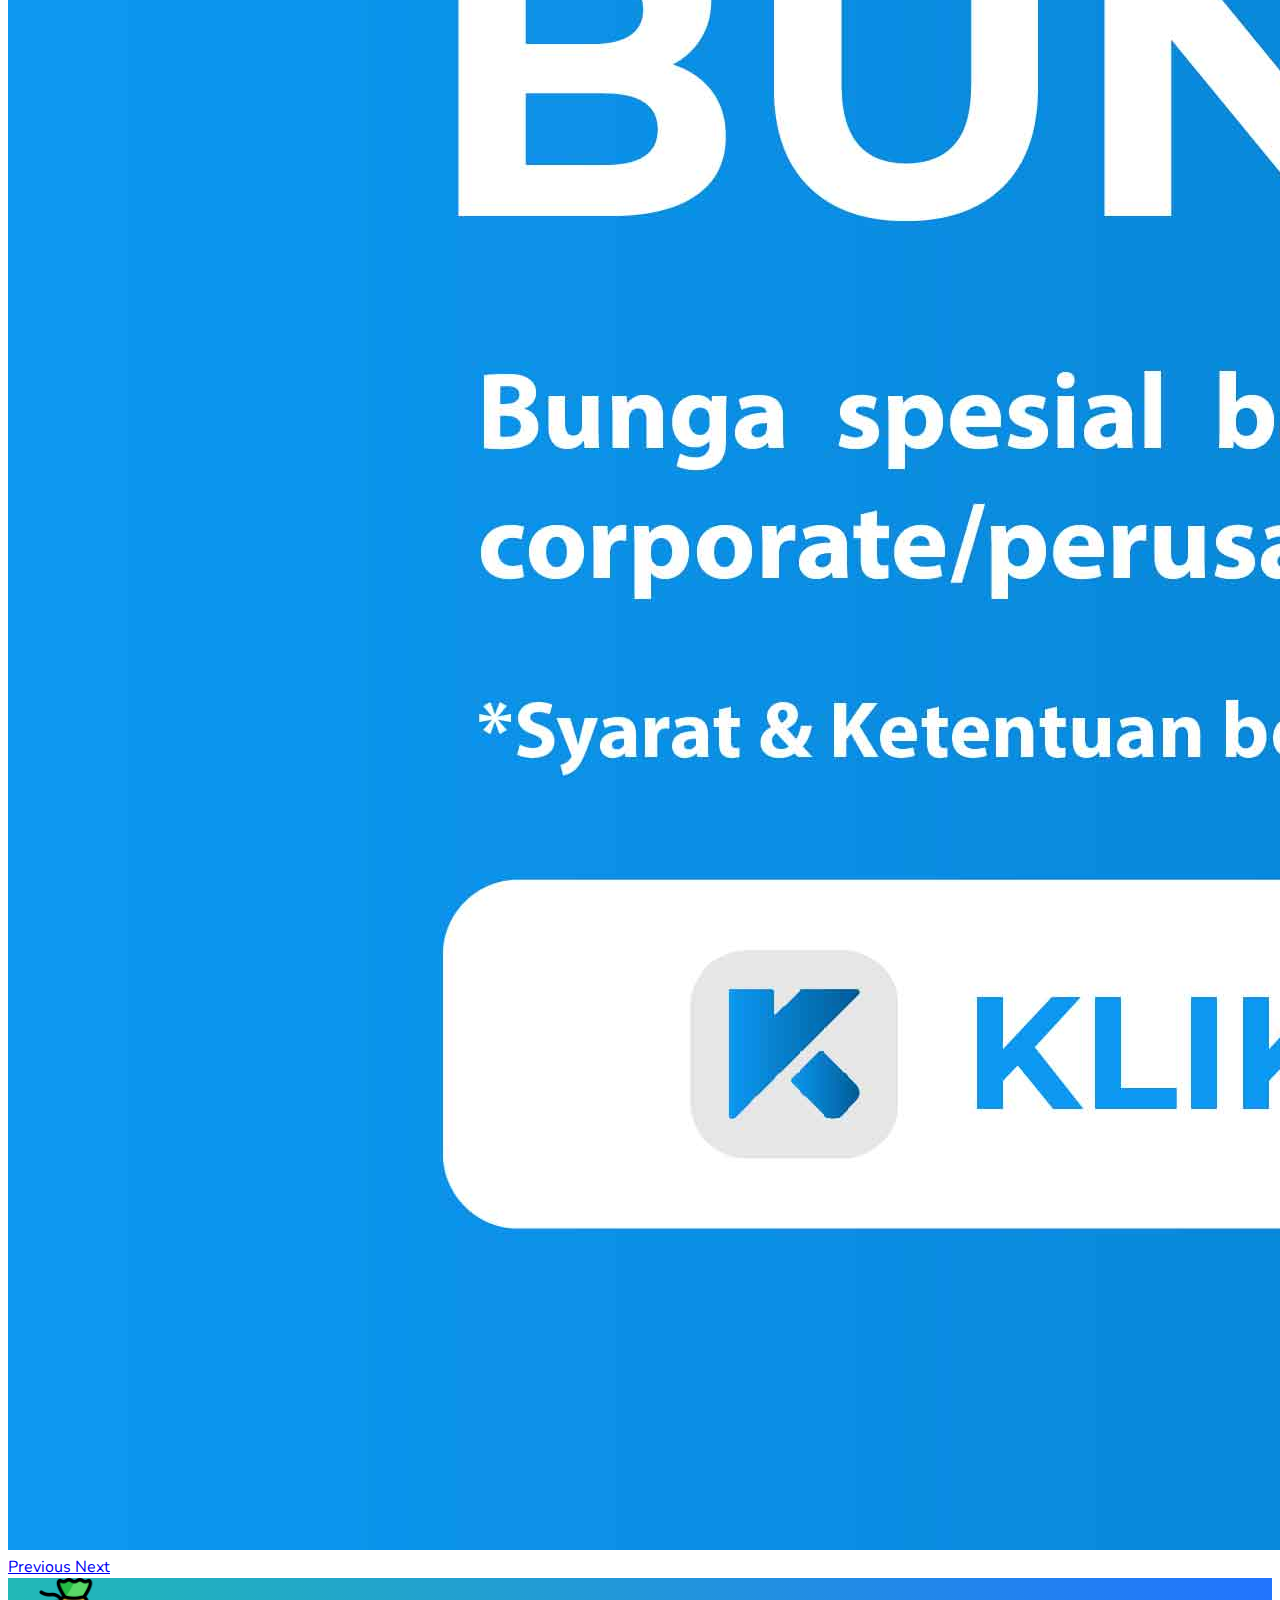
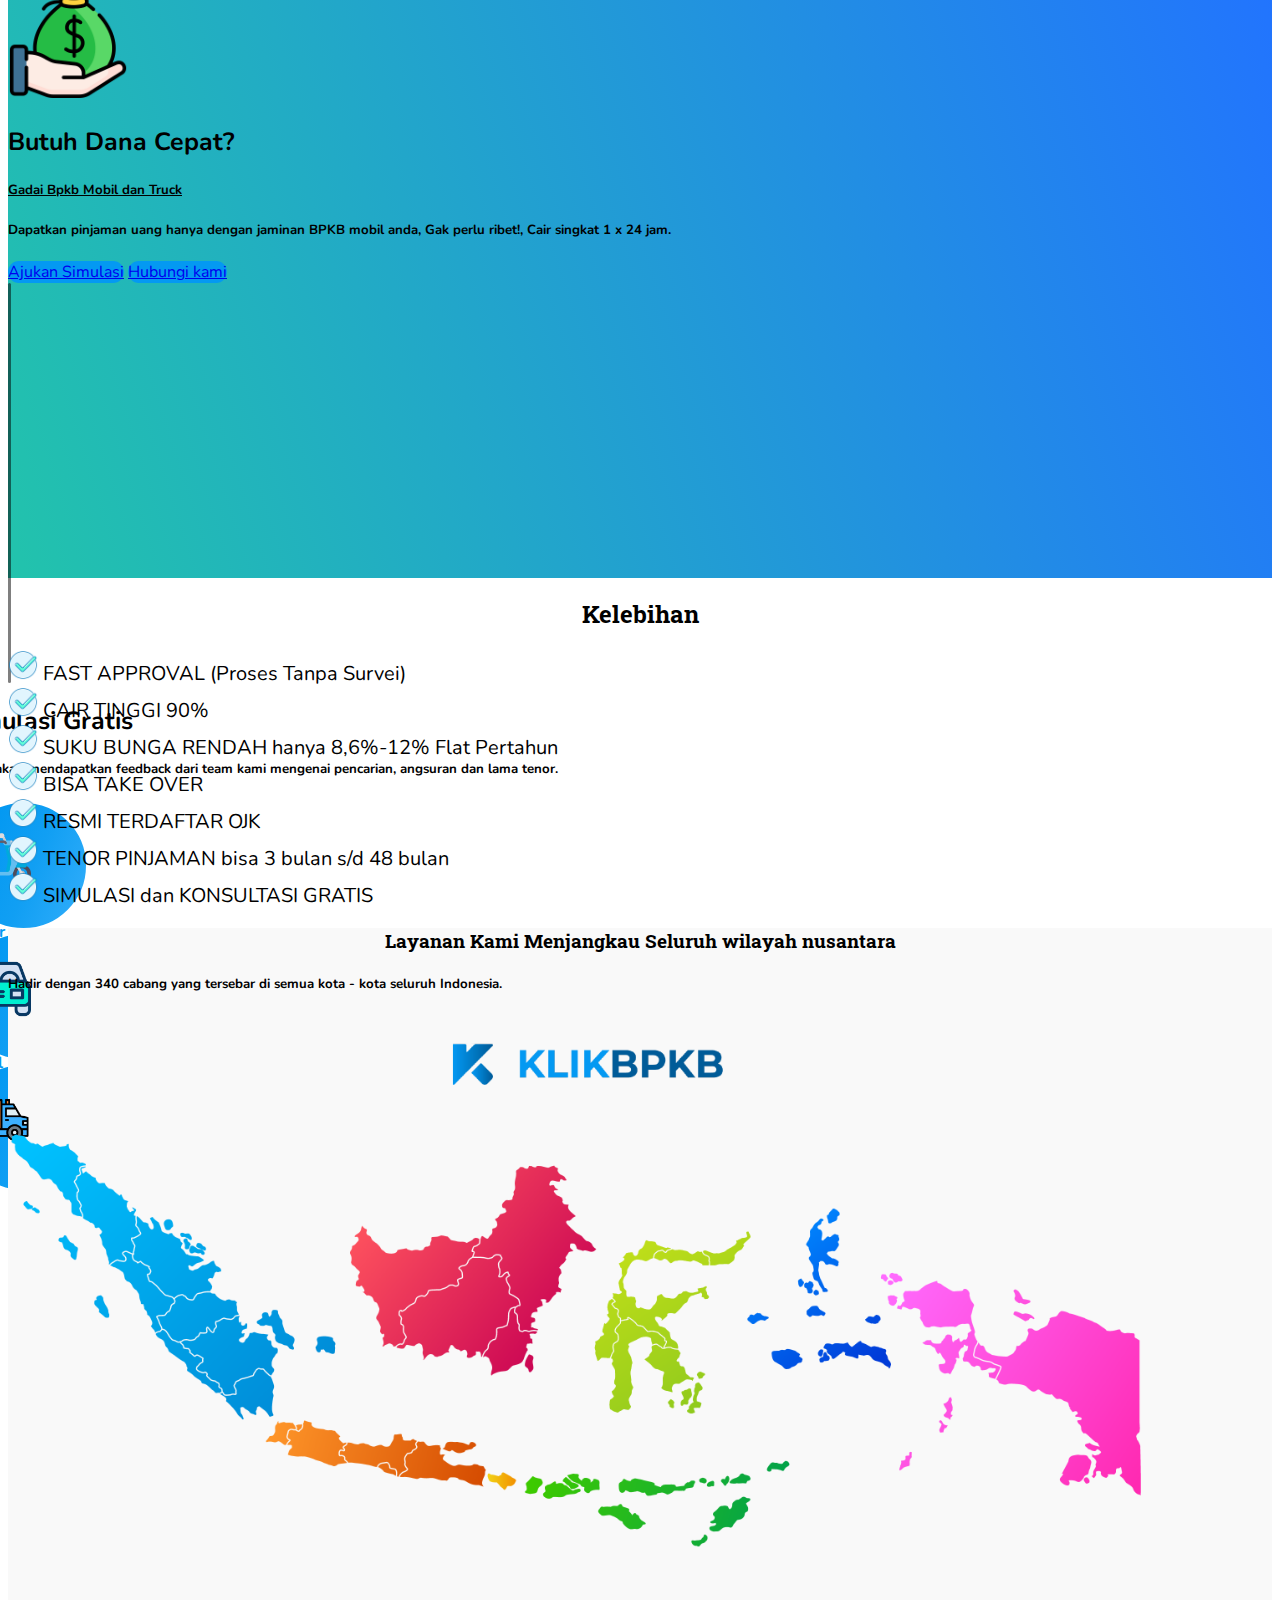
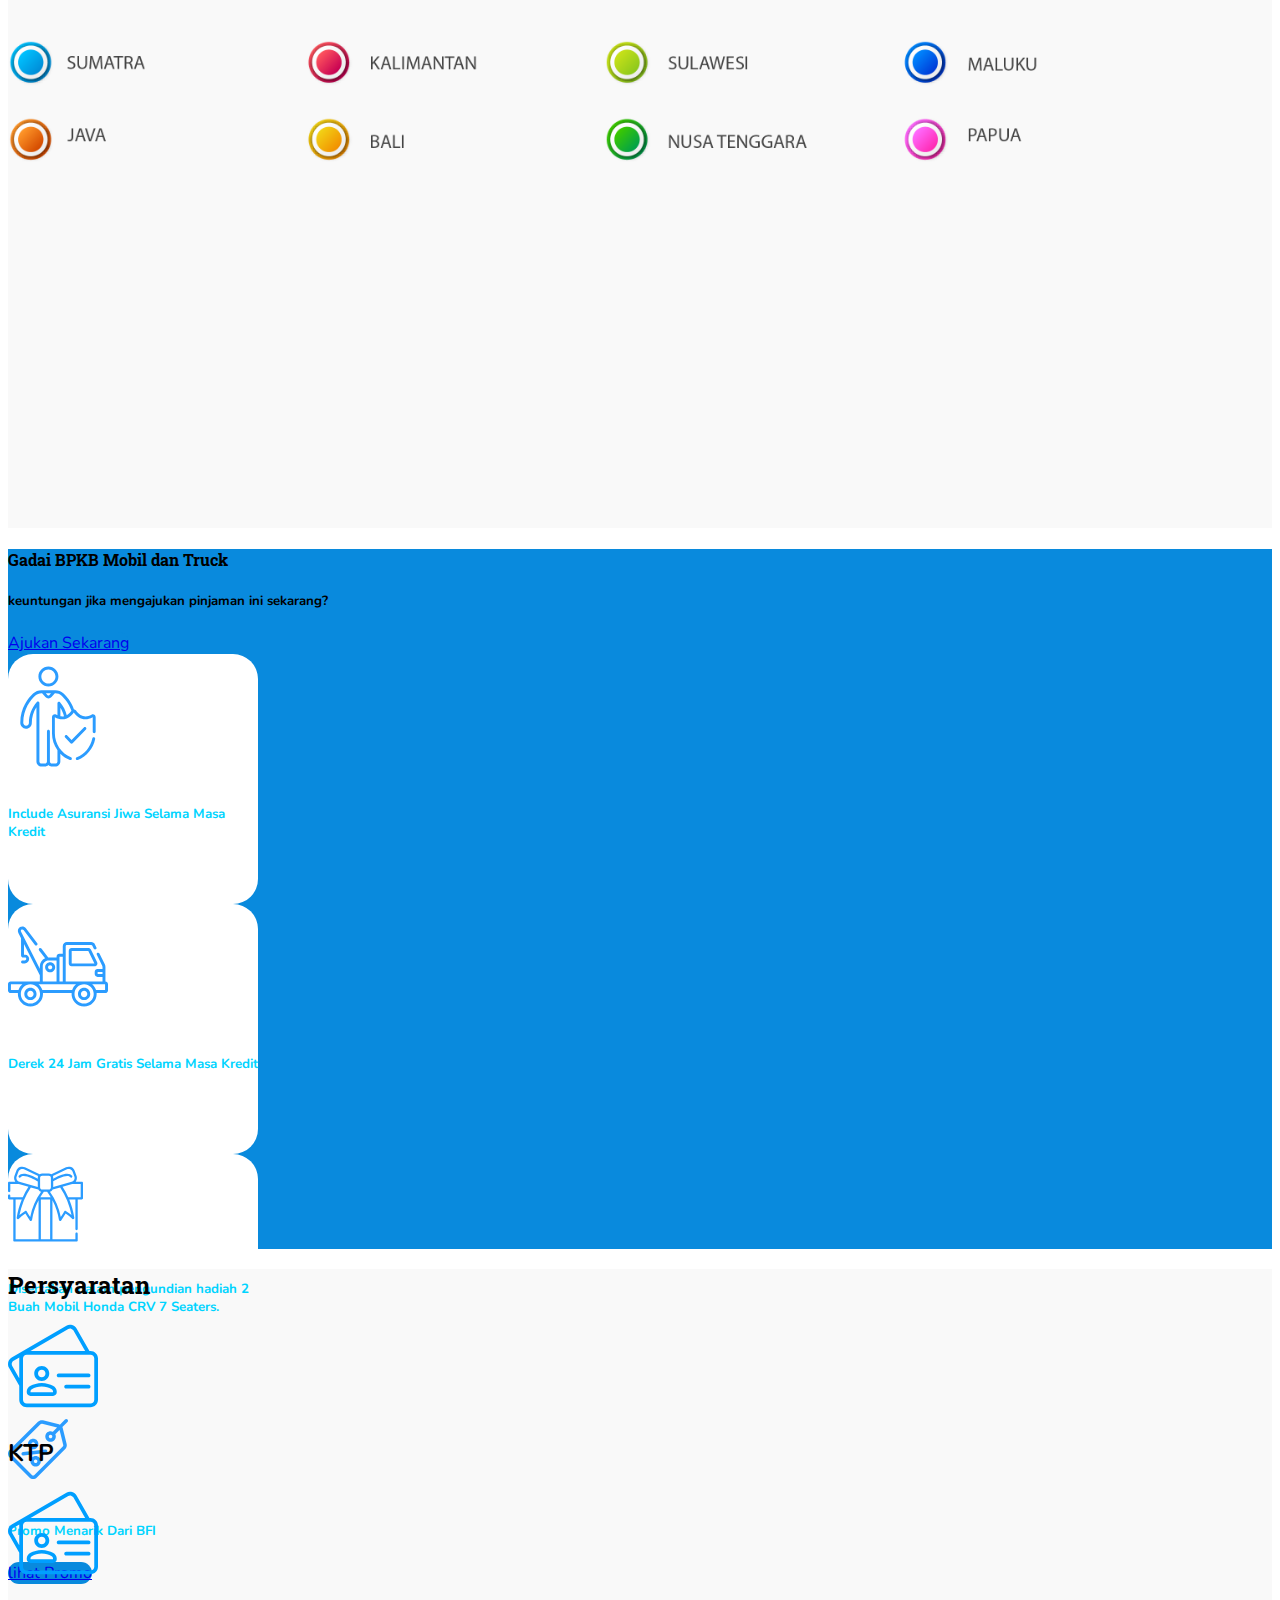
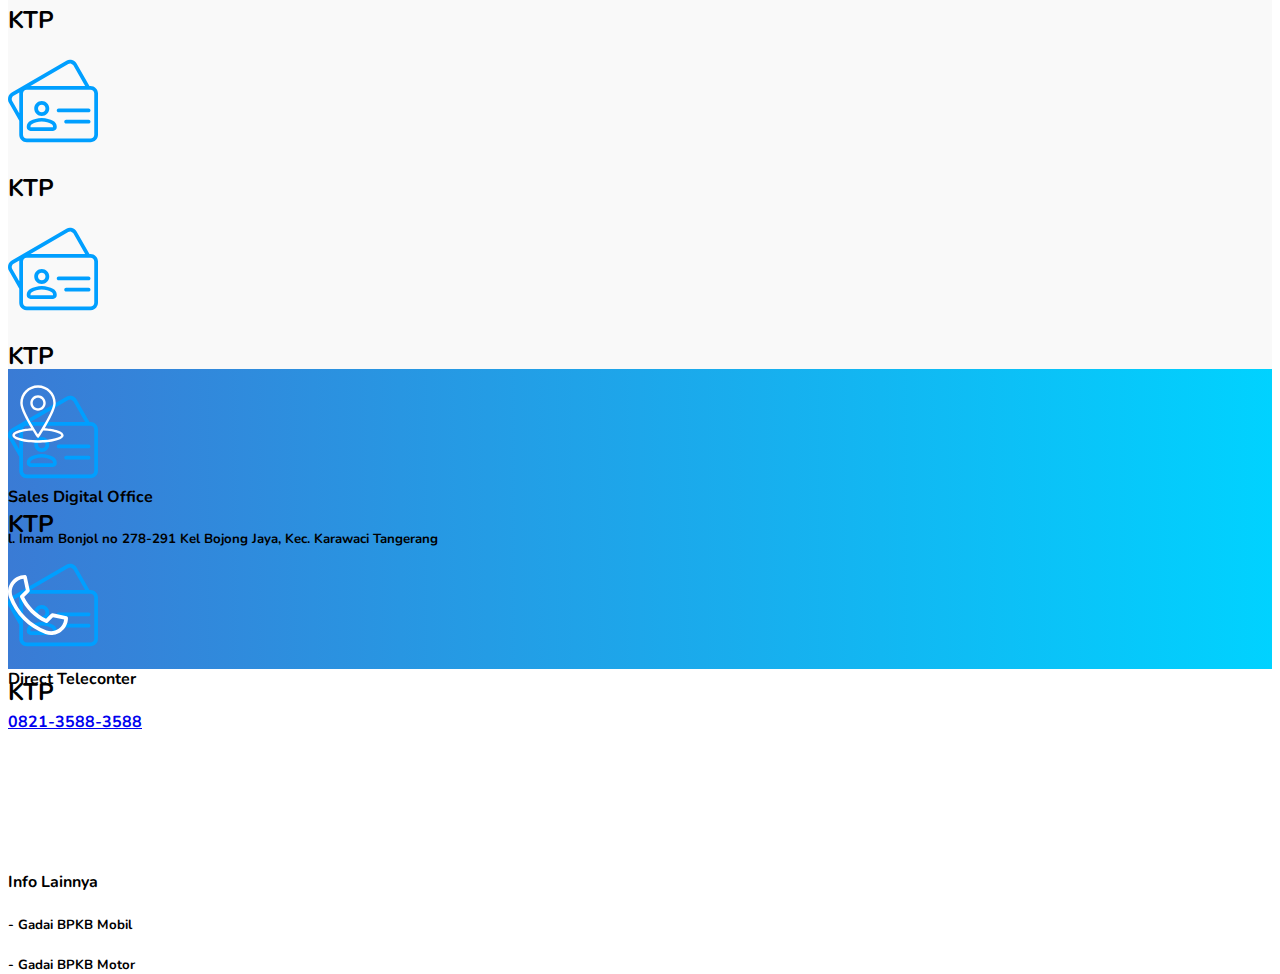
==== commit f9cdbfb5: "minggu 00:30" ====
--- a/index.html
+++ b/index.html
@@ -217,9 +217,49 @@
                   Persyaratan
                </h2>
             </div>
-         
-         
-         
+         </div>
+         <div class="container mt-5">
+            <div class="row">
+               <div class="col-sm-3">
+                  <div class="pt-3 kotakslide5 text-center mr-5">
+                  <img src="img/identity.svg" width="90px" height="90px">
+                  <h2 class="text-center mt-4">KTP</h2>
+               </div>
+               </div>
+               <div class="col-sm-3">
+                  <div class="pt-3 kotakslide5 text-center mr-5">
+                  <img src="img/identity.svg" width="90px" height="90px">
+                  <h2 class="text-center mt-4">KTP</h2>
+               </div>
+               </div>
+               <div class="col-sm-3">
+                  <div class="pt-3 kotakslide5 text-center mr-5">
+                  <img src="img/identity.svg" width="90px" height="90px">
+                  <h2 class="text-center mt-4">KTP</h2>
+               </div>
+               </div>
+               <div class="col-sm-3">
+                  <div class="pt-3 kotakslide5 text-center mr-5">
+                  <img src="img/identity.svg" width="90px" height="90px">
+                  <h2 class="text-center mt-4">KTP</h2>
+               </div>
+               </div>
+            </div>
+         </div>
+
+         <div class="container mt-5">
+            <div class="row">
+                  <div class="col-sm-6 pt-3 text-center">
+                     <div class="kotakslide5">
+                  <img src="img/identity.svg" width="90px" height="90px">
+                  <h2 class="text-center mt-4">KTP</h2>
+                     </div>
+                  </div>
+                  <div class="col-sm-6 pt-3 kotakslide5 text-center">
+                  <img src="img/identity.svg" width="90px" height="90px">
+                  <h2 class="text-center mt-4">KTP</h2>
+                  </div>
+            </div>
          </div>
       </div>
 
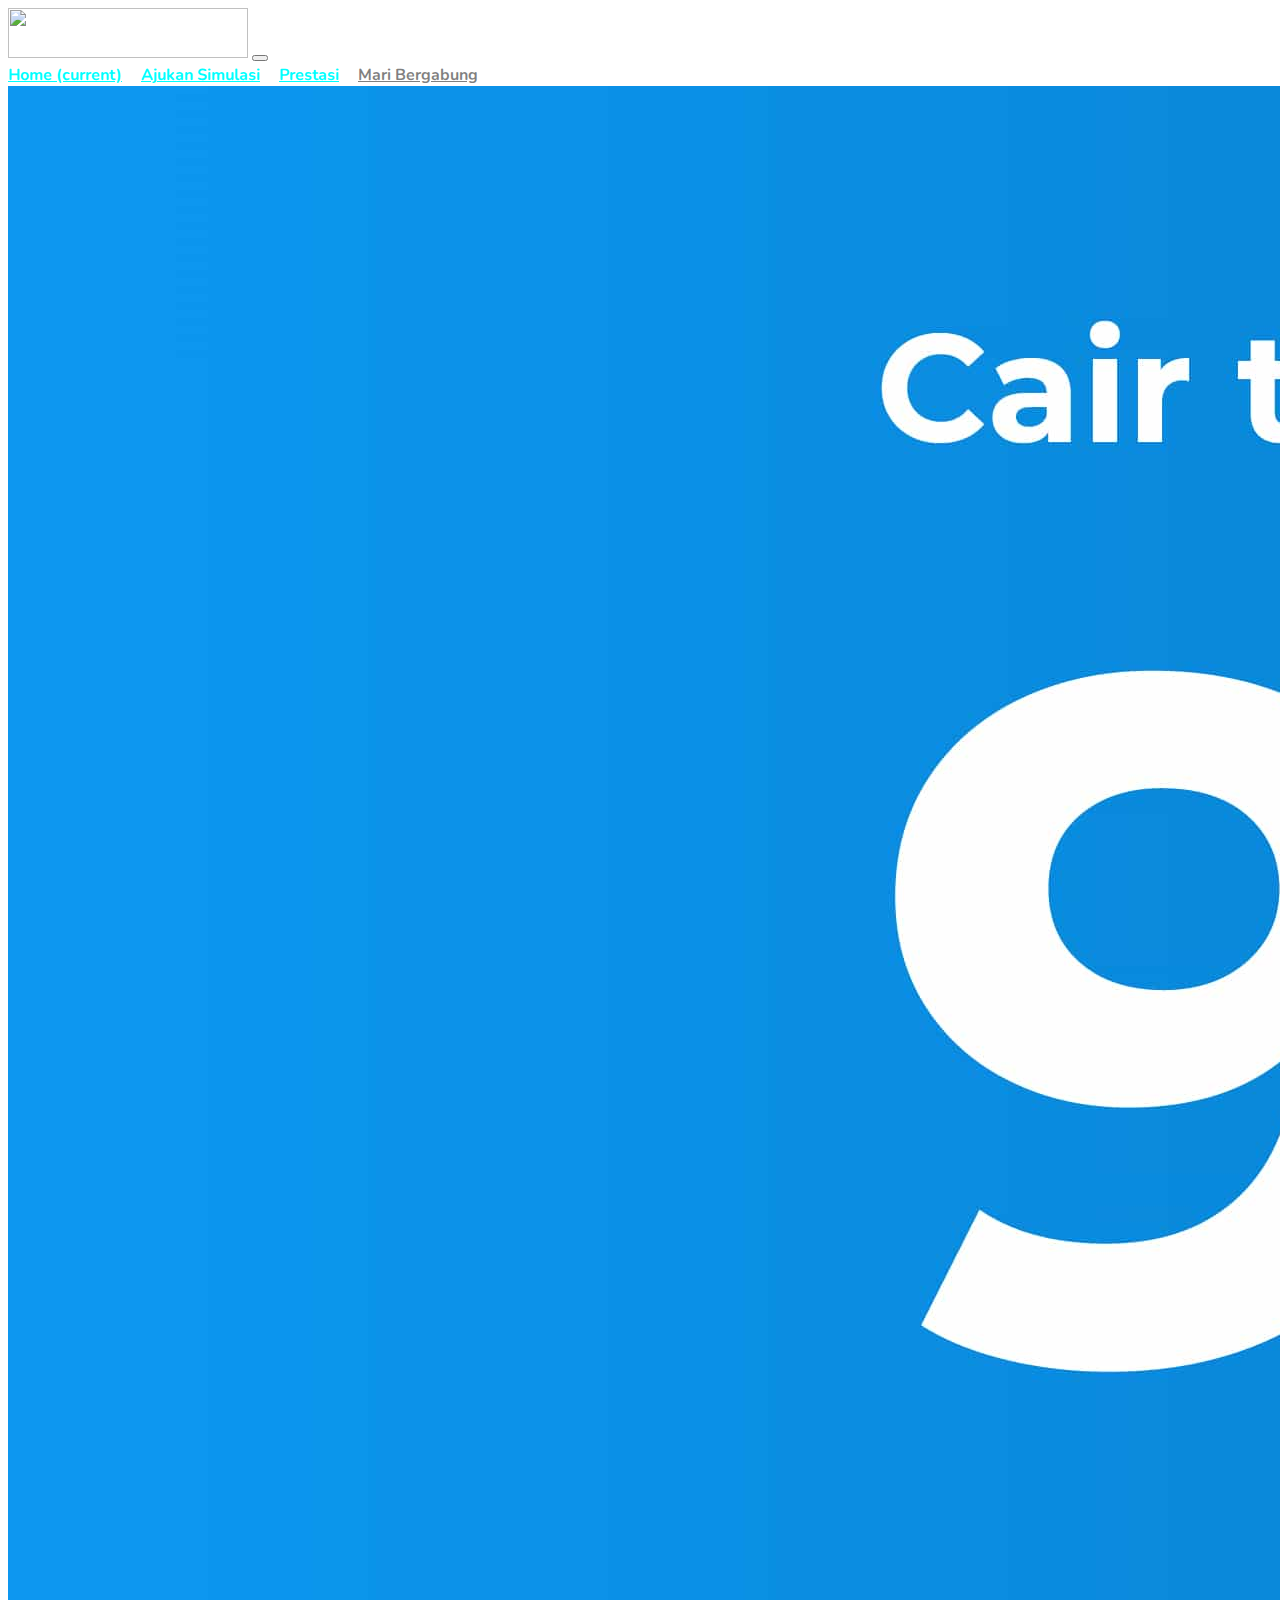
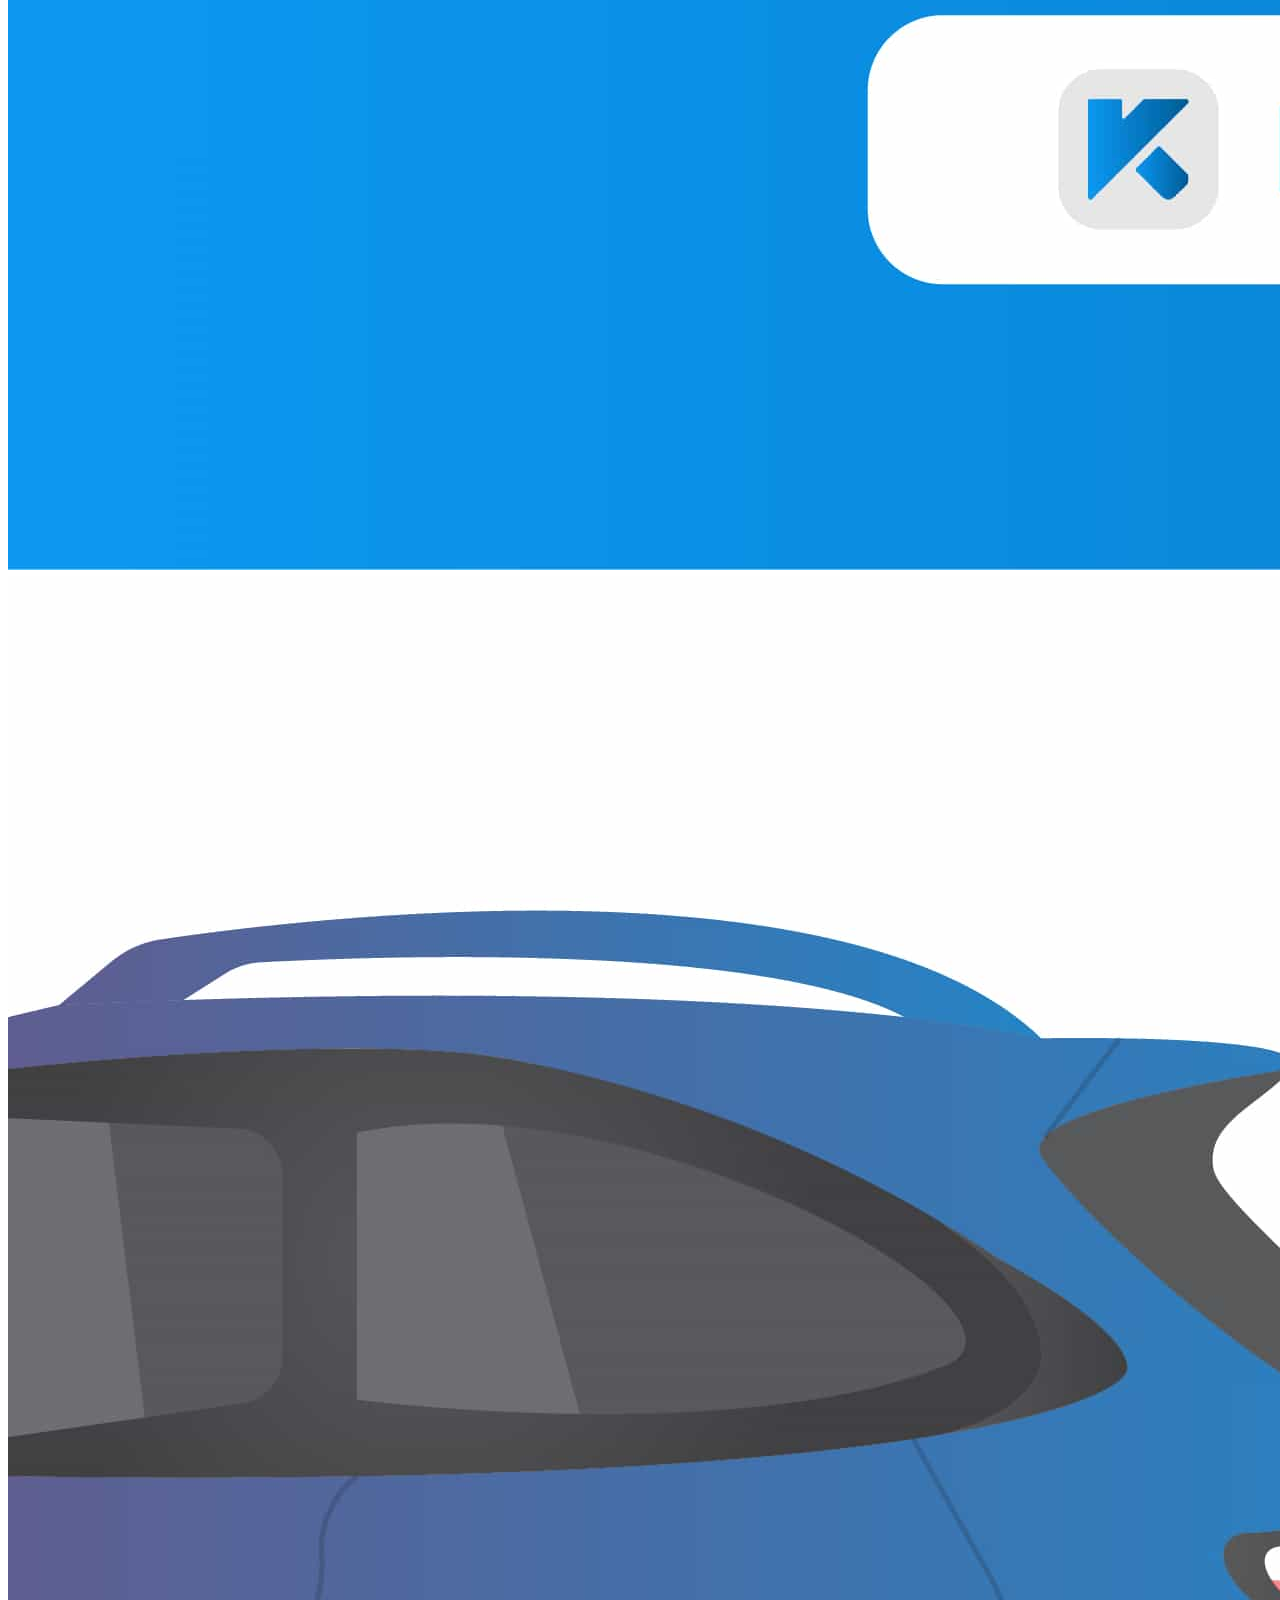
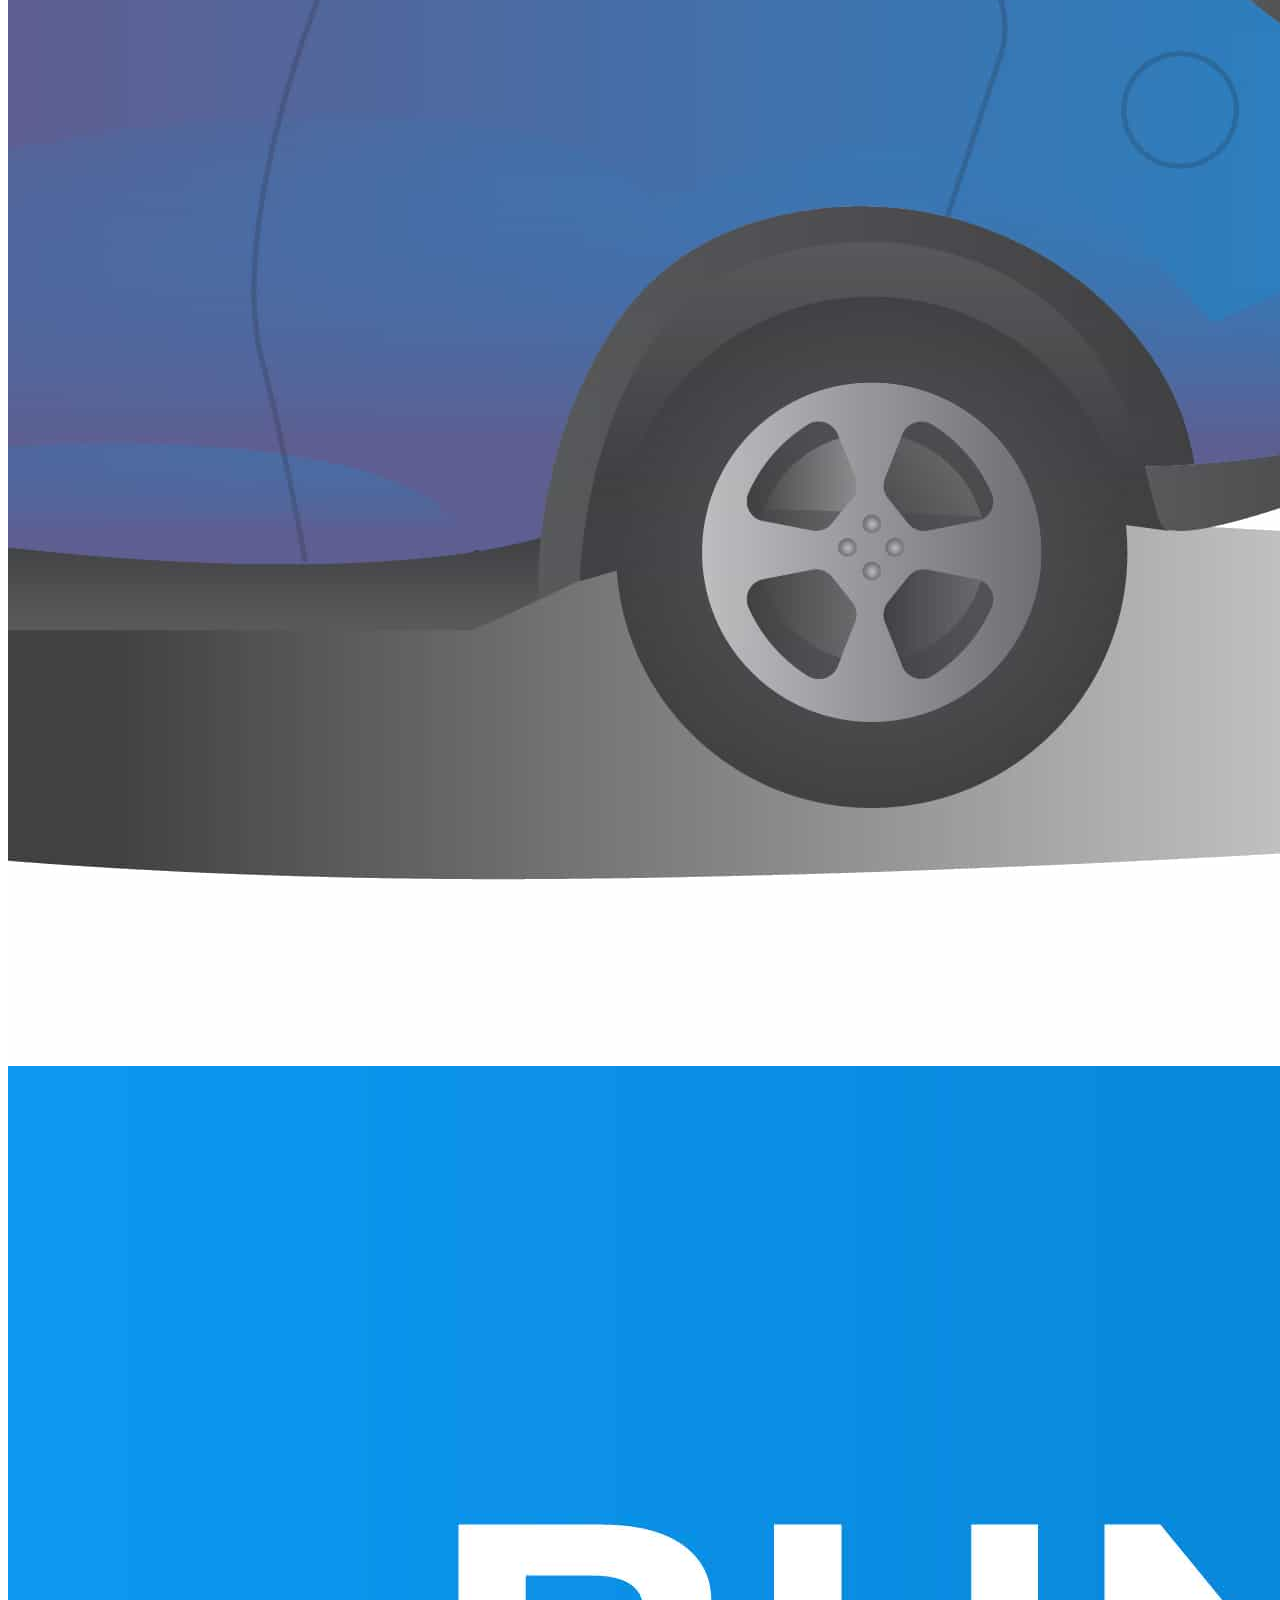
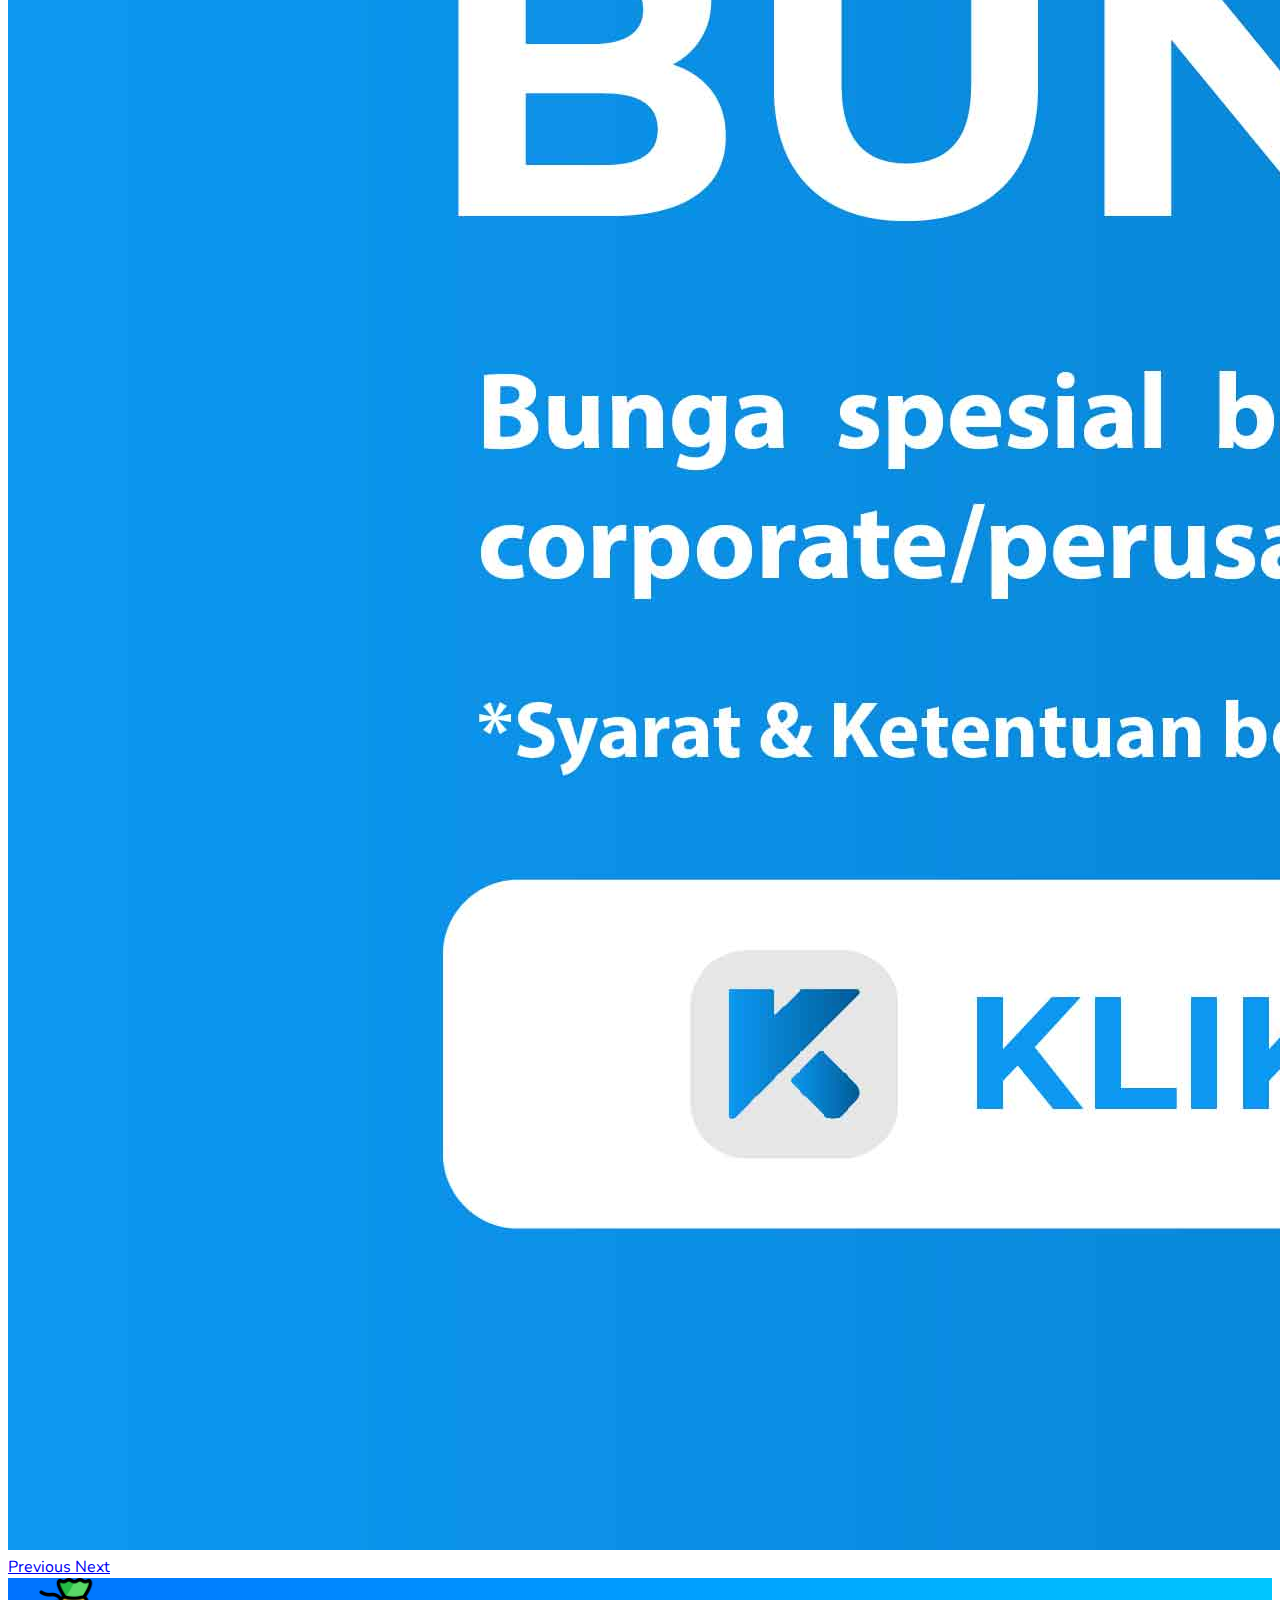
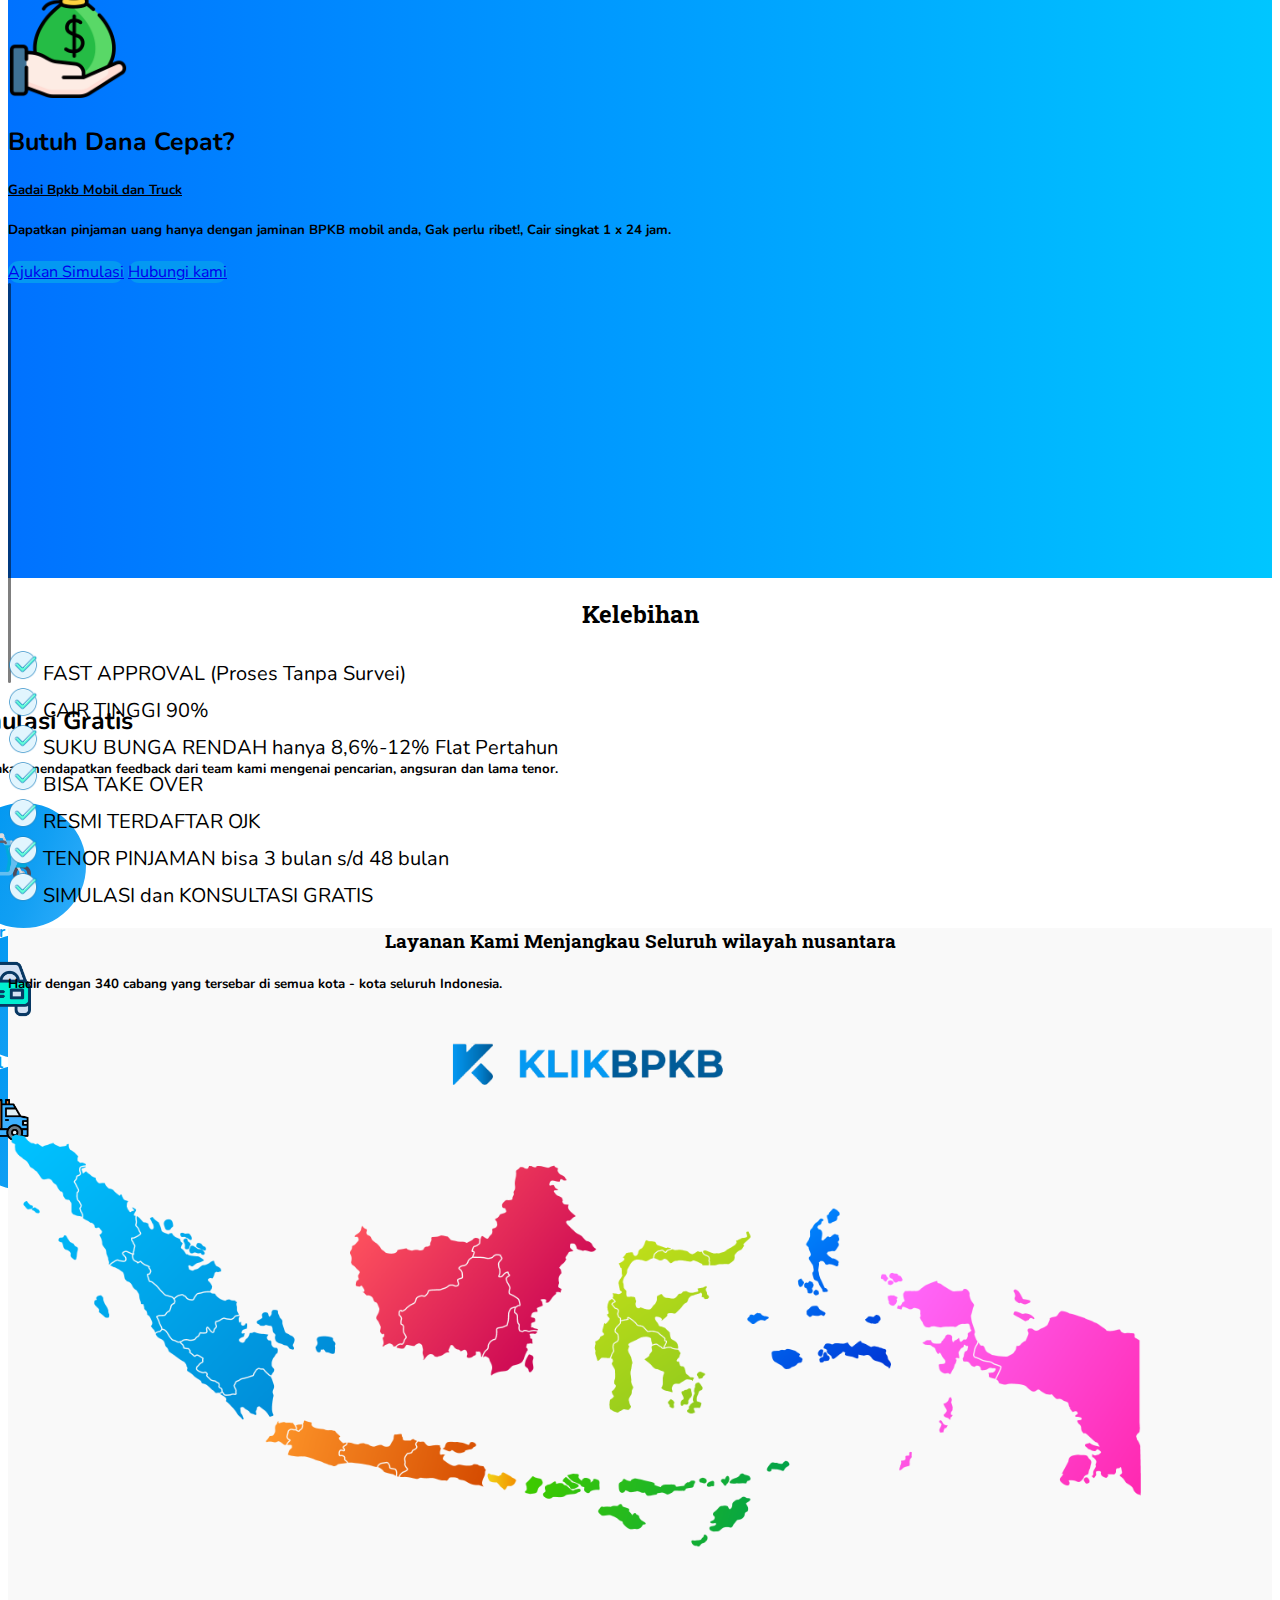
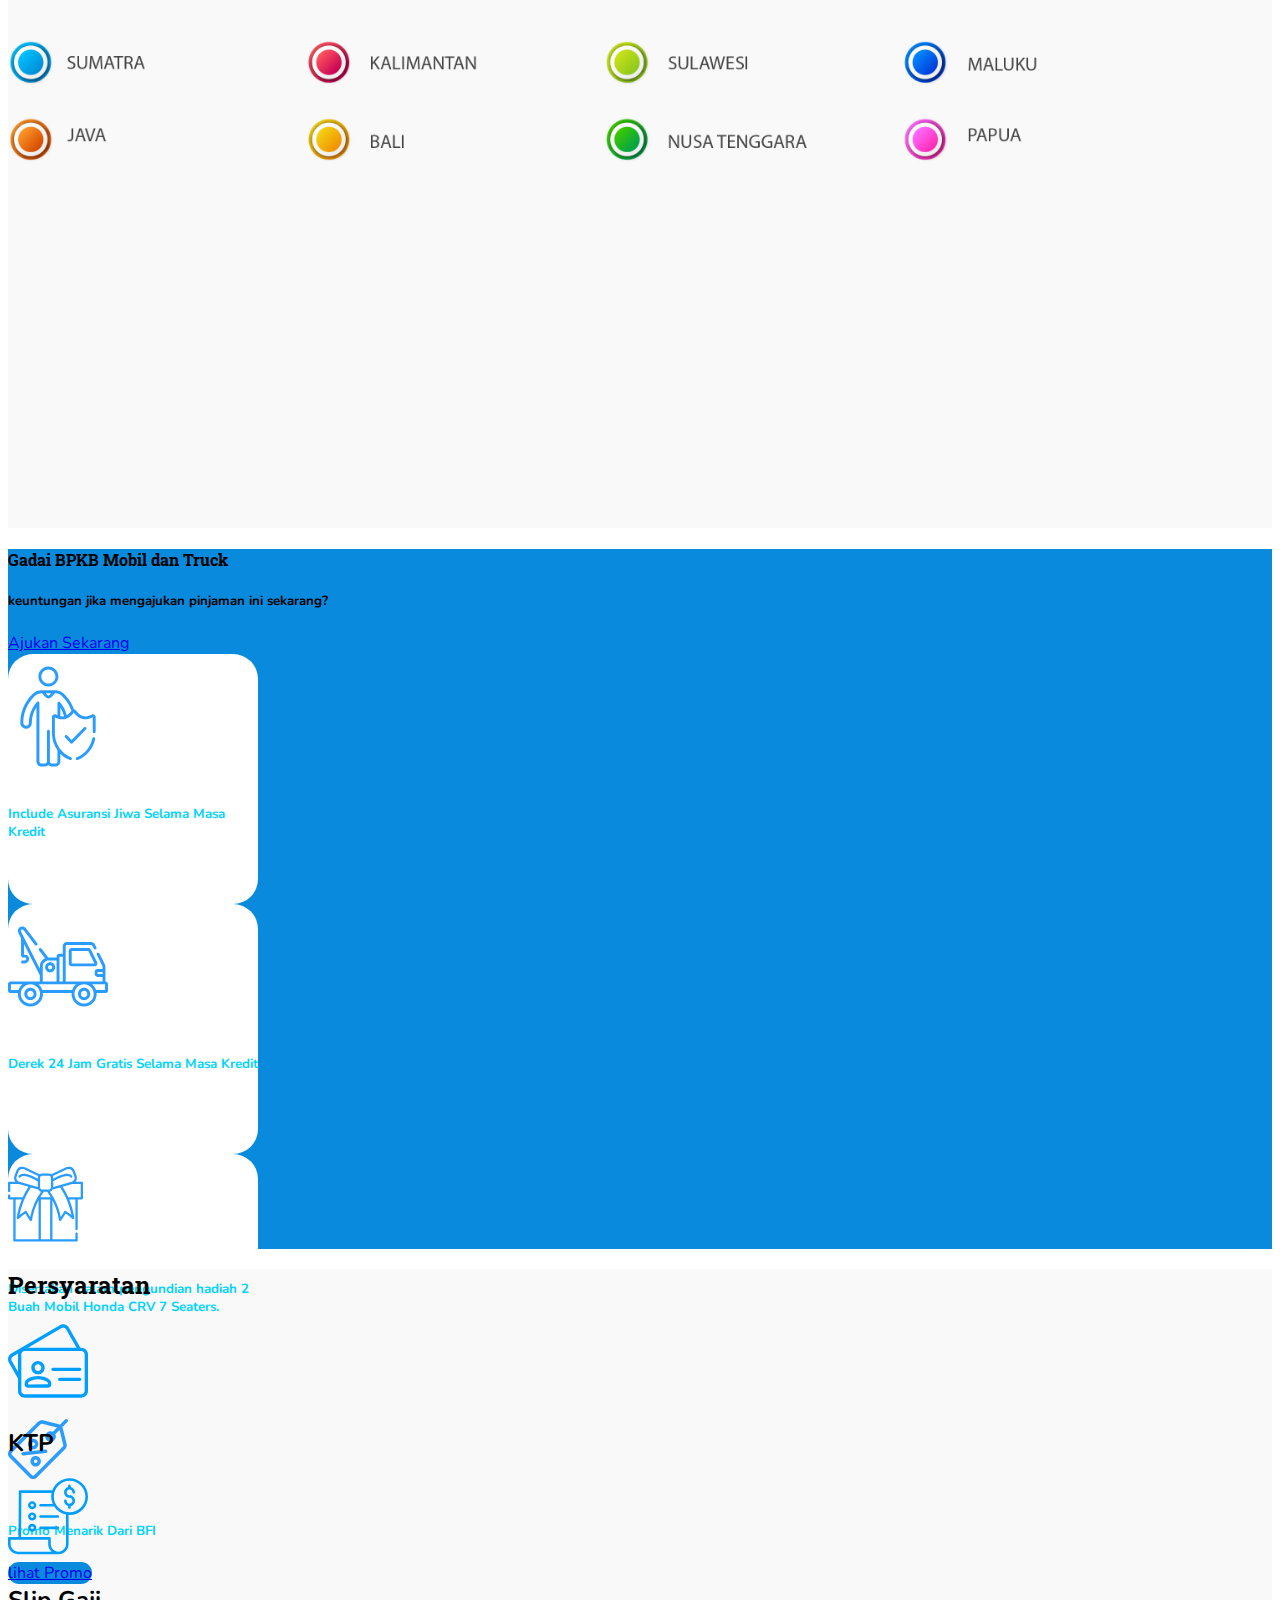
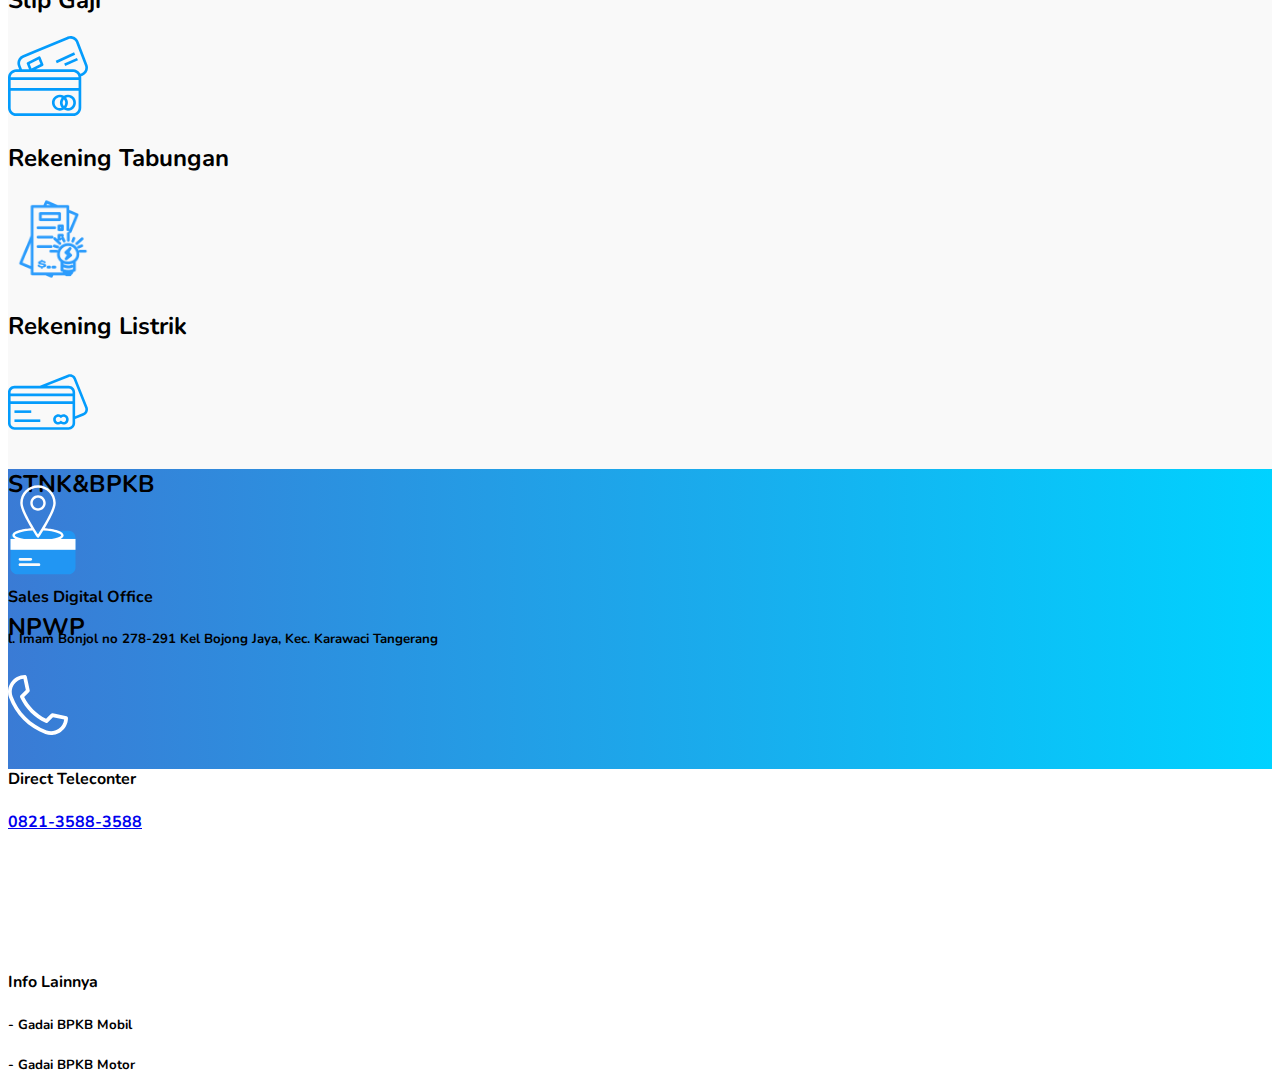
==== commit daaf0ec6: "minggu ceria" ====
--- a/index.html
+++ b/index.html
@@ -16,11 +16,10 @@
       <link rel="stylesheet" href="style.css">
       <title>Bank pinjaman</title>
    </head>
-   <body>
       <!-- Navbar -->
       <nav class="navbar navbar-expand-lg navbar-light bg-light">
          <div class="container">
-            <a class="navbar-brand" href="#"><img src="https://www.klikbpkb.com/assets/images/Logo%20Klik/web.svg" width="240px" height="50px"></a>
+            <a class="navbar-brand" href="index.html"><img src="https://www.klikbpkb.com/assets/images/Logo%20Klik/web.svg" width="240px" height="50px"></a>
             <button class="navbar-toggler" type="button" data-toggle="collapse" data-target="#navbarNavDropdown" aria-controls="navbarNavDropdown" aria-expanded="false" aria-label="Toggle navigation">
             <span class="navbar-toggler-icon"></span>
             </button>
@@ -28,16 +27,14 @@
                <div class="navbar-nav ml-auto">
                   <a class="nav-link" href="index.html">Home <span class="sr-only">(current)</span></a>
                   <a class="nav-link" href="simulasi.html">Ajukan Simulasi</a>
-                  <a class="nav-link" href="">Prestasi</a>
+                  <a class="nav-link" href="#">Prestasi</a>
                   <a class="nav-follow btn btn-primary" href="simulasi.html">Mari Bergabung</a>
                </div>
             </div>
          </div>
-         </div>
       </nav>
-      <!-- akhir  navbar -->
       <!-- slide nol -->
-      <div class="sectionslide0 mt-3">
+      <div class="sectionslide0">
          <div id="carouselExampleFade" class="carousel slide carousel-fade" data-ride="carousel">
             <div class="carousel-inner">
                <div class="animate__animated animate__backInLeft carousel-item active">
@@ -74,8 +71,8 @@
                   <h5 class="text-white text-left animate__animated animate__fadeIn animate__delay-1.5s">
                      Dapatkan pinjaman uang hanya dengan jaminan BPKB mobil anda, Gak perlu ribet!, Cair singkat 1 x 24 jam.
                   </h5>
-                  <a class="ajukansimulasi btn text-white text-left animate__animated animate__fadeIn animate__delay-1.5s" href="#">Ajukan Simulasi</a>
-                  <a class="hubungikami btn text-white text-left animate__animated animate__fadeIn animate__delay-1.5s" href="#">Hubungi kami</a>
+                  <a class="ajukansimulasi btn text-white text-left animate__animated animate__fadeIn animate__delay-1.5s" href="simulasi.html">Ajukan Simulasi</a>
+                  <a class="hubungikami btn text-white text-left animate__animated animate__fadeIn animate__delay-1.5s" href="https://api.whatsapp.com/send?phone=6282135883588&text=Halo%20kak..%20Saya%20ingin%20mengetahui%20simulasi%20pencairan%20kendaraan%20saya%20sebagai%20berikut%20%3A%0A%0ANama%20%3A%0AEmail%20%3A%0AAlamat%20%3A%0AKota%20%3A%0ANo%20Hp%20%3A%0AMerk%2C%20type%20%26%20tahun%20kendaraan%20%3A%0APlat%20Nomor%20%3A%20%0A%0ATerima%20kasih.">Hubungi kami</a>
                </div>
                <div class="col col-sm-1 mt-5 mb-4 ml-5 animate__animated animate__fadeIn animate__delay-0.5s">
                   <div class="garis">
@@ -174,7 +171,7 @@
                </h4>
                <h5 class="text-white">keuntungan jika mengajukan pinjaman ini sekarang?
                </h5>
-               <a href="#" class="btn btn-outline-dark btn-klik-dark text-white">Ajukan Sekarang</a>
+               <a href="index.html" class="btn btn-outline-dark btn-klik-dark text-white">Ajukan Sekarang</a>
                <div class="row">
                   <div class="col-sm-3 mt-4 text-center">
                      <div class="mt-4 kotak">
@@ -213,52 +210,37 @@
       <div class="sectionslide5">
          <div class="container">
             <div class="pt-5">
-               <h2 class="fontslide4 text-center mt-3">
+               <h2 class="fontslide4 text-center mt-1">
                   Persyaratan
                </h2>
             </div>
          </div>
          <div class="container mt-5">
-            <div class="row">
-               <div class="col-sm-3">
-                  <div class="pt-3 kotakslide5 text-center mr-5">
-                  <img src="img/identity.svg" width="90px" height="90px">
-                  <h2 class="text-center mt-4">KTP</h2>
-               </div>
-               </div>
-               <div class="col-sm-3">
-                  <div class="pt-3 kotakslide5 text-center mr-5">
-                  <img src="img/identity.svg" width="90px" height="90px">
-                  <h2 class="text-center mt-4">KTP</h2>
-               </div>
-               </div>
-               <div class="col-sm-3">
-                  <div class="pt-3 kotakslide5 text-center mr-5">
-                  <img src="img/identity.svg" width="90px" height="90px">
-                  <h2 class="text-center mt-4">KTP</h2>
-               </div>
-               </div>
-               <div class="col-sm-3">
-                  <div class="pt-3 kotakslide5 text-center mr-5">
-                  <img src="img/identity.svg" width="90px" height="90px">
-                  <h2 class="text-center mt-4">KTP</h2>
-               </div>
-               </div>
-            </div>
-         </div>
-
-         <div class="container mt-5">
-            <div class="row">
-                  <div class="col-sm-6 pt-3 text-center">
-                     <div class="kotakslide5">
-                  <img src="img/identity.svg" width="90px" height="90px">
-                  <h2 class="text-center mt-4">KTP</h2>
-                     </div>
-                  </div>
-                  <div class="col-sm-6 pt-3 kotakslide5 text-center">
-                  <img src="img/identity.svg" width="90px" height="90px">
-                  <h2 class="text-center mt-4">KTP</h2>
-                  </div>
+            <div class="container p-5 my-5 border text-center">
+               <div class="row">
+                  <div class="col-sm-4">
+                  <img src="img/identity.svg" height="80px" width="80px"><h2 class="mt-3">KTP</h2>
+                  </div>
+                  <div class="col-sm-4">
+                  <img src="img/bill.svg" height="80px" width="80px"><h2 class="mt-3">Slip Gaji</h2>
+                  </div>
+                  <div class="col-sm-4">
+                     <img src="img/creditcard.svg" height="80px" width="80px"><h2 class="mt-3">Rekening Tabungan</h2>
+                     </div>
+               </div>
+            </div>
+            <div class="container p-5 my-5 border text-center">
+               <div class="row">
+                  <div class="col-sm-4">
+                  <img src="img/struklistrik.png" height="90px" width="90px"><h2 class="mt-3">Rekening Listrik</h2>
+                  </div>
+                  <div class="col-sm-4">
+                  <img src="img/stnk.svg" height="80px" width="80px"><h2 class="mt-3">STNK&BPKB</h2>
+                  </div>
+                  <div class="col-sm-4 mt-2">
+                     <img src="img/npwp.svg" height="65px" width="70px"><h2 class="mt-3">NPWP</h2>
+                     </div>
+               </div>
             </div>
          </div>
       </div>
--- a/style.css
+++ b/style.css
@@ -43,8 +43,9 @@
 .sectionslide1 {
     width: auto;
     height: 600px;
-    background: rgb(34,195,172);
-    background: linear-gradient(72deg, rgba(34,195,172,1) 0%, rgba(34,116,254,1) 100%);
+    background: #00c6ff;  /* fallback for old browsers */
+    background: -webkit-linear-gradient(to right, #0072ff, #00c6ff);  /* Chrome 10-25, Safari 5.1-6 */
+    background: linear-gradient(to right, #0072ff, #00c6ff); /* W3C, IE 10+/ Edge, Firefox 16+, Chrome 26+, Opera 12+, Safari 7+ */
 }
 
 .sectionslide2 {
@@ -105,7 +106,7 @@
 .ajukansimulasi {
     font-size: medium;
     background-color: #0499f2 !important; 
-    border-color: #0499f2 !important;
+    border-color: white !important;
     border-width: 2px;
 }
 
@@ -119,7 +120,7 @@
 .hubungikami {
     font-size: medium;
     background-color: #0499f2 !important; 
-    border-color: #0499f2 !important;
+    border-color: white !important;
     border-width: 2px;
 }
 
@@ -221,6 +222,19 @@
 
 .sectionslide5 {
     width: auto;
-    height: 700px;
+    height: 800px;
     background-color:#f9f9f9;
-}+}
+
+.kotakslide5 {
+    margin-right: auto;
+    border-radius: 25px;
+    width: 200px;
+    height: 200px;
+    background-color: white;
+}
+
+/* .margincard {
+    margin-right;
+    text-align: center;
+} */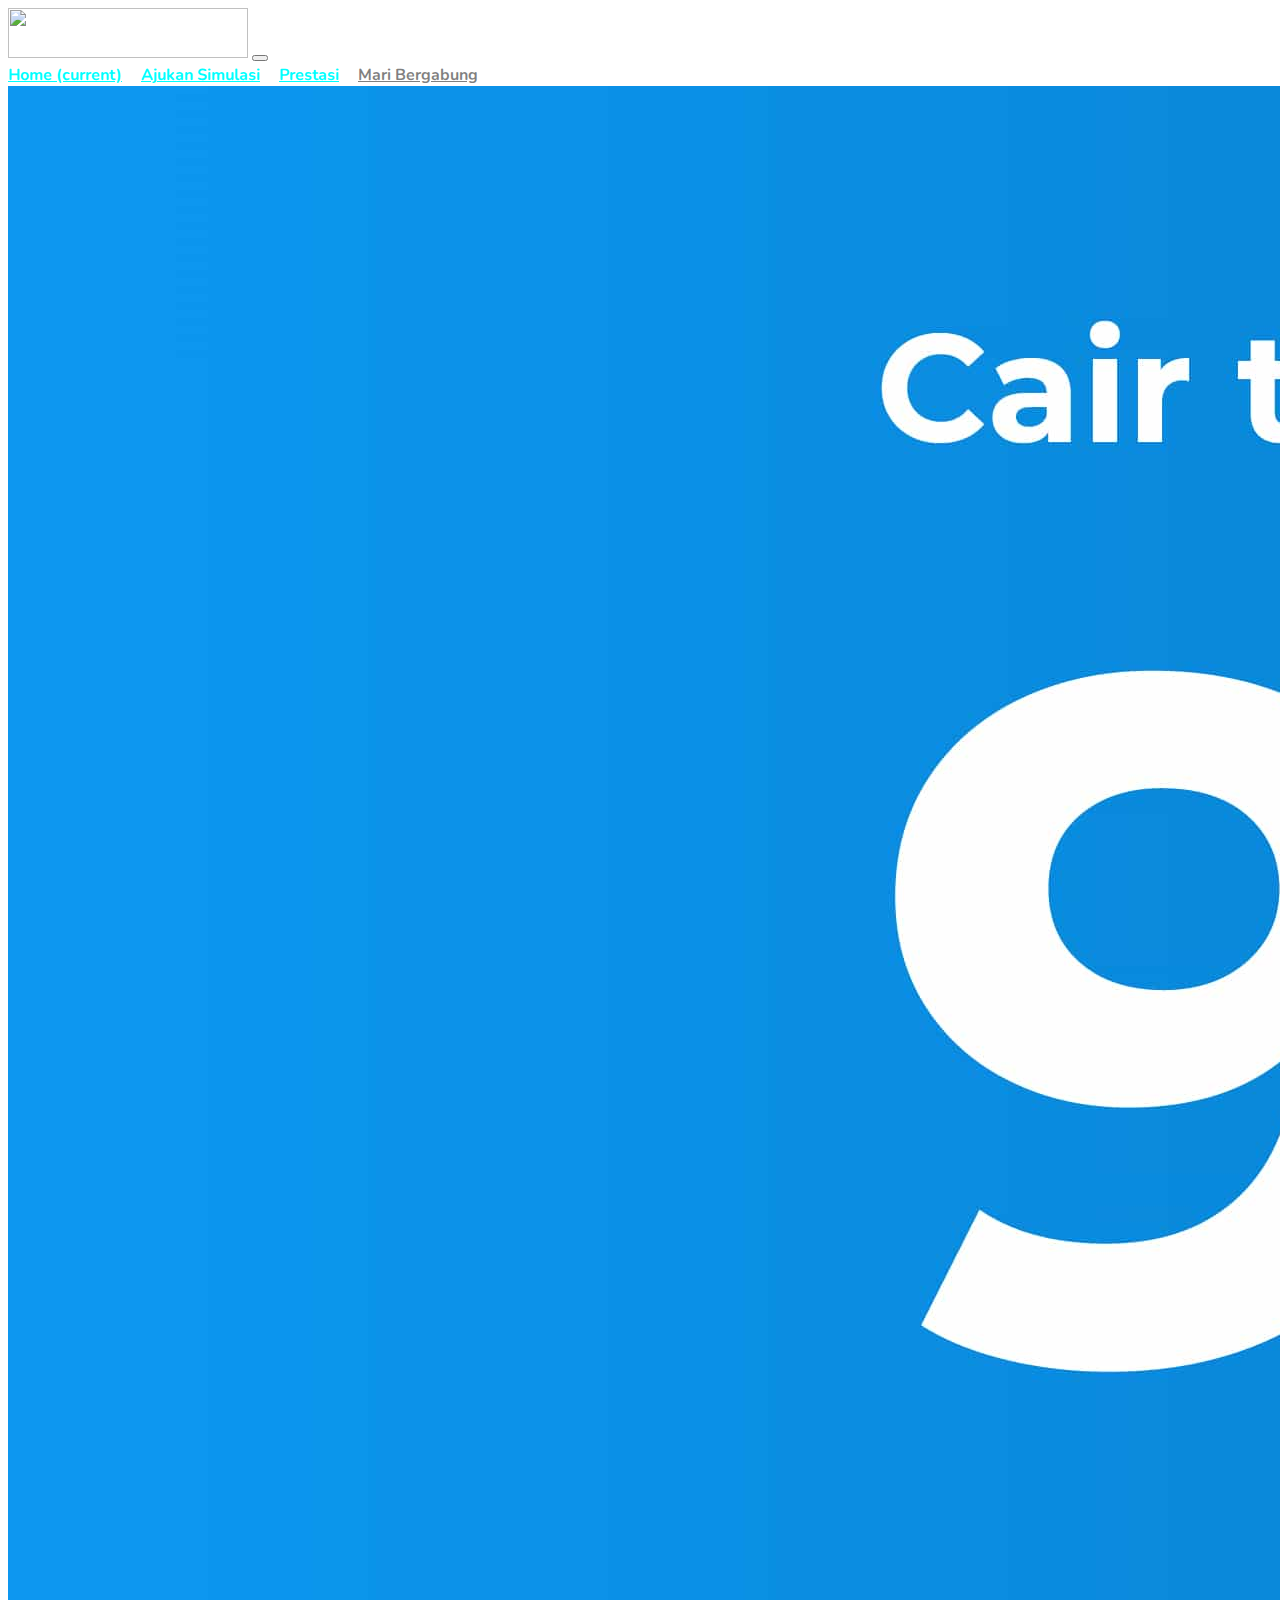
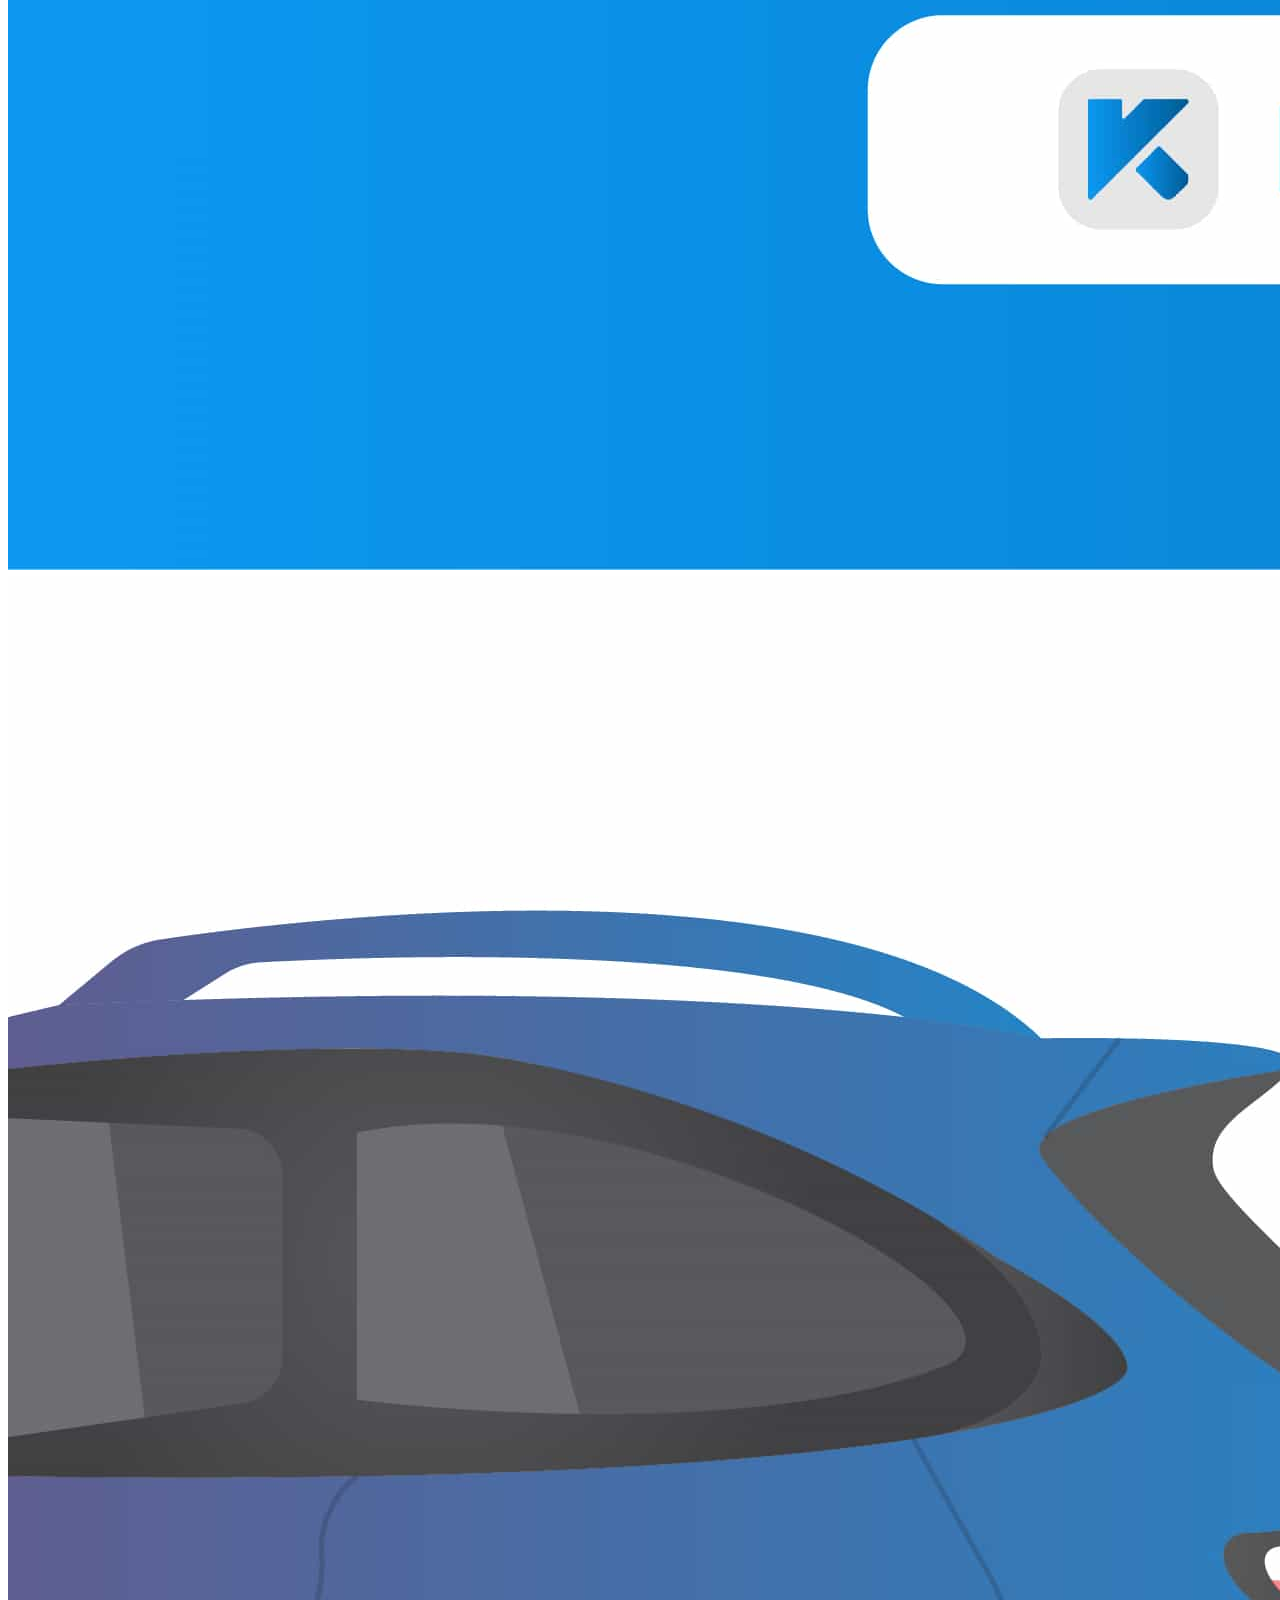
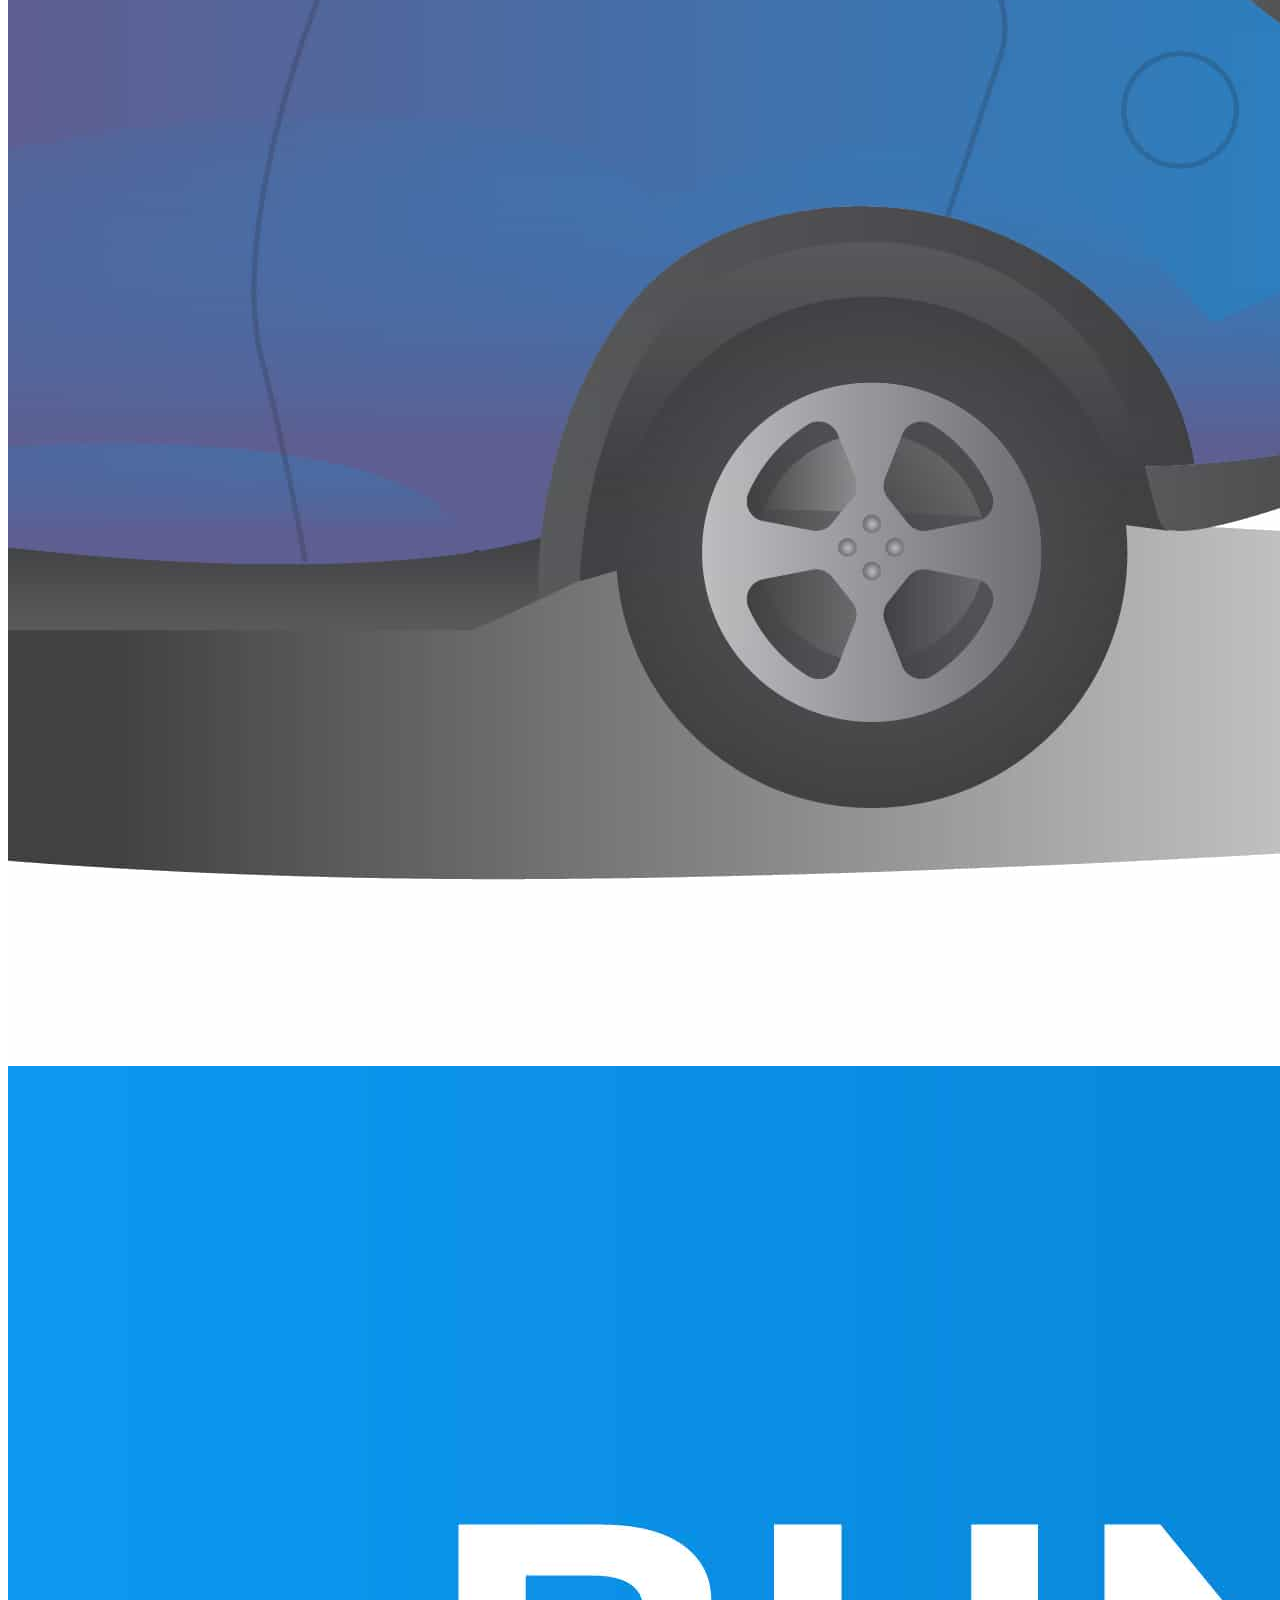
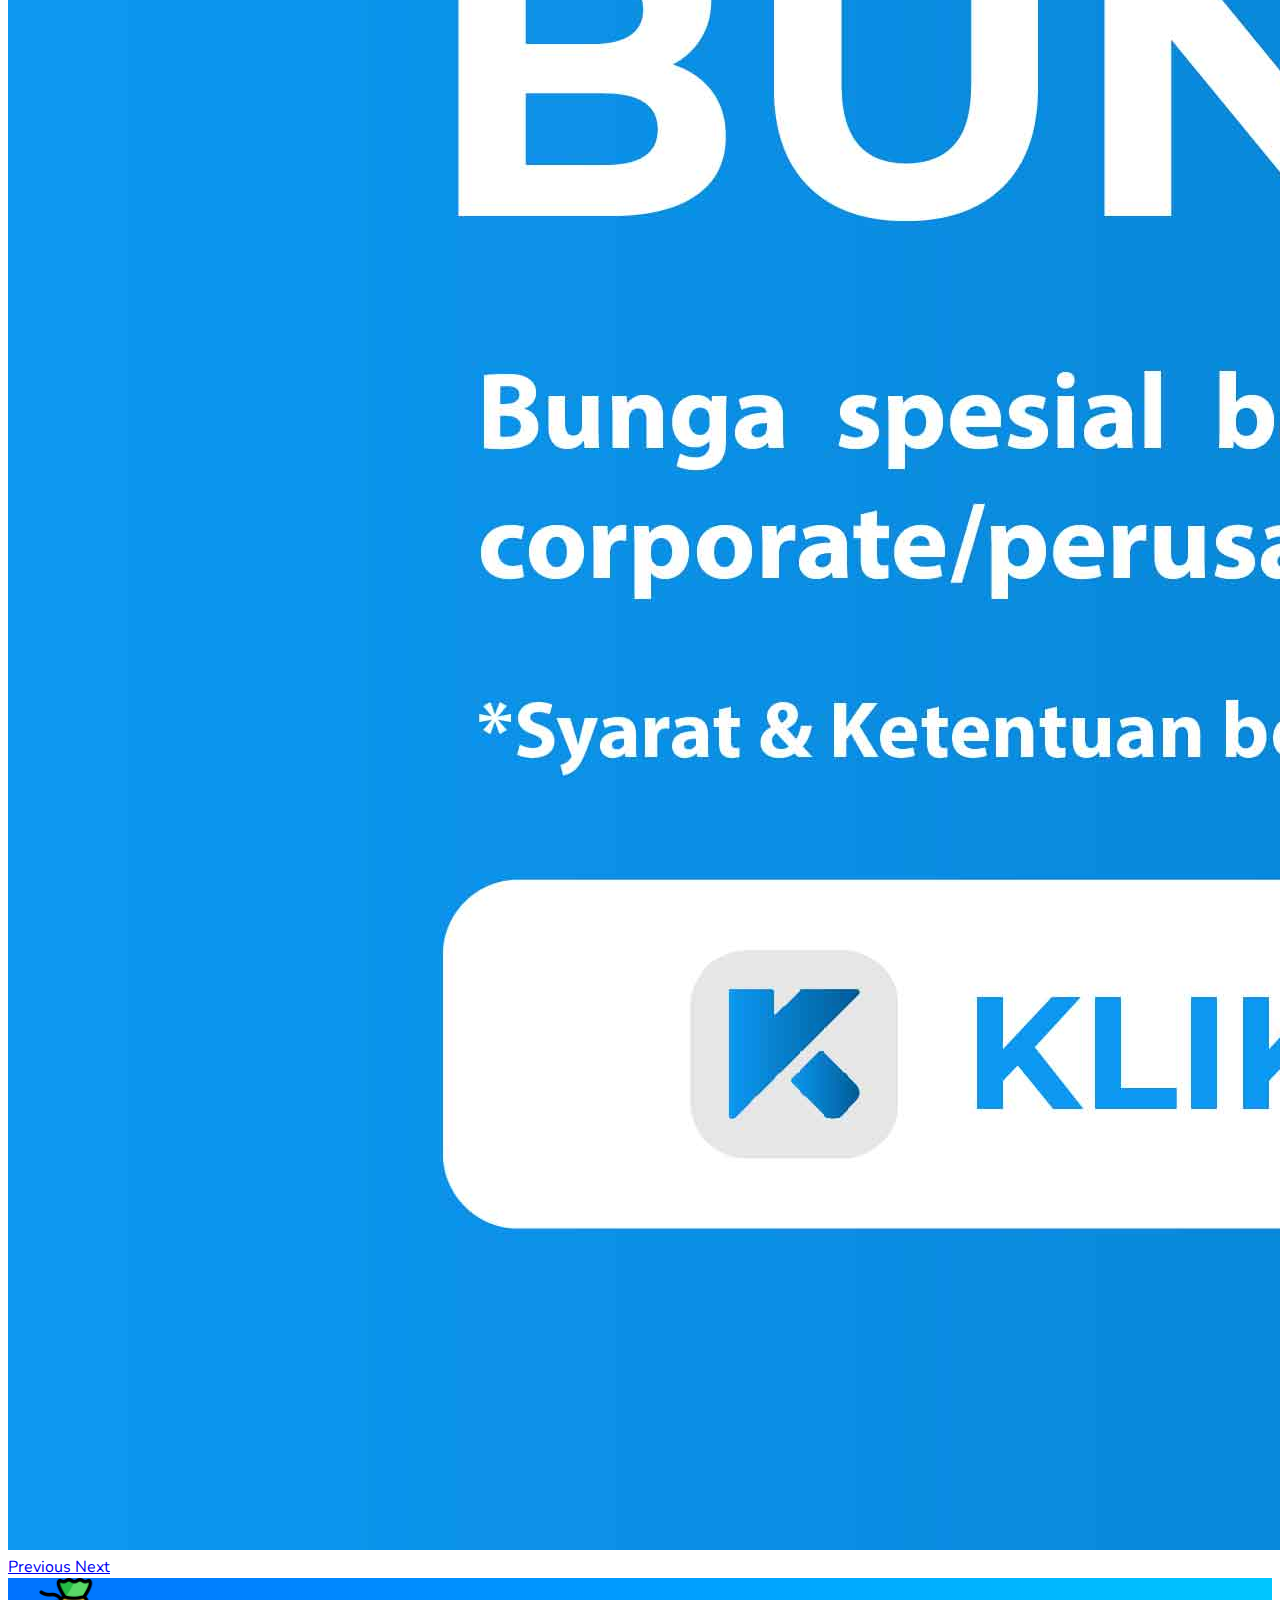
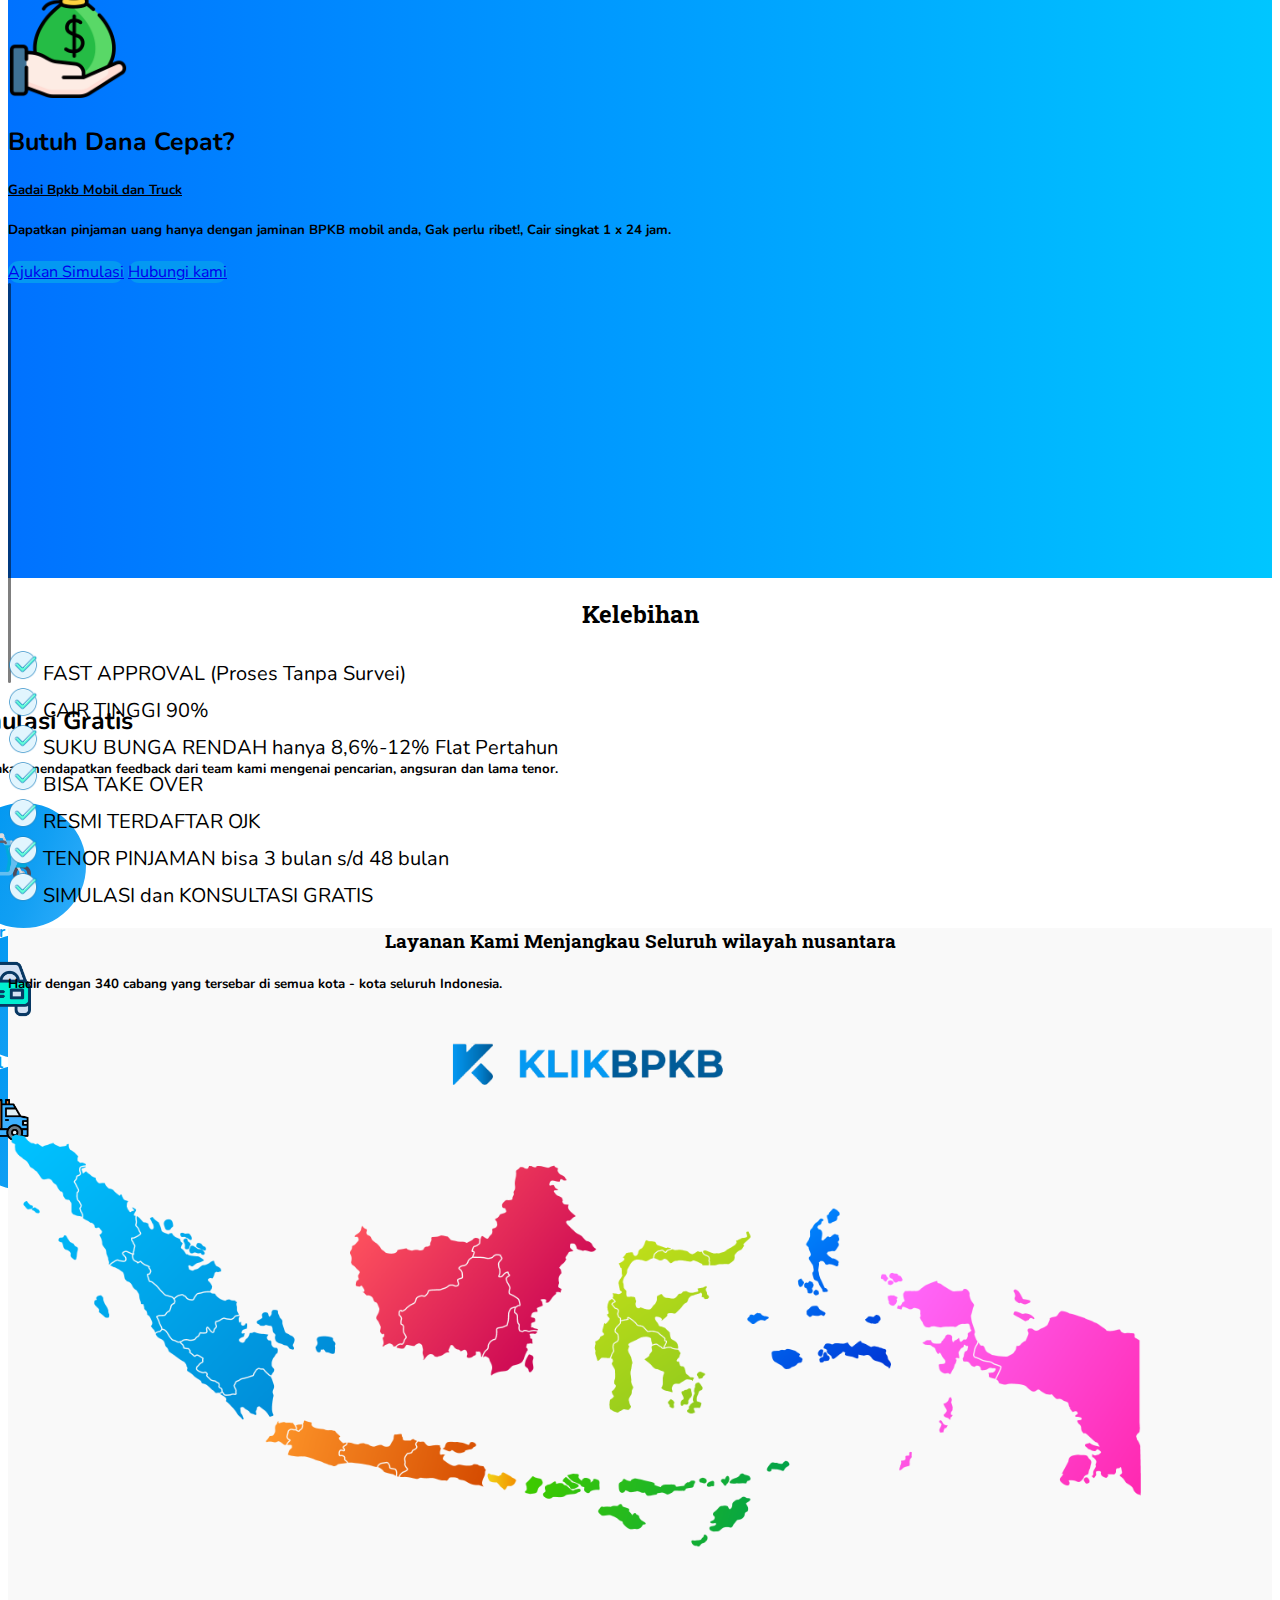
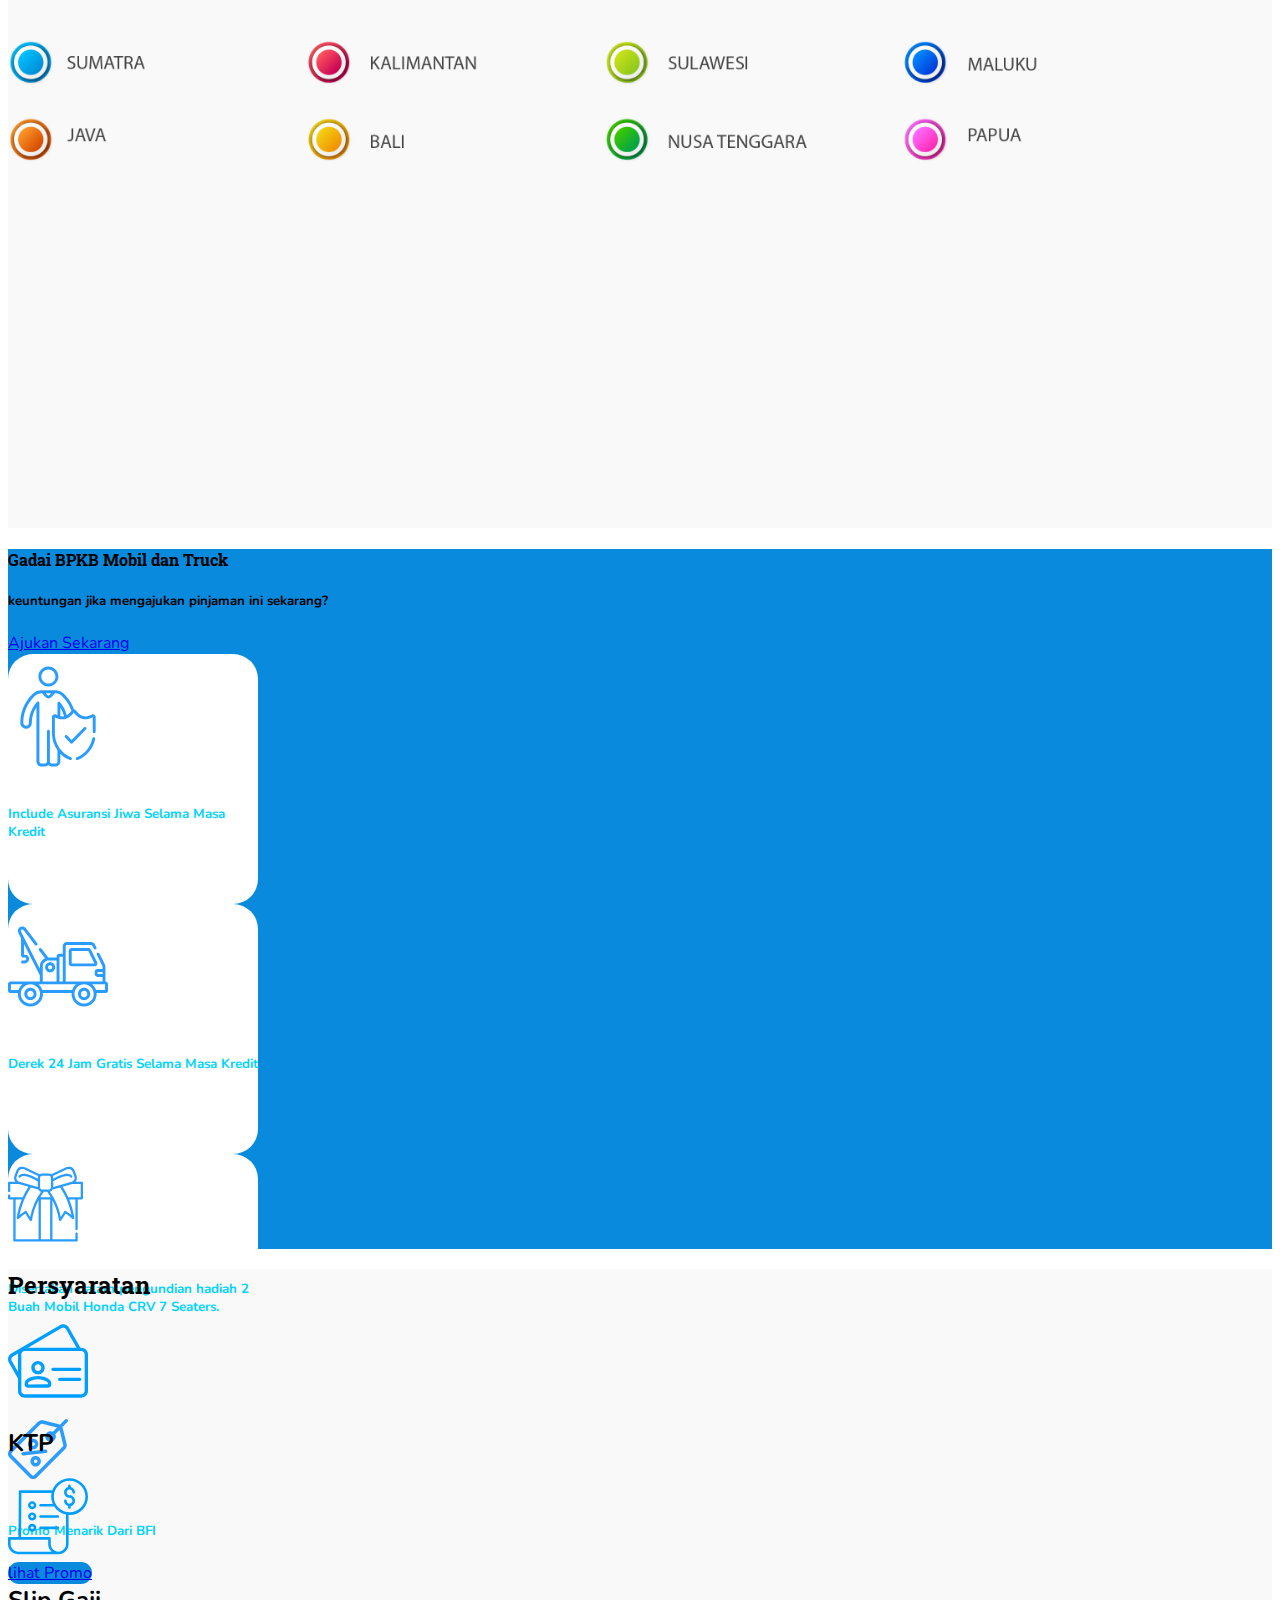
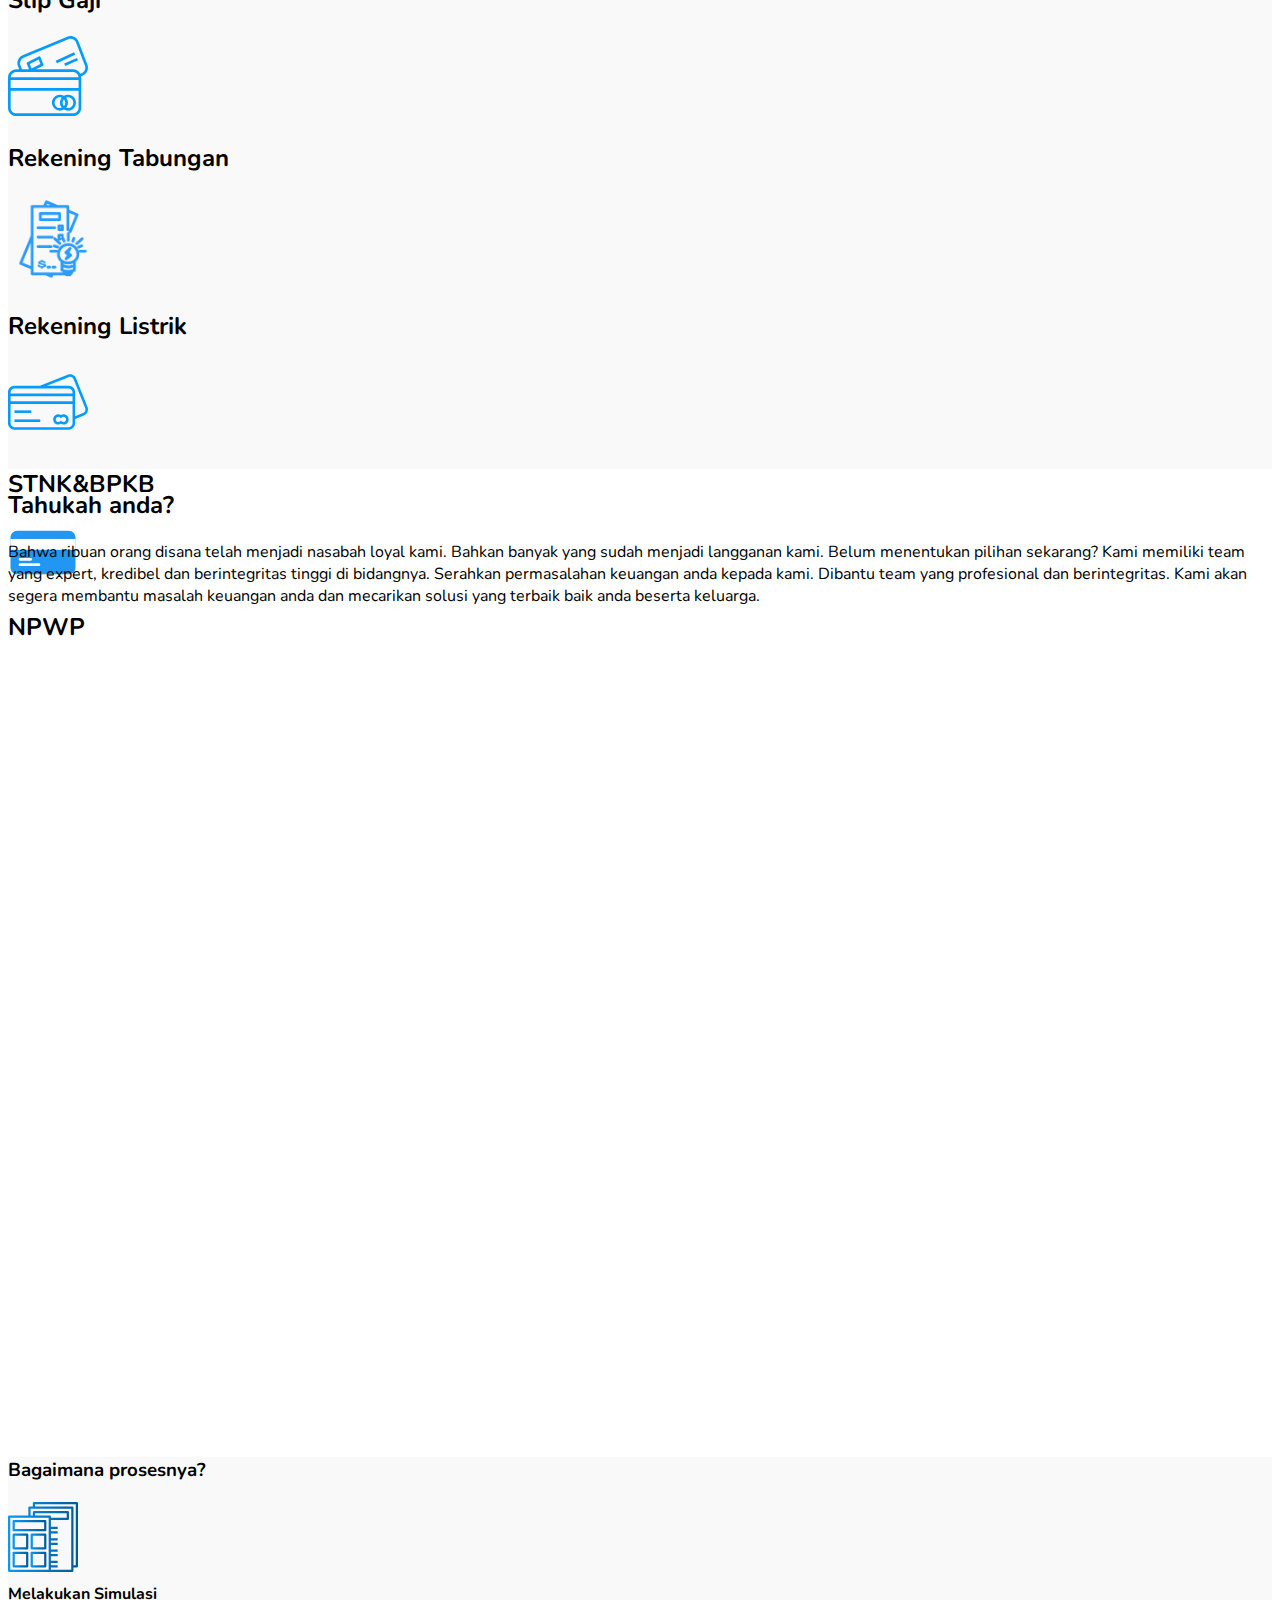
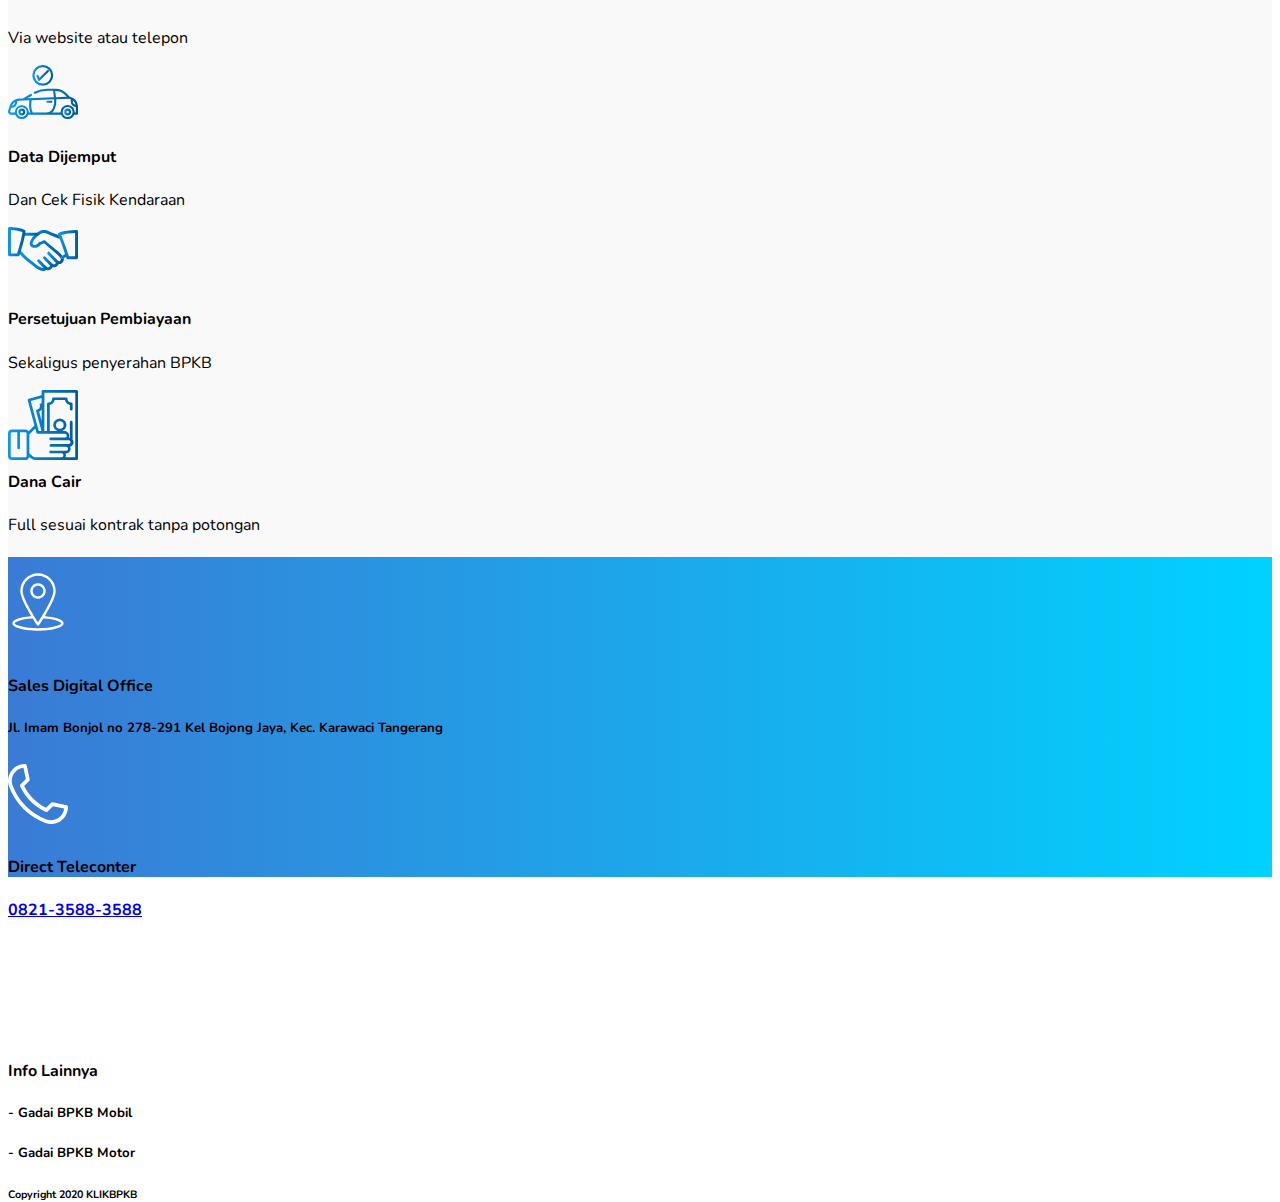
==== commit 44d4ca34: "minggu slide 7" ====
--- a/index.html
+++ b/index.html
@@ -245,8 +245,80 @@
          </div>
       </div>
 
-
-         
+      <!-- slide keenam -->
+      <div class="sectionslide6">
+         <div class="container mt-5">
+         <div class="row">
+         <div class="col-sm-12 text-center">
+         <h2>Tahukah anda?</h2>
+         <p class="lead">Bahwa ribuan orang disana telah menjadi
+         nasabah loyal
+         kami. Bahkan banyak yang sudah menjadi langganan
+         kami. Belum menentukan pilihan sekarang? Kami
+         memiliki team yang expert, kredibel dan
+         berintegritas tinggi di bidangnya. Serahkan
+         permasalahan keuangan anda kepada kami. Dibantu team
+         yang profesional dan berintegritas. Kami akan segera
+         membantu masalah keuangan anda dan mecarikan solusi
+         yang terbaik baik anda beserta keluarga.</p>
+         </div>
+         </div>
+         </div>
+      <div class="container mt-5">
+            <div class="row">
+            <div class="col-sm-12 text-center text-bold mb-5">
+      <center><iframe width="1080" height="560" src="https://www.youtube.com/embed/gXkYnw9r8vg" frameborder="0" allow="accelerometer; autoplay; clipboard-write; encrypted-media; gyroscope; picture-in-picture" allowfullscreen></iframe></center>
+      </div>   
+      </div>
+      </div>
+      </div>
+
+      <div class="sectionslide7">
+         <div class="container">
+         <div class="row">
+         <div class="col-lg-5 col-sm-6 mt-5">
+         <h3>Bagaimana prosesnya?</h3>
+         <div class="card mb-3">
+         <div class="card-body">
+         <div class="float-left sizeicon mr-4">
+         <img src="img/ikonsimulasi.svg" alt="">
+         </div>
+         <h4>Melakukan Simulasi</h4>
+         <p class="lead">Via website atau telepon</p>
+         </div>
+         </div>
+         <div class="card mb-3">
+         <div class="card-body">
+         <div class="float-left sizeicon mr-4">
+         <img src="img/mobiljemput.svg" alt="">
+         </div>
+         <h4>Data Dijemput</h4>
+         <p class="lead">Dan Cek Fisik Kendaraan</p>
+         </div>
+         </div>
+         <div class="card mb-3">
+         <div class="card-body">
+         <div class="float-left sizeicon mr-4">
+         <img src="img/jabattangan.svg" alt="">
+         </div>
+         <h4>Persetujuan Pembiayaan</h4>
+         <p class="lead">Sekaligus penyerahan BPKB</p>
+         </div>
+         </div>
+         <div class="card mb-3">
+         <div class="card-body">
+         <div class="float-left sizeicon mr-4">
+         <img src="img/dana cair.svg" alt="">
+         </div>
+         <h4>Dana Cair</h4>
+         <p>Full sesuai kontrak tanpa potongan</p>
+         </div>
+         </div>
+         </div>
+         </div>
+         </div>
+      </div>
+
          <!-- footer akhir -->
          <div class="footer">
             <div class="container">
@@ -254,7 +326,7 @@
             <div class="col-sm-4 mt-5 text-center">
                <img src="img/gps.svg" height="90px" width="60px">
                <h4 class="text-white">Sales Digital Office</h4>
-               <h5 class="text-white text-center">l. Imam Bonjol no 278-291 Kel Bojong Jaya, Kec. Karawaci Tangerang</h5>
+               <h5 class="text-white text-center">Jl. Imam Bonjol no 278-291 Kel Bojong Jaya, Kec. Karawaci Tangerang</h5>
             </div>
             <div class="col-sm-4 mt-5 text-center">
                <img src="img/phone.svg" height="70px" width="60px">
@@ -271,9 +343,14 @@
                <h5 class="text-white">
                   - Gadai BPKB Motor
                </h5>
-            </div>
-            </div>
-         </div>
+               </div>
+            </div>
+            </div>
+            <div class="row">
+               <div class="container mt-5 text-white">
+               <h6>Copyright 2020 KLIKBPKB</h6>
+               </div>
+            </div>
          </div>
 
 
--- a/style.css
+++ b/style.css
@@ -203,7 +203,7 @@
 }
 
 .footer {
-    height: 300px;
+    height: 320px;
     width: auto;
     background: #00d2ff;  /* fallback for old browsers */
     background: -webkit-linear-gradient(to right, #3a7bd5, #00d2ff);  /* Chrome 10-25, Safari 5.1-6 */
@@ -237,4 +237,22 @@
 /* .margincard {
     margin-right;
     text-align: center;
-} */+} */
+
+
+.sectionslide6 {
+    background-color: white;
+    width: auto;
+    height: 950px;
+}
+
+.sectionslide7 {
+    background-color: #f9f9f9;
+    width: auto;
+    height: 700px;
+}
+
+.sizeicon {
+    width: 70px;
+    height: 60px;    
+}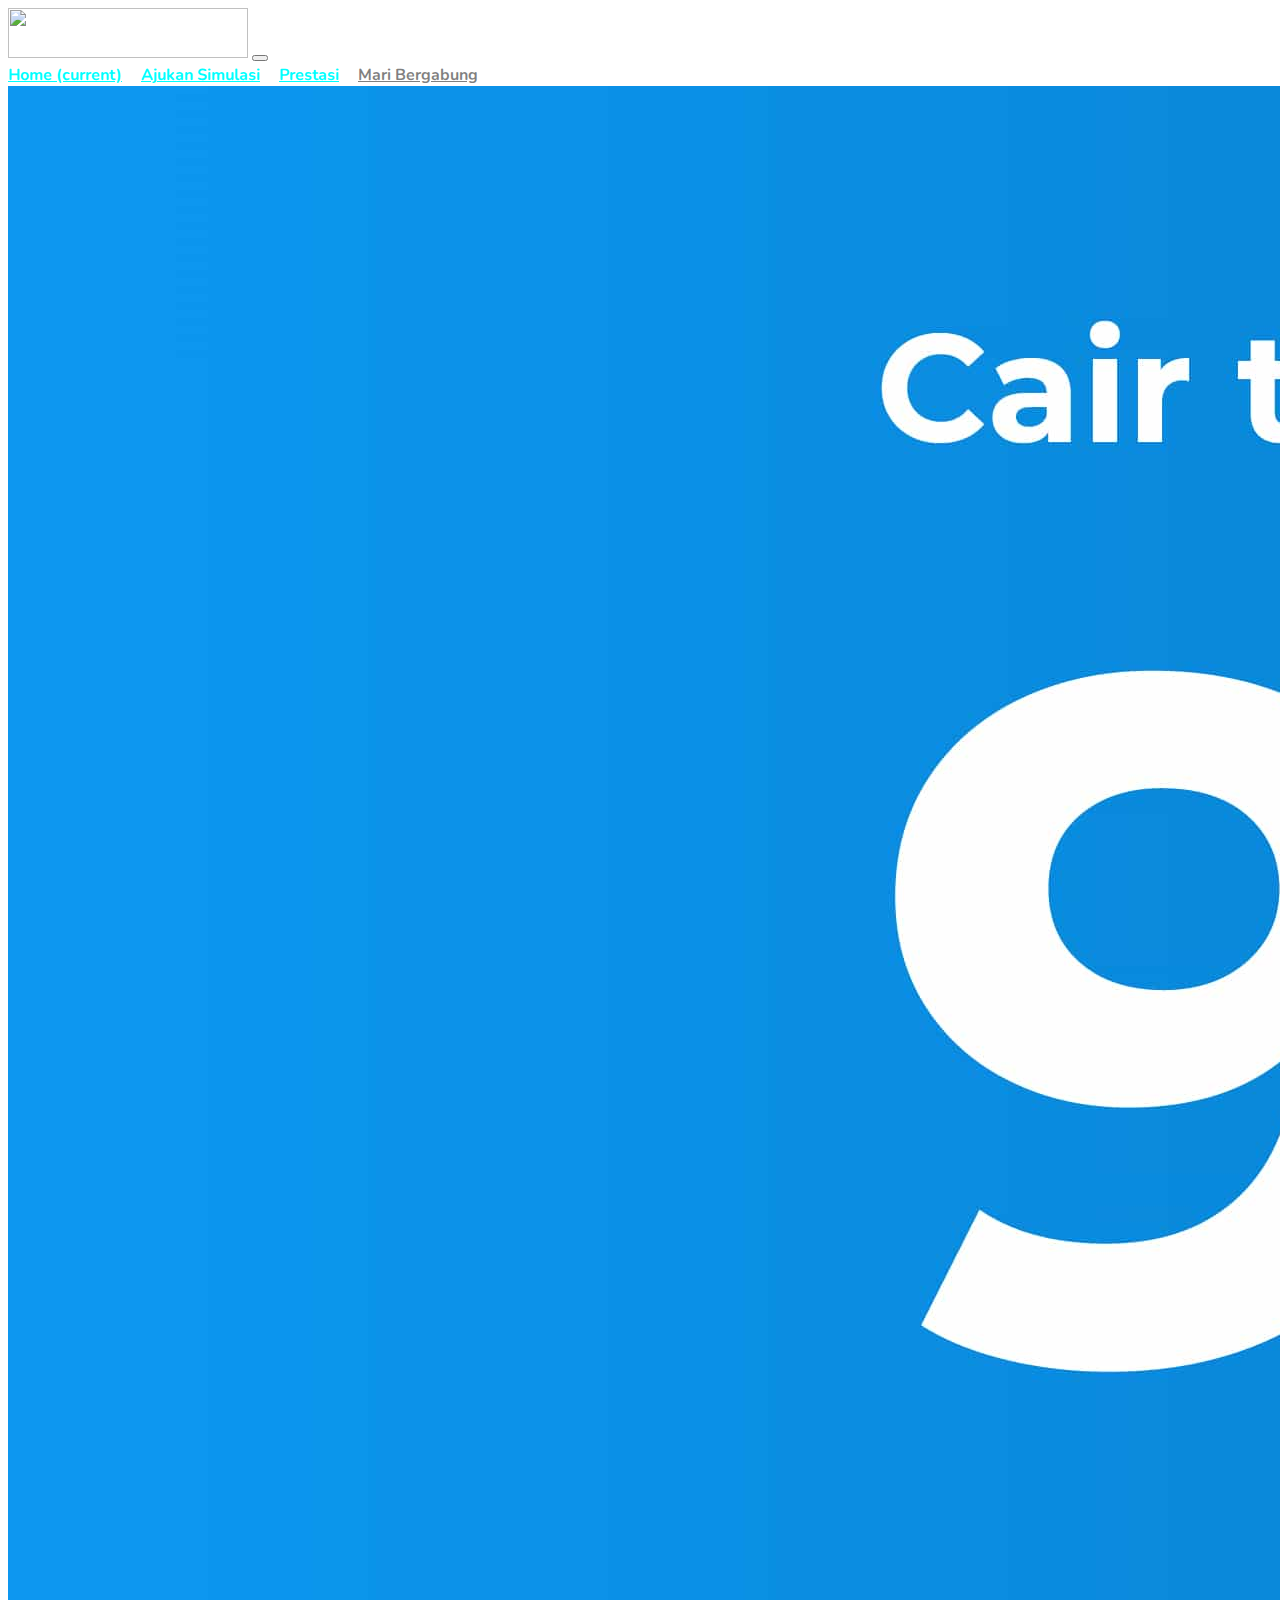
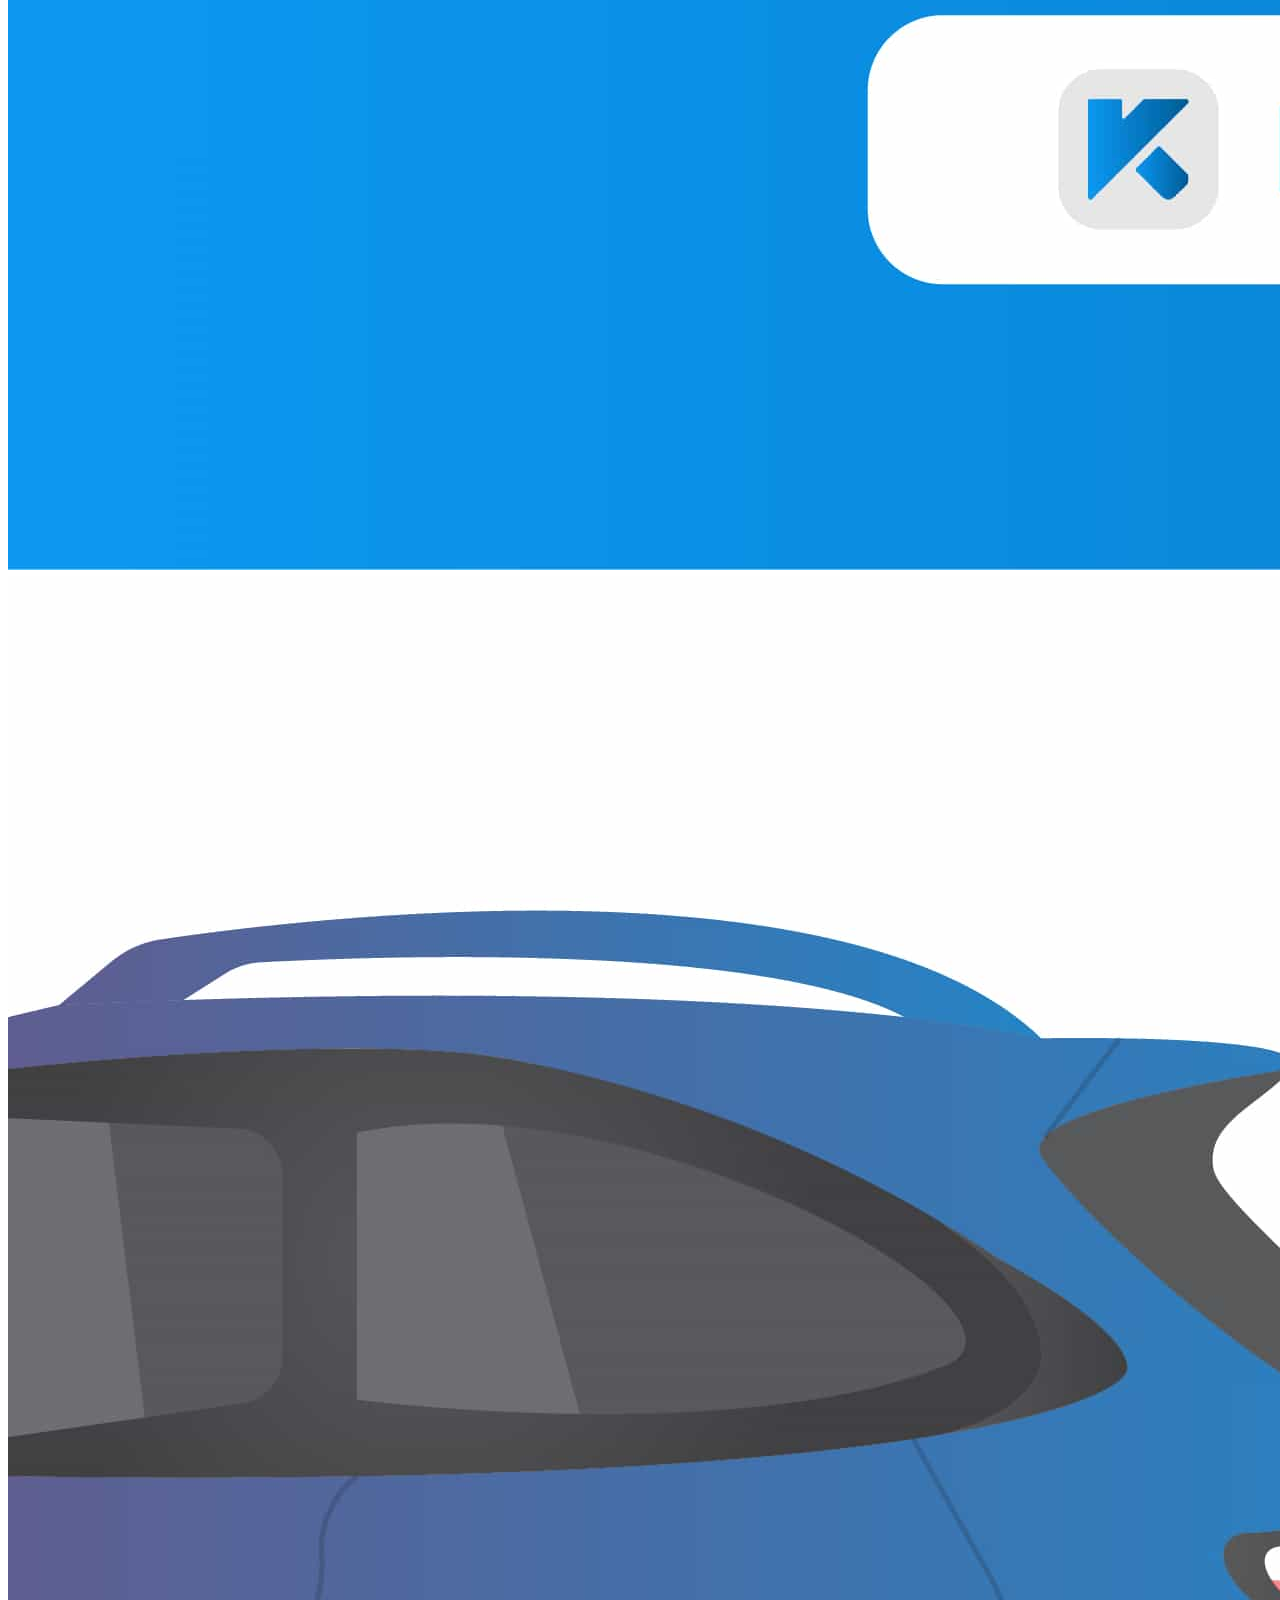
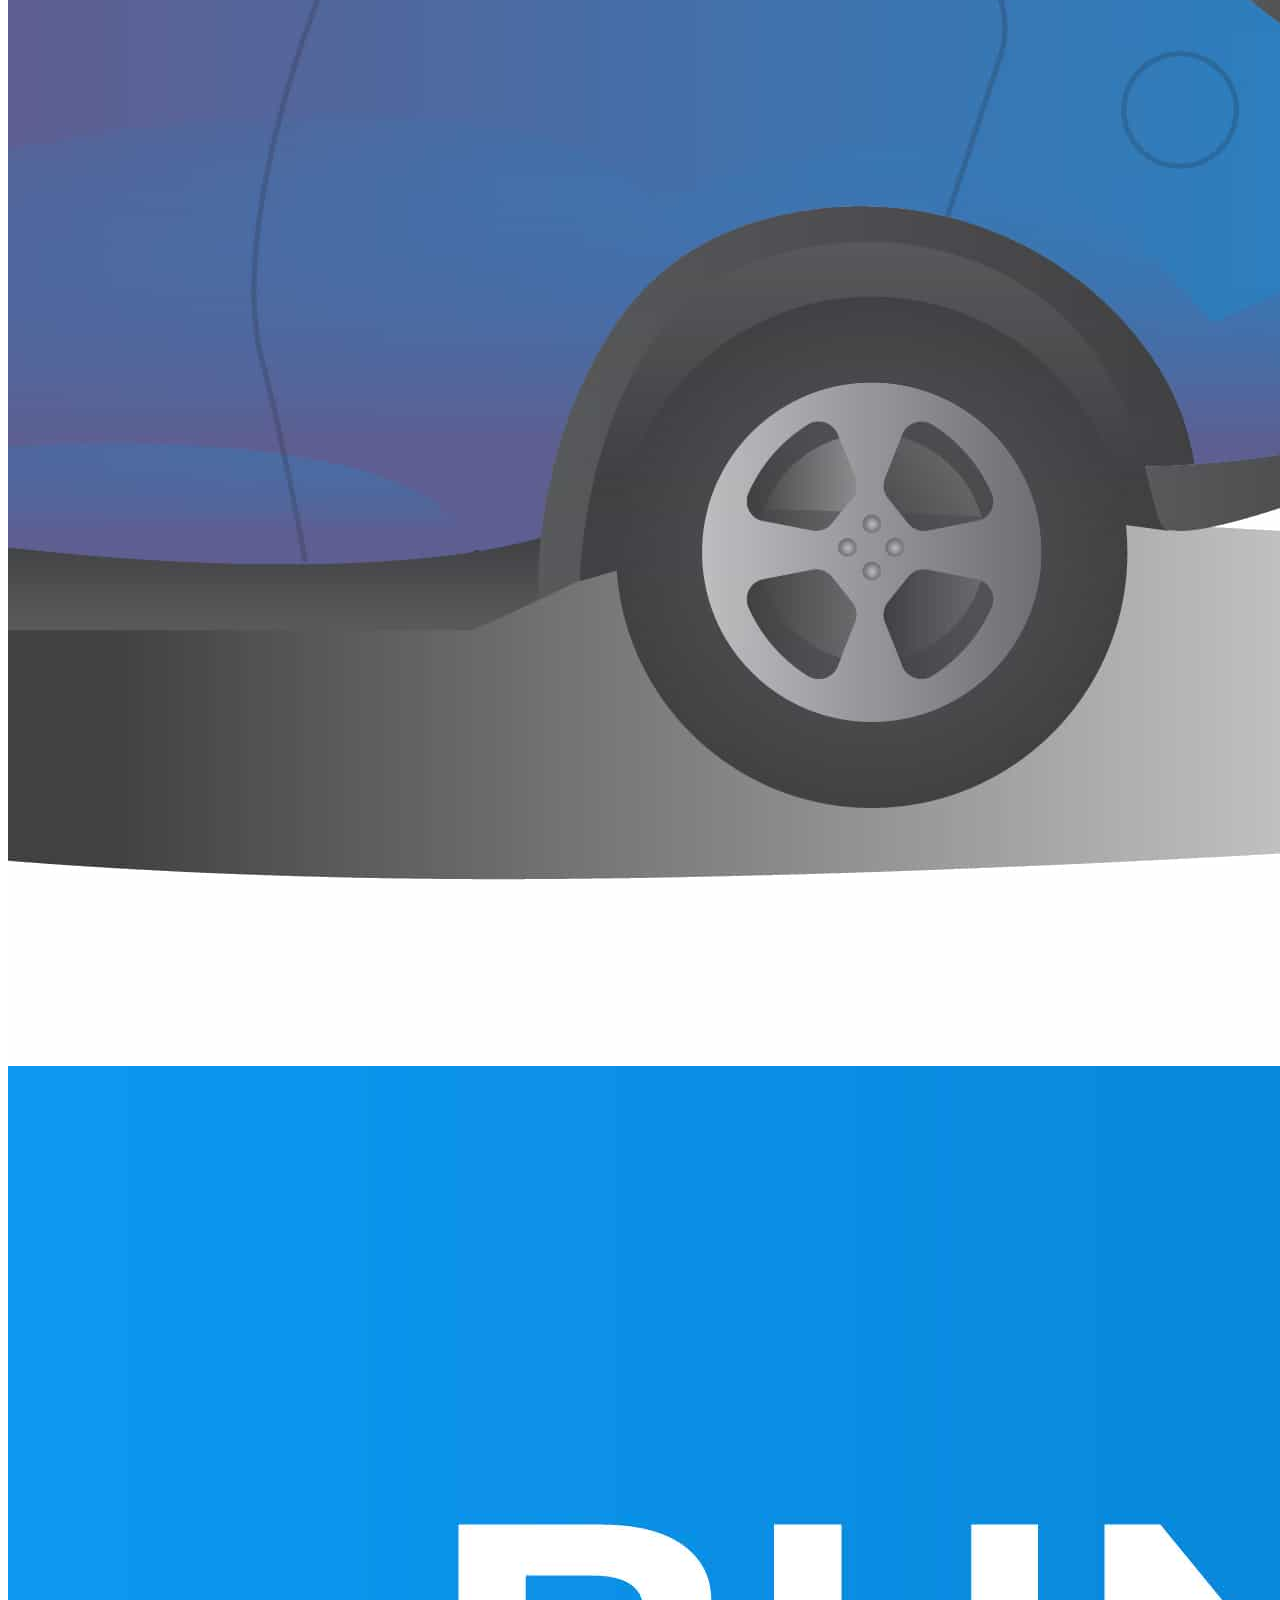
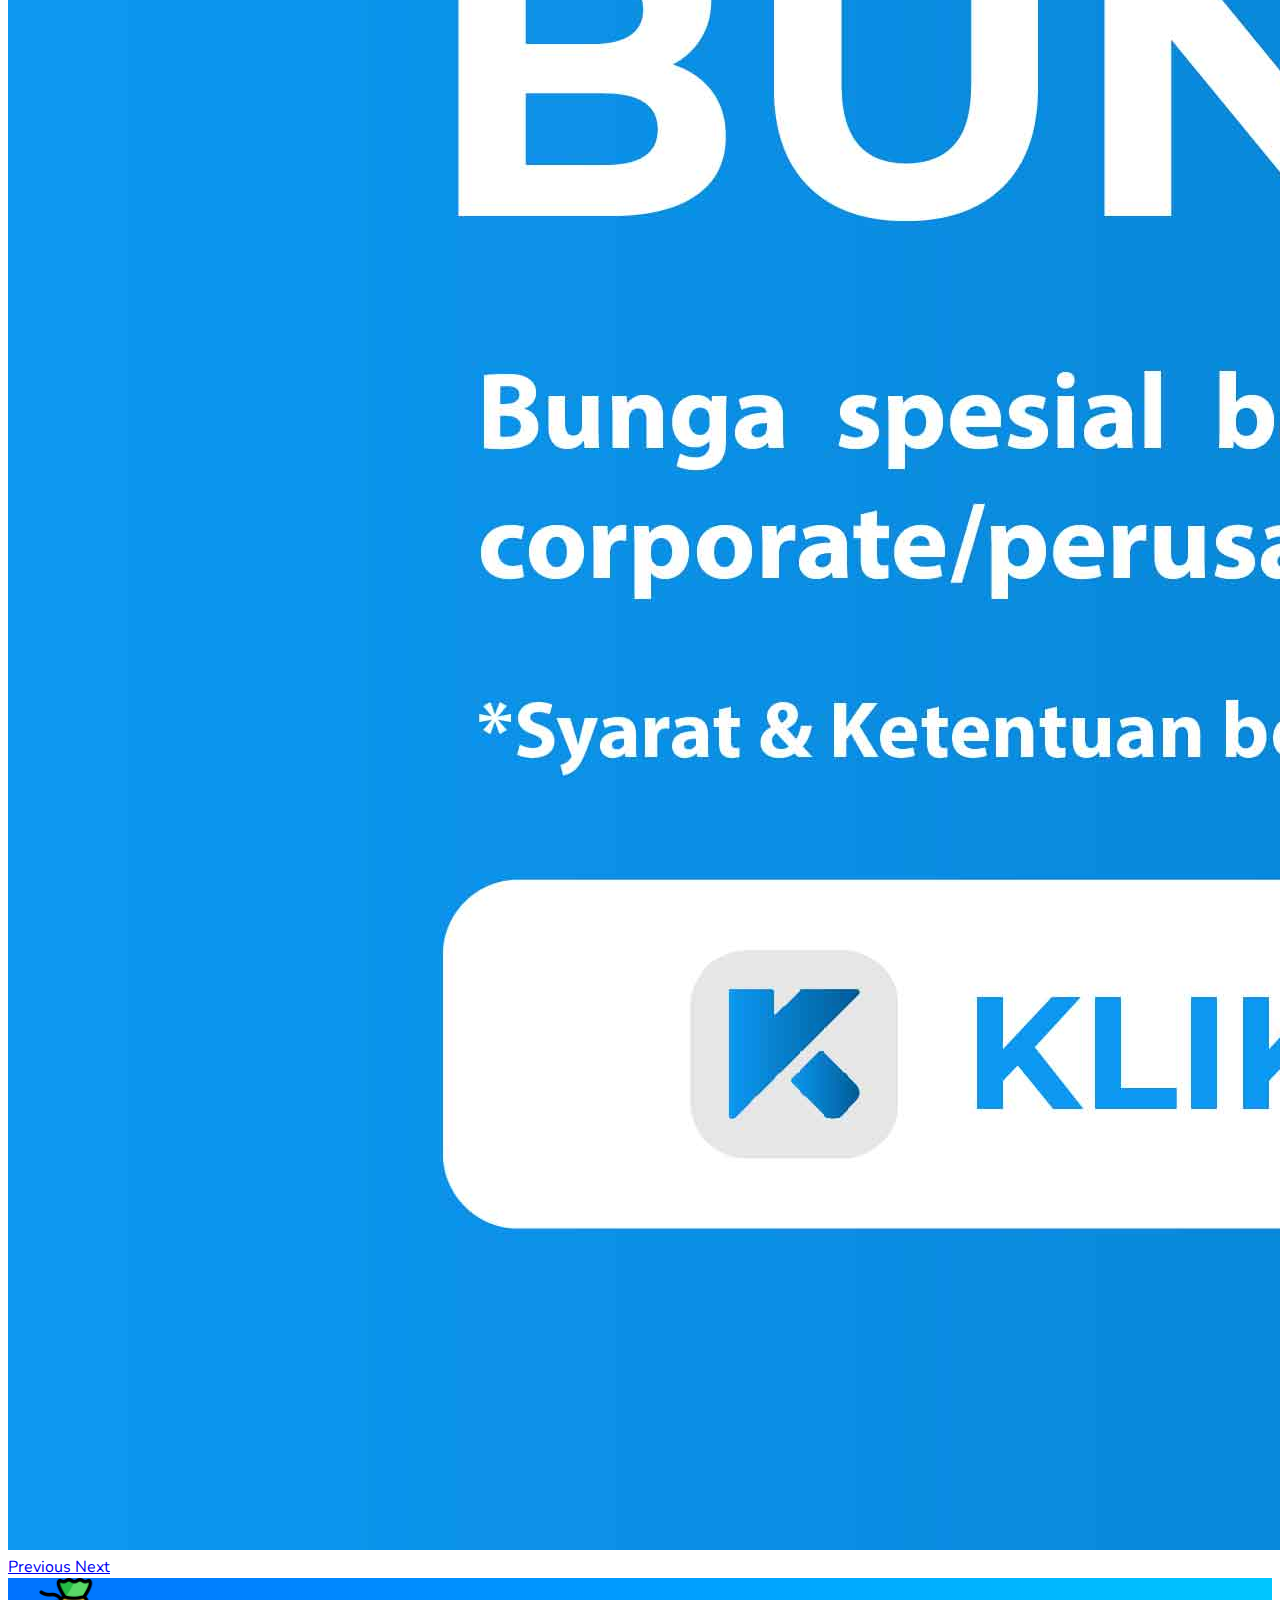
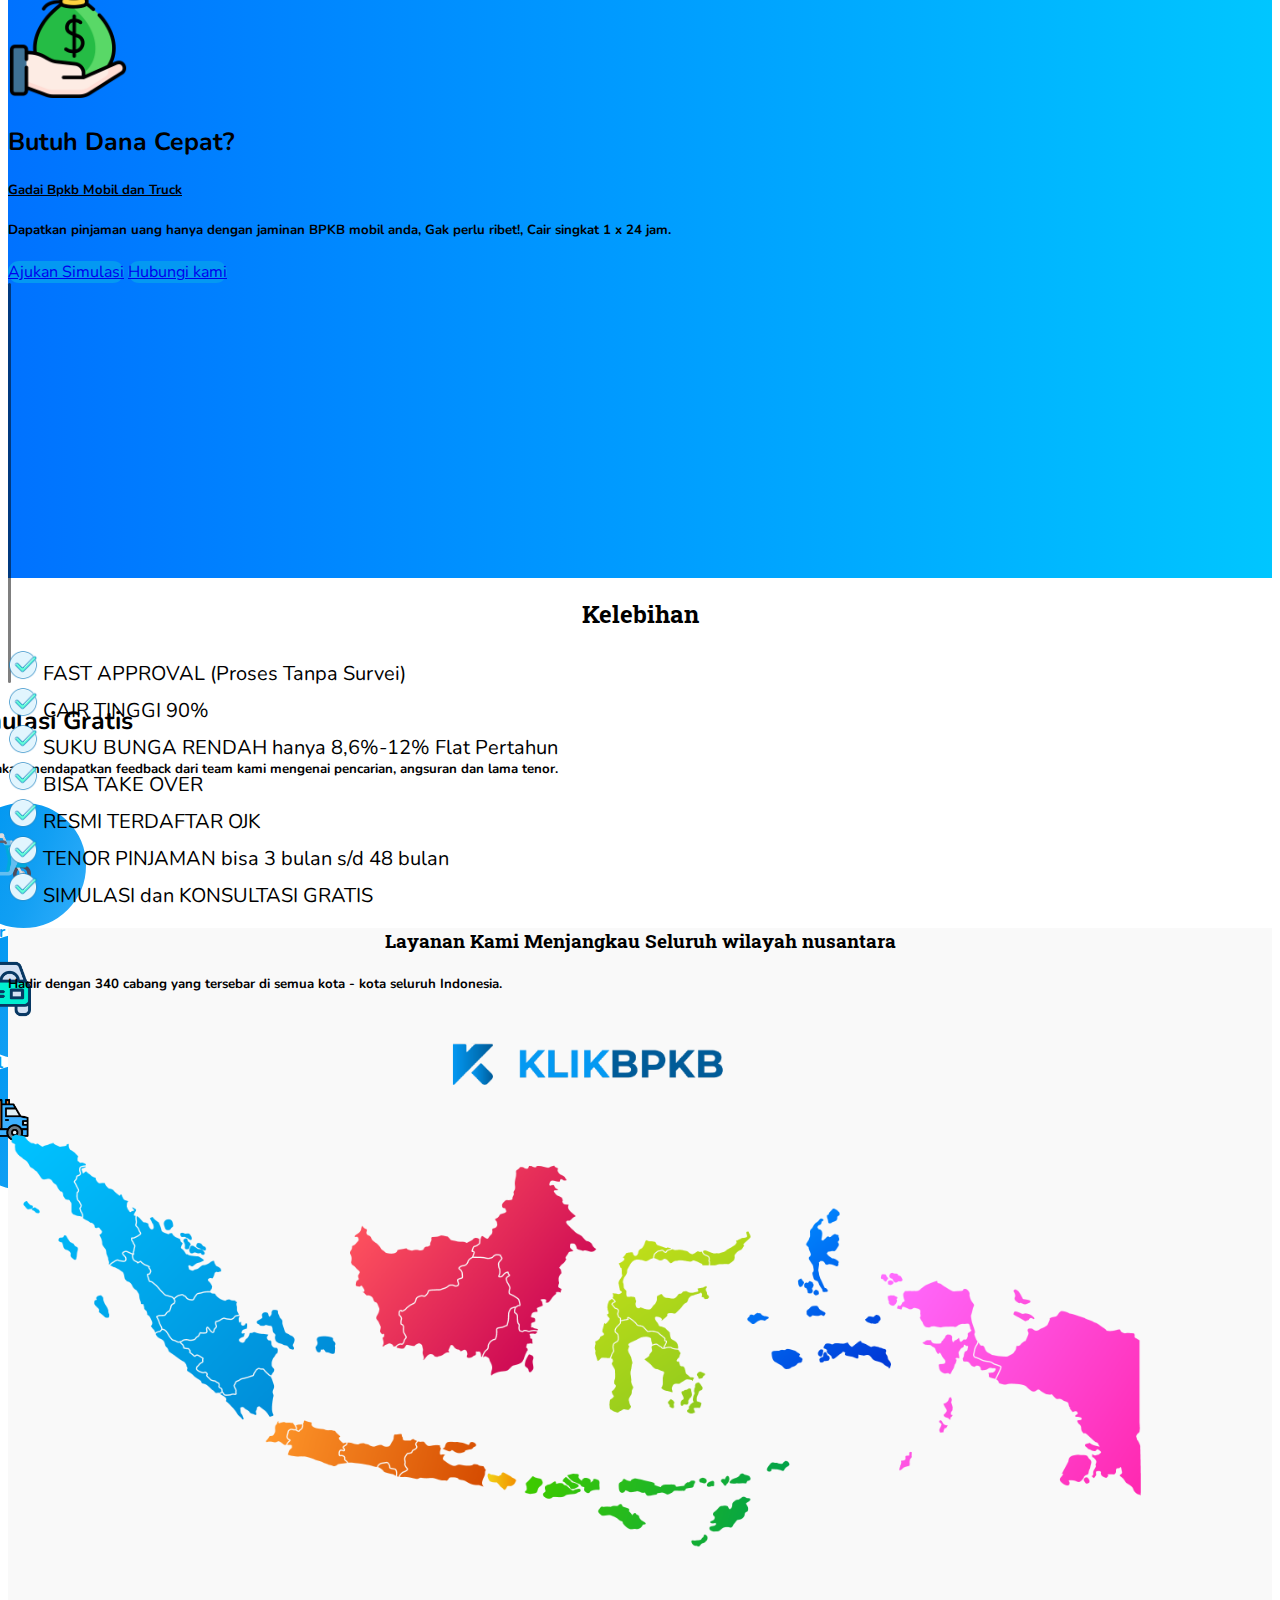
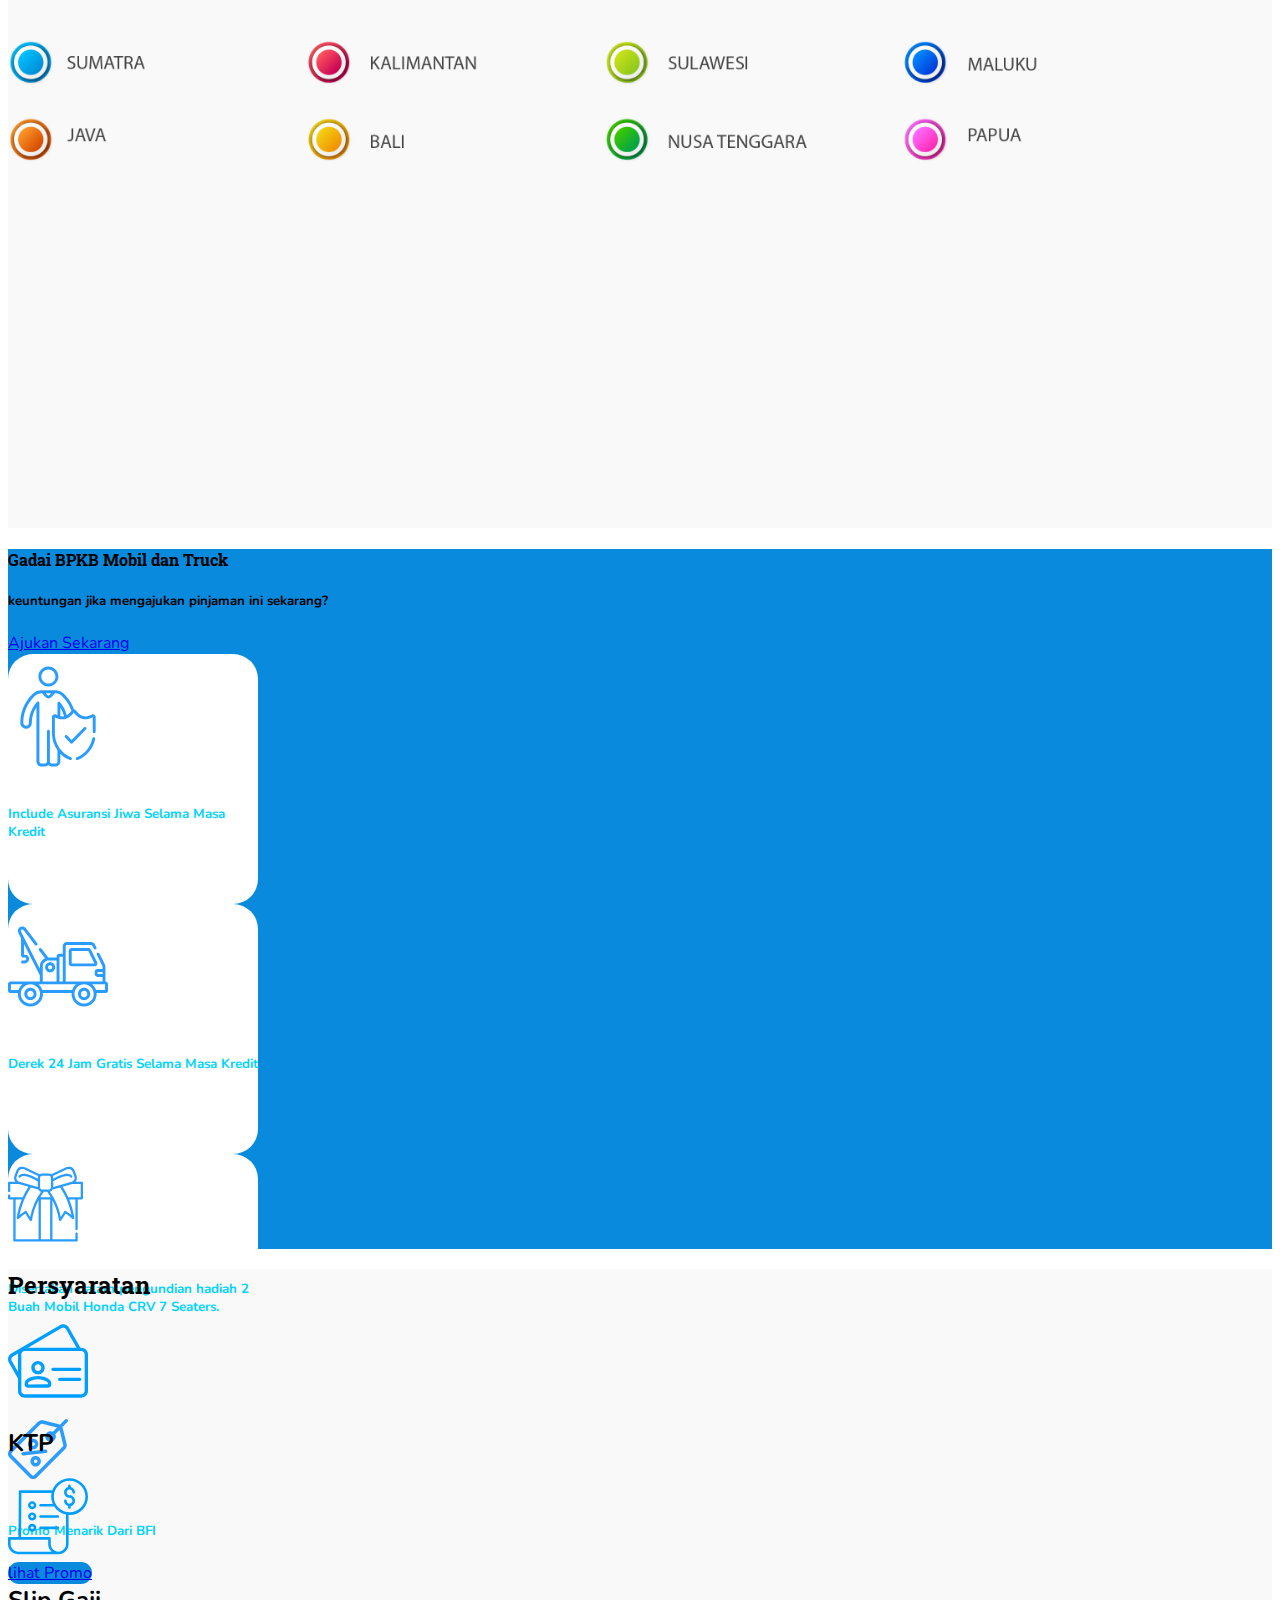
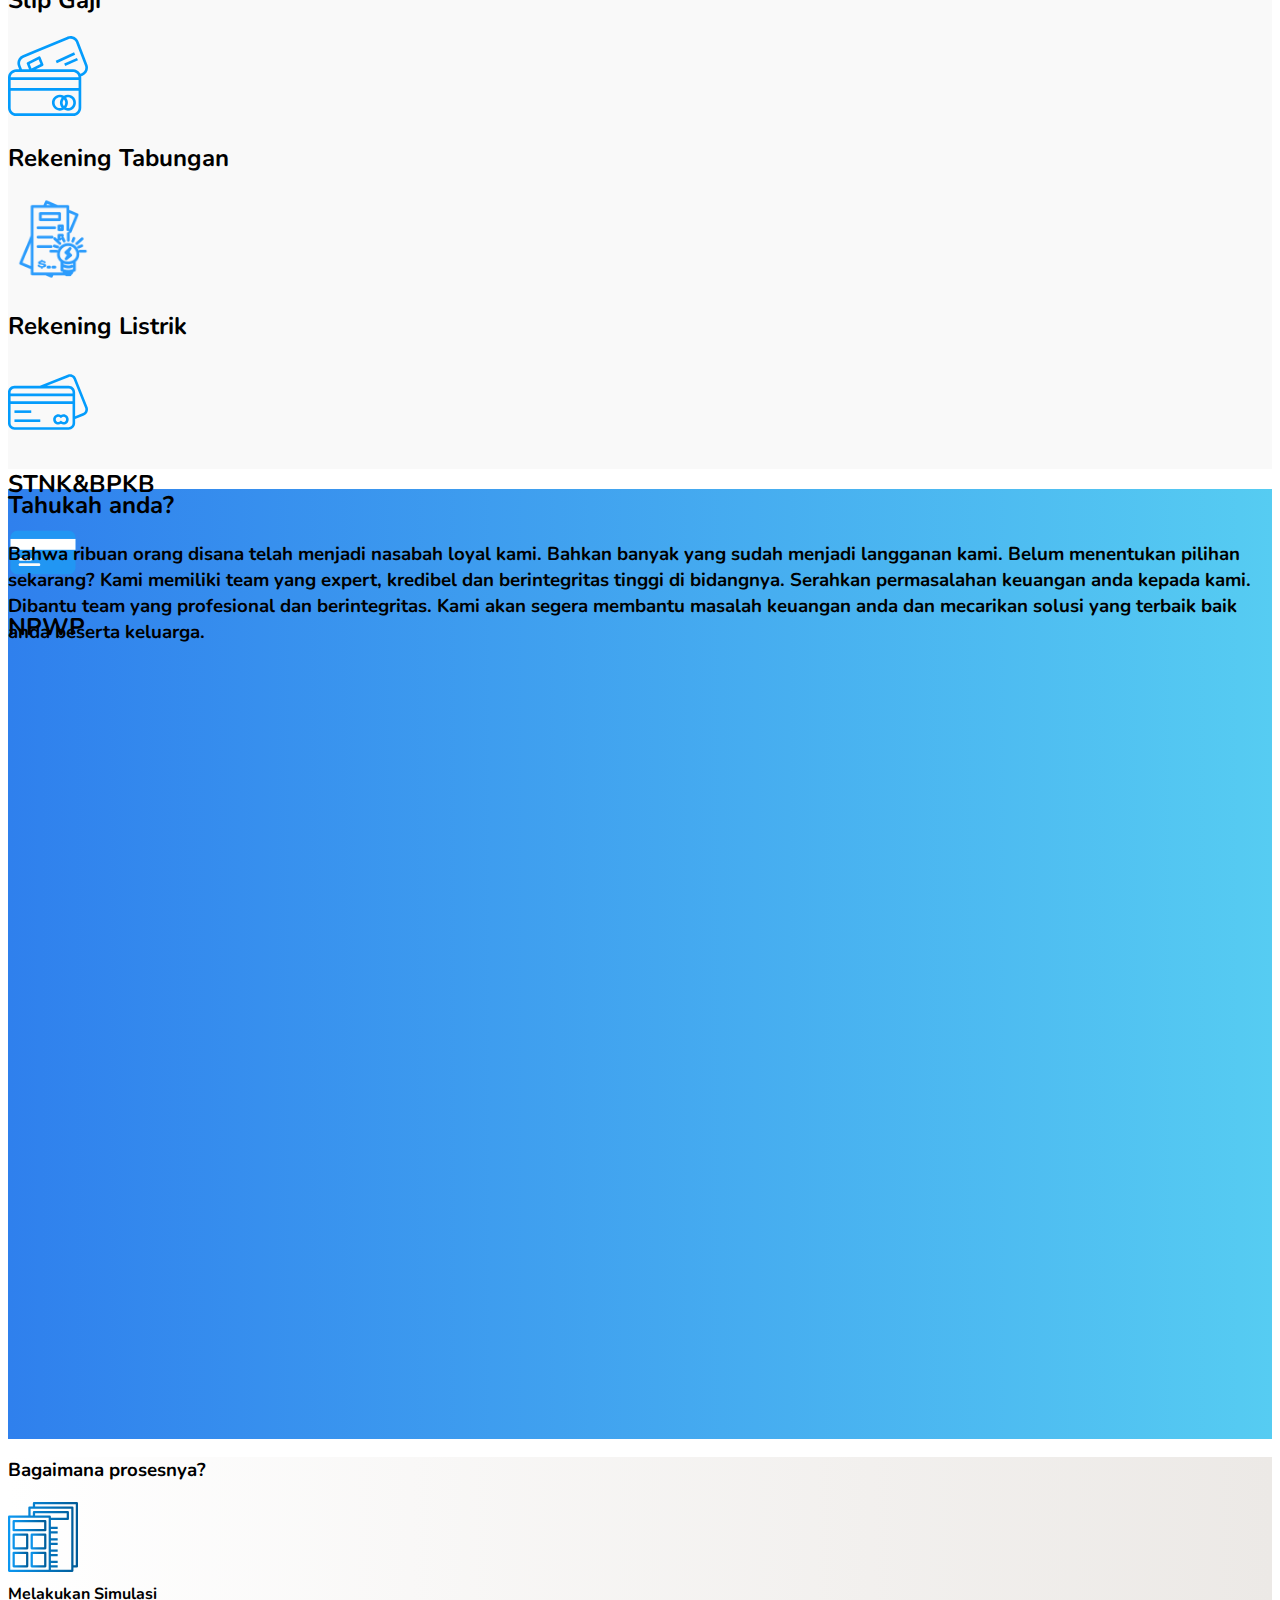
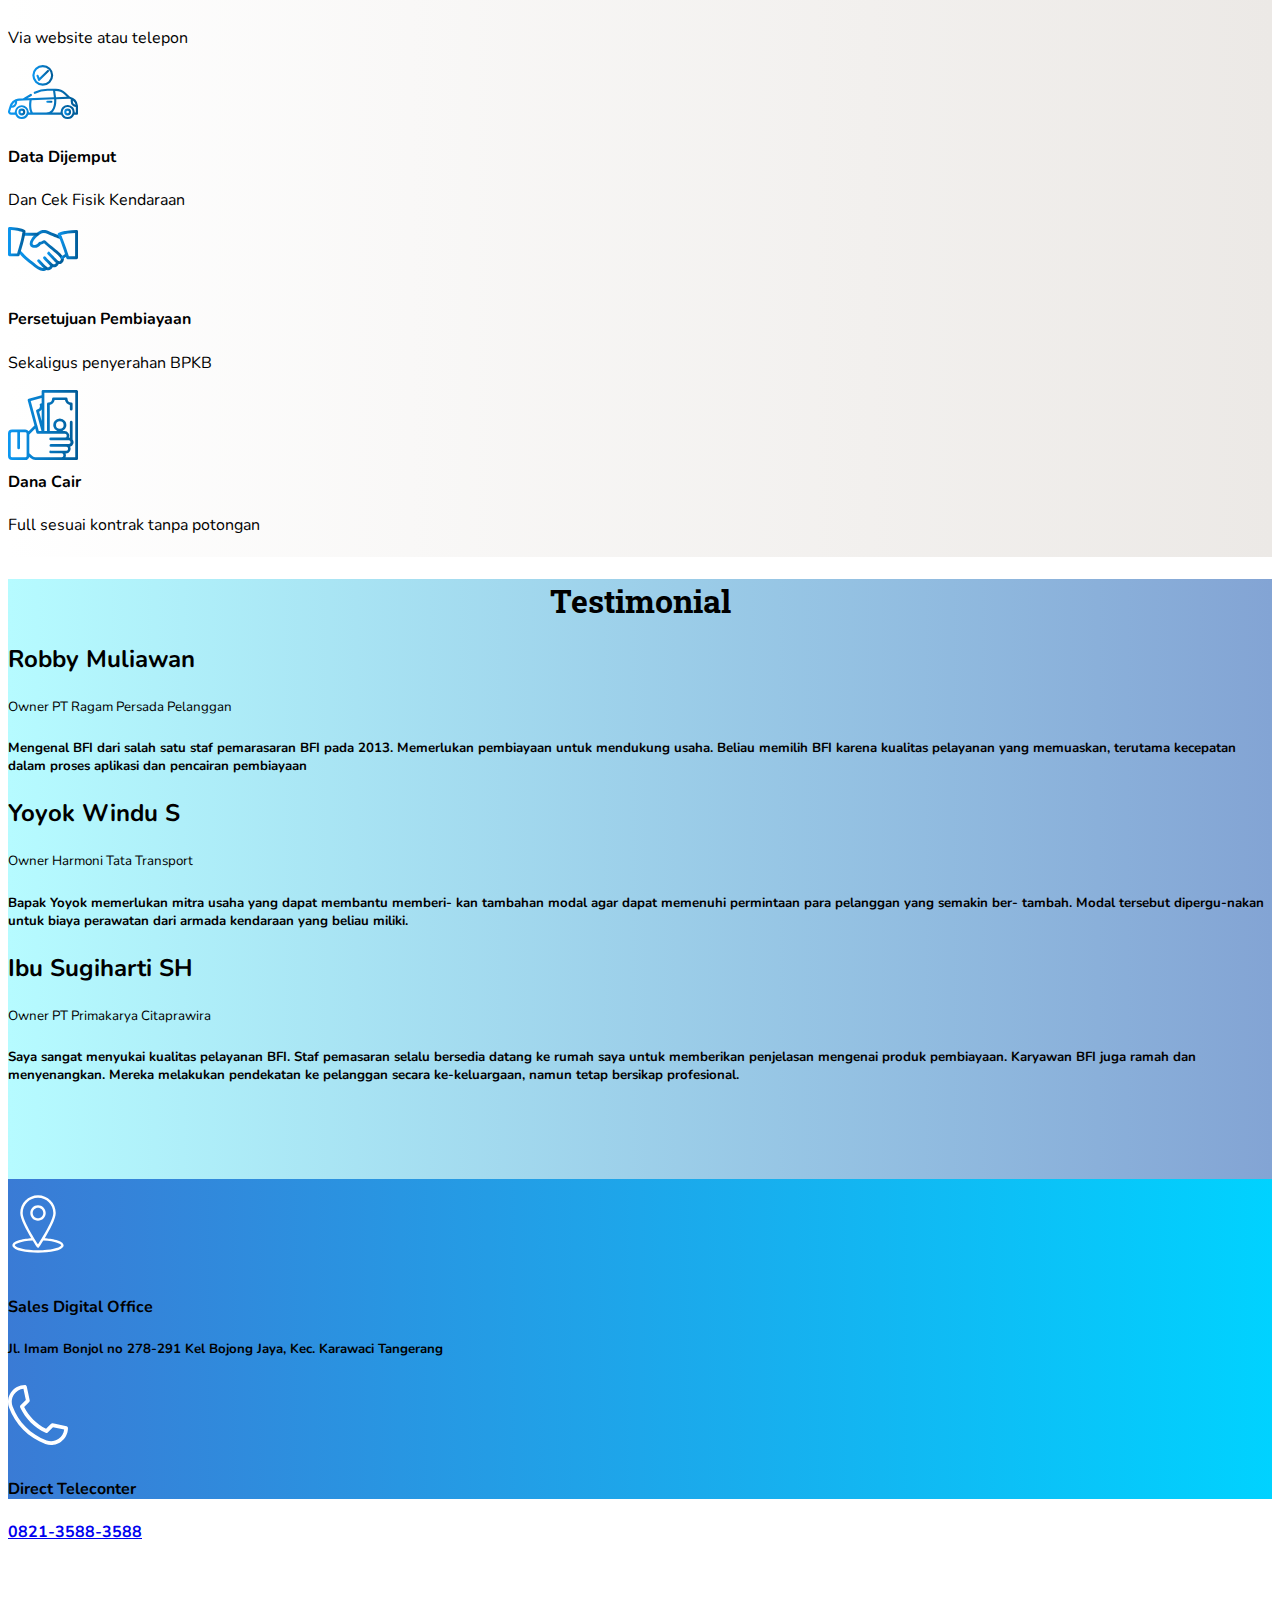
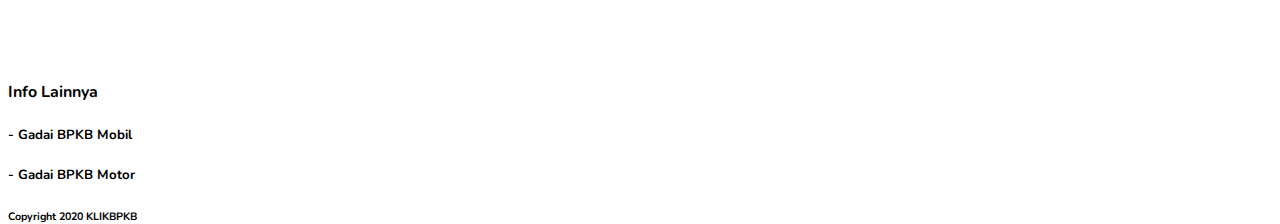
==== commit 209370c5: "minggu 22.53" ====
--- a/index.html
+++ b/index.html
@@ -4,6 +4,7 @@
       <!-- Required meta tags -->
       <meta charset="utf-8">
       <meta name="viewport" content="width=device-width, initial-scale=1, shrink-to-fit=no">
+      <link rel="icon" href="img/icon.png" type="image/x-icon">
       <!-- Bootstrap CSS -->
       <link rel="stylesheet" href="https://cdn.jsdelivr.net/npm/bootstrap@4.5.3/dist/css/bootstrap.min.css" integrity="sha384-TX8t27EcRE3e/ihU7zmQxVncDAy5uIKz4rEkgIXeMed4M0jlfIDPvg6uqKI2xXr2" crossorigin="anonymous">
       <link
@@ -14,7 +15,7 @@
       <link href="https://fonts.googleapis.com/css2?family=Roboto+Slab:wght@500&display=swap" rel="stylesheet">
       <!-- My CSS -->
       <link rel="stylesheet" href="style.css">
-      <title>Bank pinjaman</title>
+      <title>Pinjaman Jaminan Gadai BPKB Mobil Resmi</title>
    </head>
       <!-- Navbar -->
       <nav class="navbar navbar-expand-lg navbar-light bg-light">
@@ -247,11 +248,11 @@
 
       <!-- slide keenam -->
       <div class="sectionslide6">
-         <div class="container mt-5">
+         <div class="container">
          <div class="row">
-         <div class="col-sm-12 text-center">
+         <div class="col-sm-12 text-center text-white mt-5">
          <h2>Tahukah anda?</h2>
-         <p class="lead">Bahwa ribuan orang disana telah menjadi
+         <h3 class="lead">Bahwa ribuan orang disana telah menjadi
          nasabah loyal
          kami. Bahkan banyak yang sudah menjadi langganan
          kami. Belum menentukan pilihan sekarang? Kami
@@ -260,7 +261,7 @@
          permasalahan keuangan anda kepada kami. Dibantu team
          yang profesional dan berintegritas. Kami akan segera
          membantu masalah keuangan anda dan mecarikan solusi
-         yang terbaik baik anda beserta keluarga.</p>
+         yang terbaik baik anda beserta keluarga.</h3>
          </div>
          </div>
          </div>
@@ -312,6 +313,58 @@
          </div>
          <h4>Dana Cair</h4>
          <p>Full sesuai kontrak tanpa potongan</p>
+         </div>
+         </div>
+         </div>
+         </div>
+         </div>
+      </div>
+
+      <div class="testimonial">
+         <div class="container pt-5">
+         <h1 class="text-center benefit mb-5">Testimonial</h1>
+         <div class="row">
+         <div class="col-lg-4 col-sm-12">
+         <div class="card">
+         <div class="card-body">
+         <h2>Robby Muliawan</h2>
+         <small>Owner PT Ragam Persada Pelanggan</small>
+         <h5 class="mt-2">Mengenal BFI dari salah satu staf pemarasaran
+         BFI pada 2013. Memerlukan pembiayaan untuk
+         mendukung usaha. Beliau memilih BFI karena
+         kualitas pelayanan yang memuaskan, terutama
+         kecepatan dalam proses aplikasi dan
+         pencairan pembiayaan</h5>
+         </div>
+         </div>
+         </div>
+         <div class="col-lg-4 col-sm-12">
+         <div class="card">
+         <div class="card-body">
+         <h2>Yoyok Windu S</h2>
+         <small>Owner Harmoni Tata Transport</small>
+         <h5 class="mt-2">Bapak Yoyok memerlukan mitra usaha yang dapat
+         membantu memberi- kan tambahan modal agar
+         dapat memenuhi permintaan para pelanggan
+         yang semakin ber- tambah. Modal tersebut
+         dipergu-nakan untuk biaya perawatan dari
+         armada kendaraan yang beliau miliki.</h5>
+         </div>
+         </div>
+         </div>
+         <div class="col-lg-4 col-sm-12">
+         <div class="card">
+         <div class="card-body">
+         <h2>Ibu Sugiharti SH</h2>
+         <small>Owner PT Primakarya Citaprawira</small>
+         <h5 class="mt-2">Saya sangat menyukai kualitas pelayanan BFI.
+         Staf pemasaran selalu bersedia datang ke
+         rumah saya untuk memberikan penjelasan
+          mengenai produk pembiayaan. Karyawan BFI
+         juga ramah dan menyenangkan. Mereka
+         melakukan pendekatan ke pelanggan secara
+         ke-keluargaan, namun tetap bersikap
+         profesional.</h5>
          </div>
          </div>
          </div>
--- a/style.css
+++ b/style.css
@@ -241,13 +241,18 @@
 
 
 .sectionslide6 {
-    background-color: white;
+    background: #56CCF2;  /* fallback for old browsers */
+    background: -webkit-linear-gradient(to right, #2F80ED, #56CCF2);  /* Chrome 10-25, Safari 5.1-6 */
+    background: linear-gradient(to right, #2F80ED, #56CCF2); /* W3C, IE 10+/ Edge, Firefox 16+, Chrome 26+, Opera 12+, Safari 7+ */
     width: auto;
     height: 950px;
 }
 
 .sectionslide7 {
-    background-color: #f9f9f9;
+    background: #ECE9E6;  /* fallback for old browsers */
+    background: -webkit-linear-gradient(to right, #FFFFFF, #ECE9E6);  /* Chrome 10-25, Safari 5.1-6 */
+    background: linear-gradient(to right, #FFFFFF, #ECE9E6); /* W3C, IE 10+/ Edge, Firefox 16+, Chrome 26+, Opera 12+, Safari 7+ */
+
     width: auto;
     height: 700px;
 }
@@ -255,4 +260,13 @@
 .sizeicon {
     width: 70px;
     height: 60px;    
+}
+
+.testimonial {
+    width: auto;
+    height: 600px;
+    background: #83a4d4;  /* fallback for old browsers */
+    background: -webkit-linear-gradient(to right, #b6fbff, #83a4d4);  /* Chrome 10-25, Safari 5.1-6 */
+    background: linear-gradient(to right, #b6fbff, #83a4d4); /* W3C, IE 10+/ Edge, Firefox 16+, Chrome 26+, Opera 12+, Safari 7+ */
+
 }